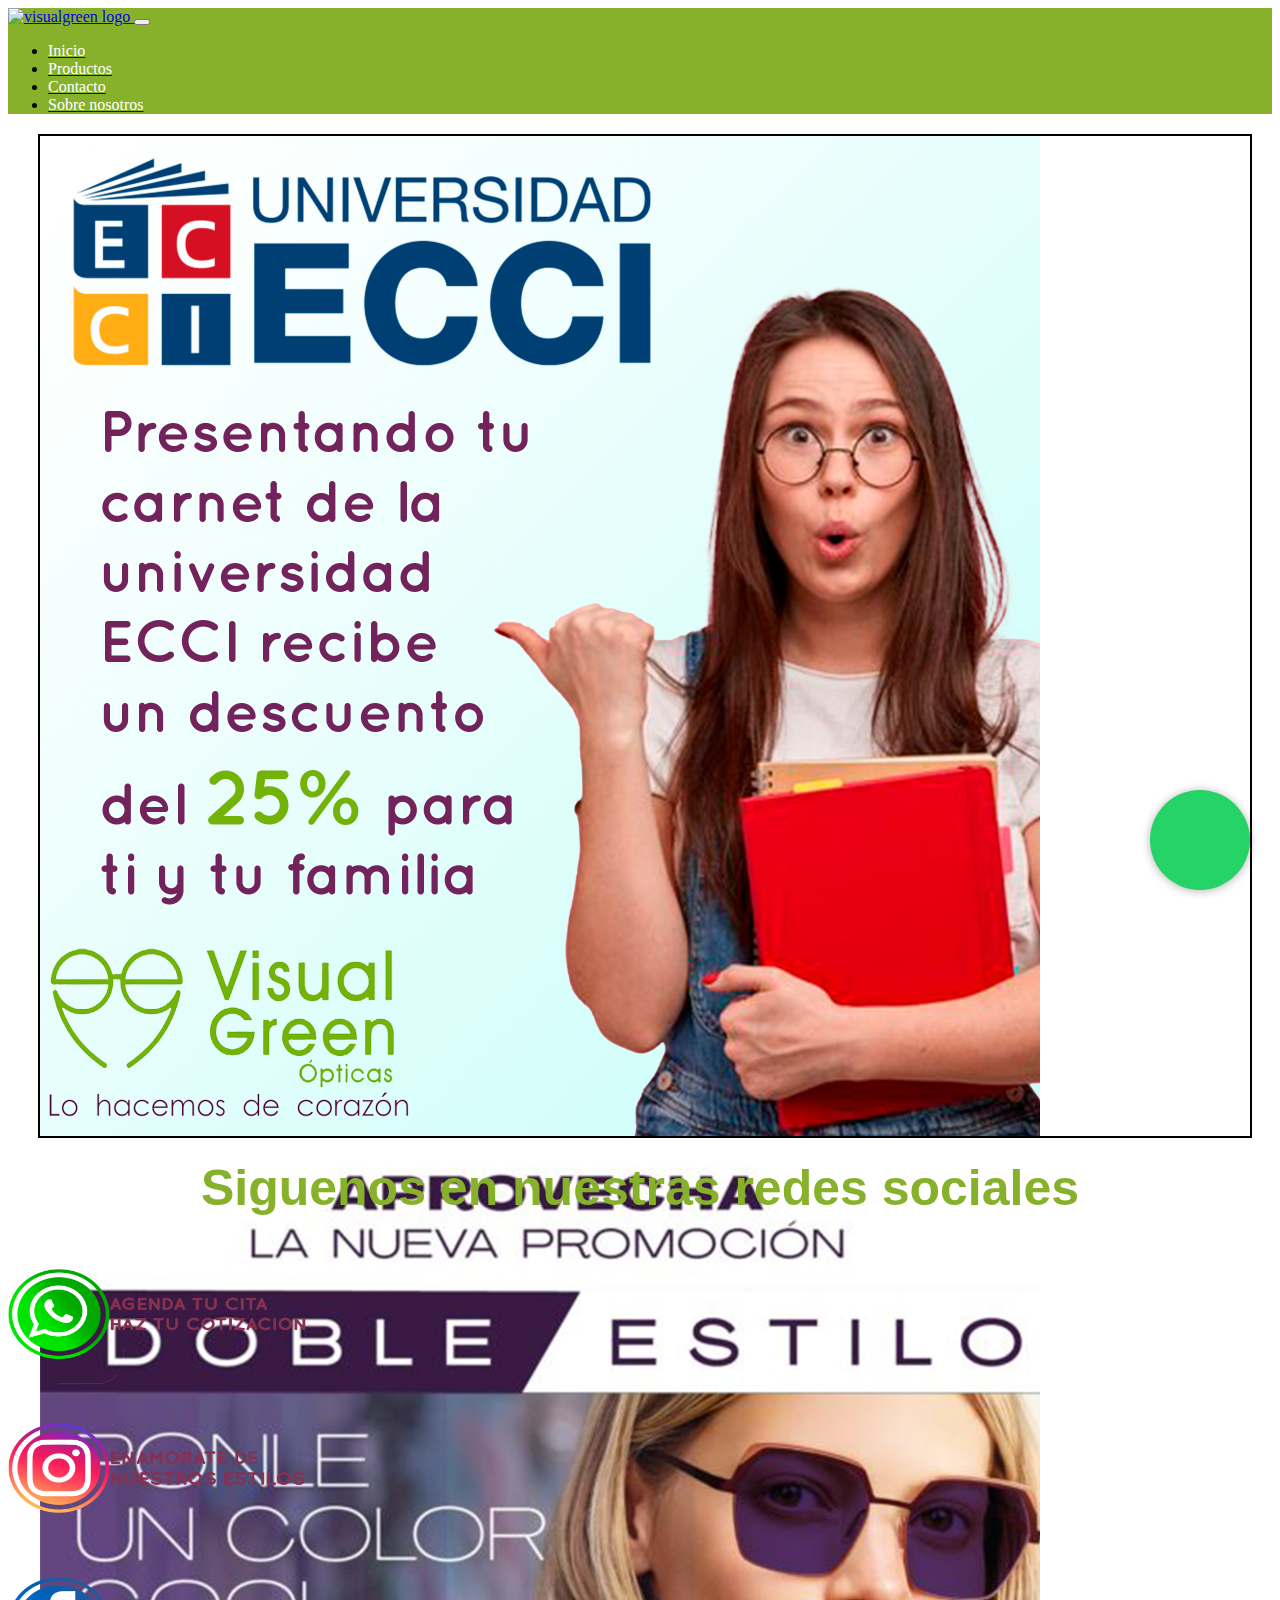
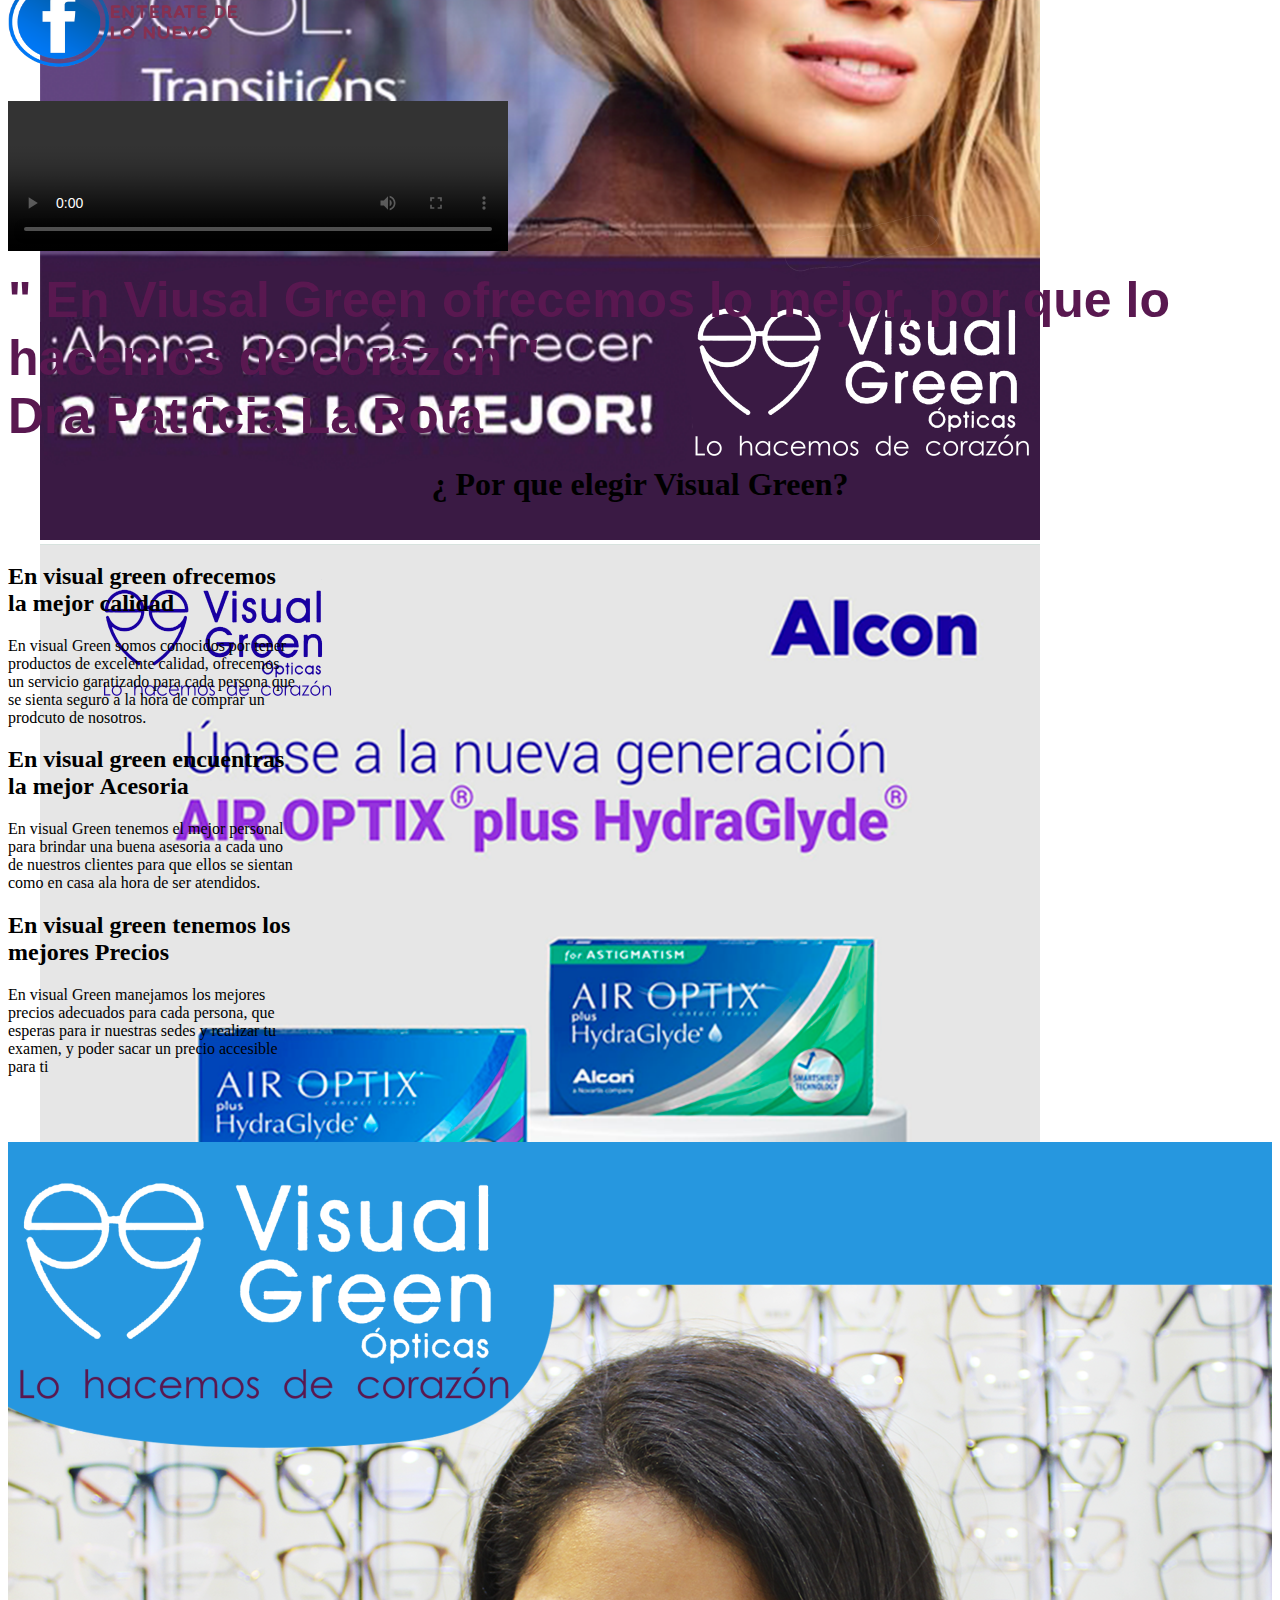
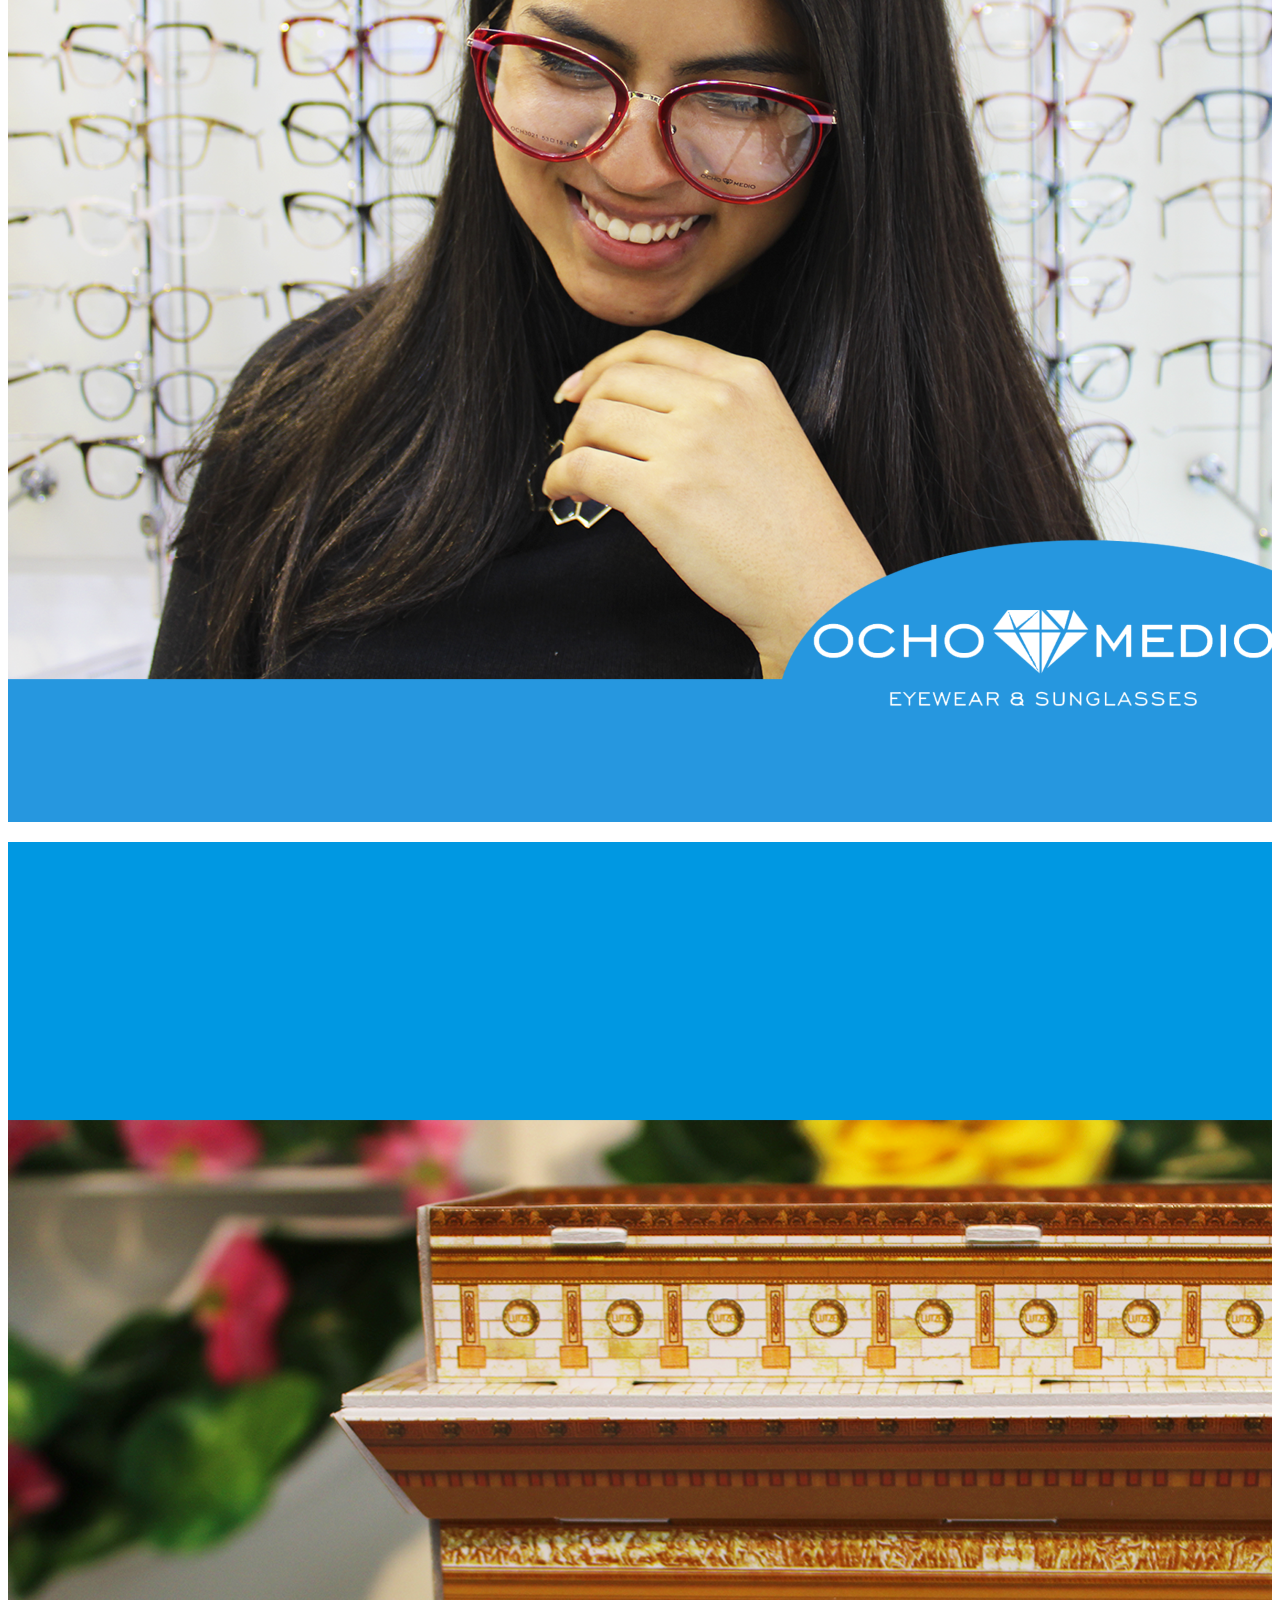
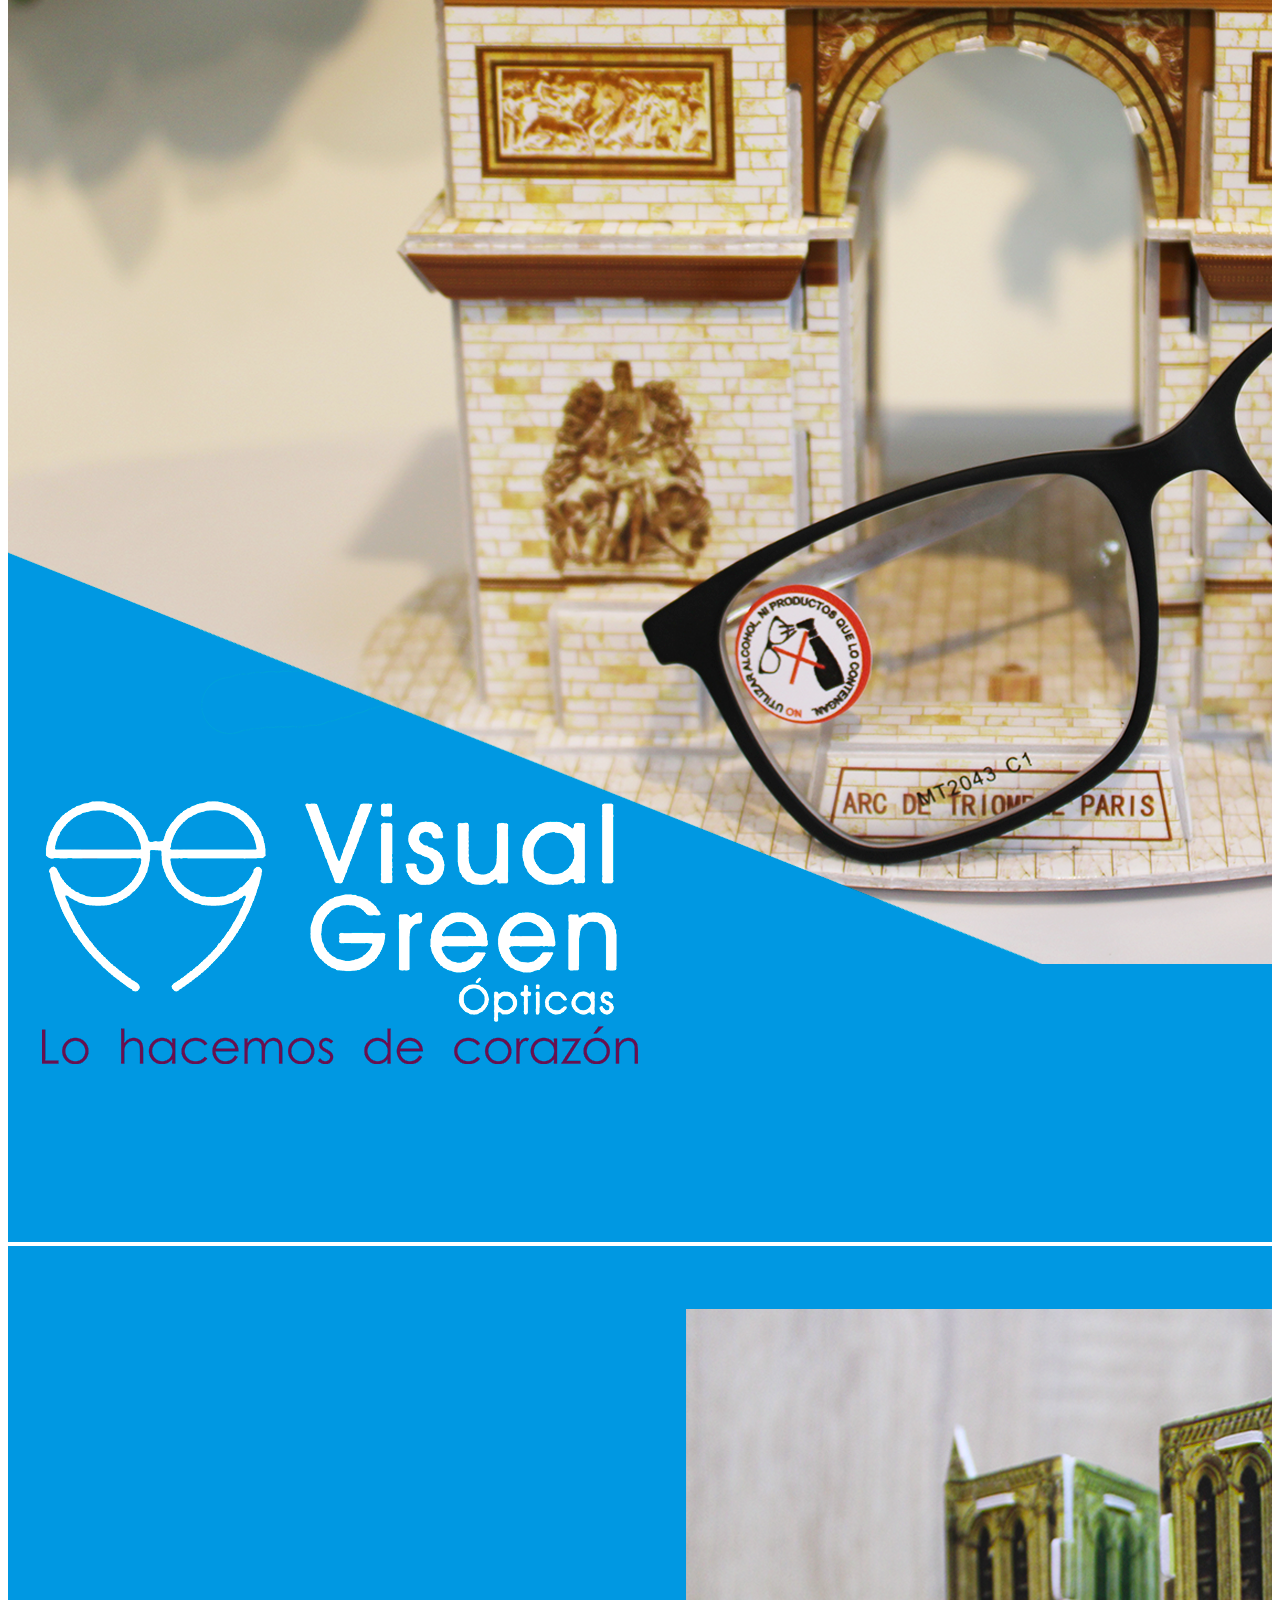
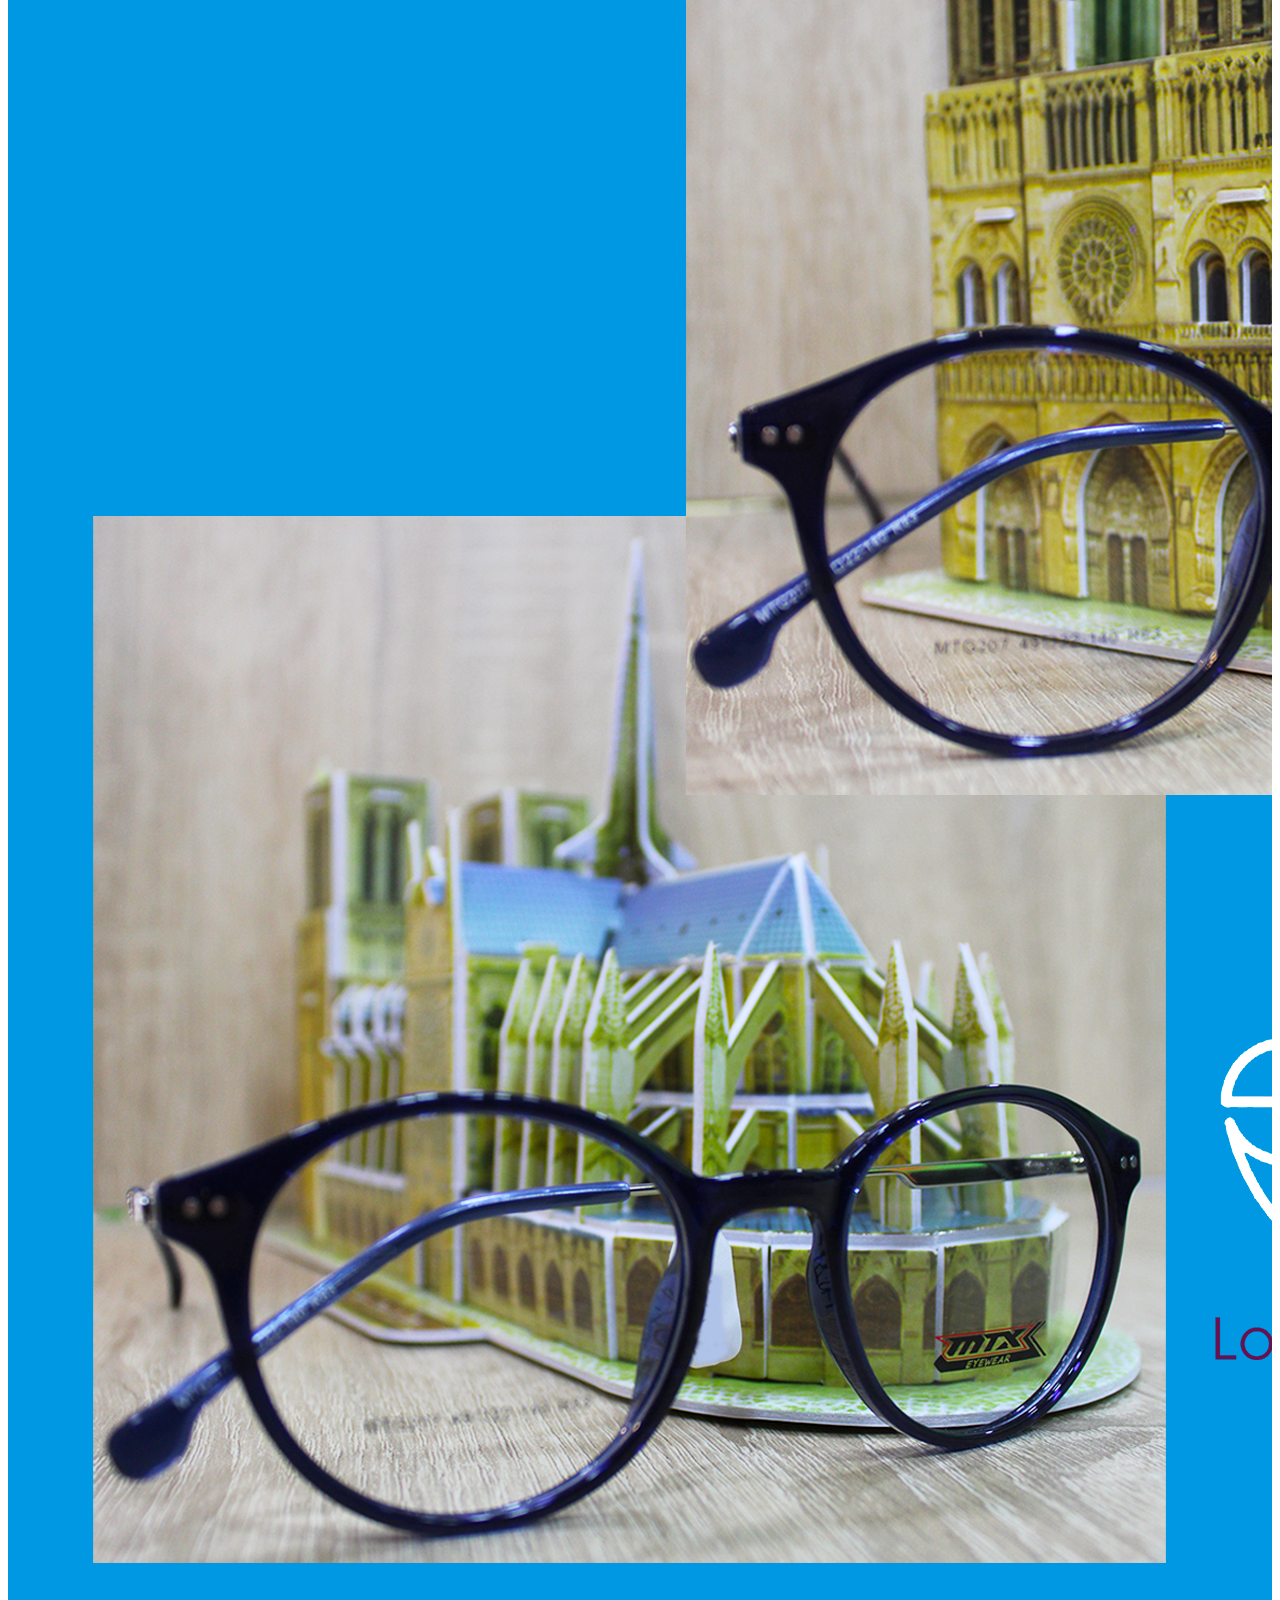
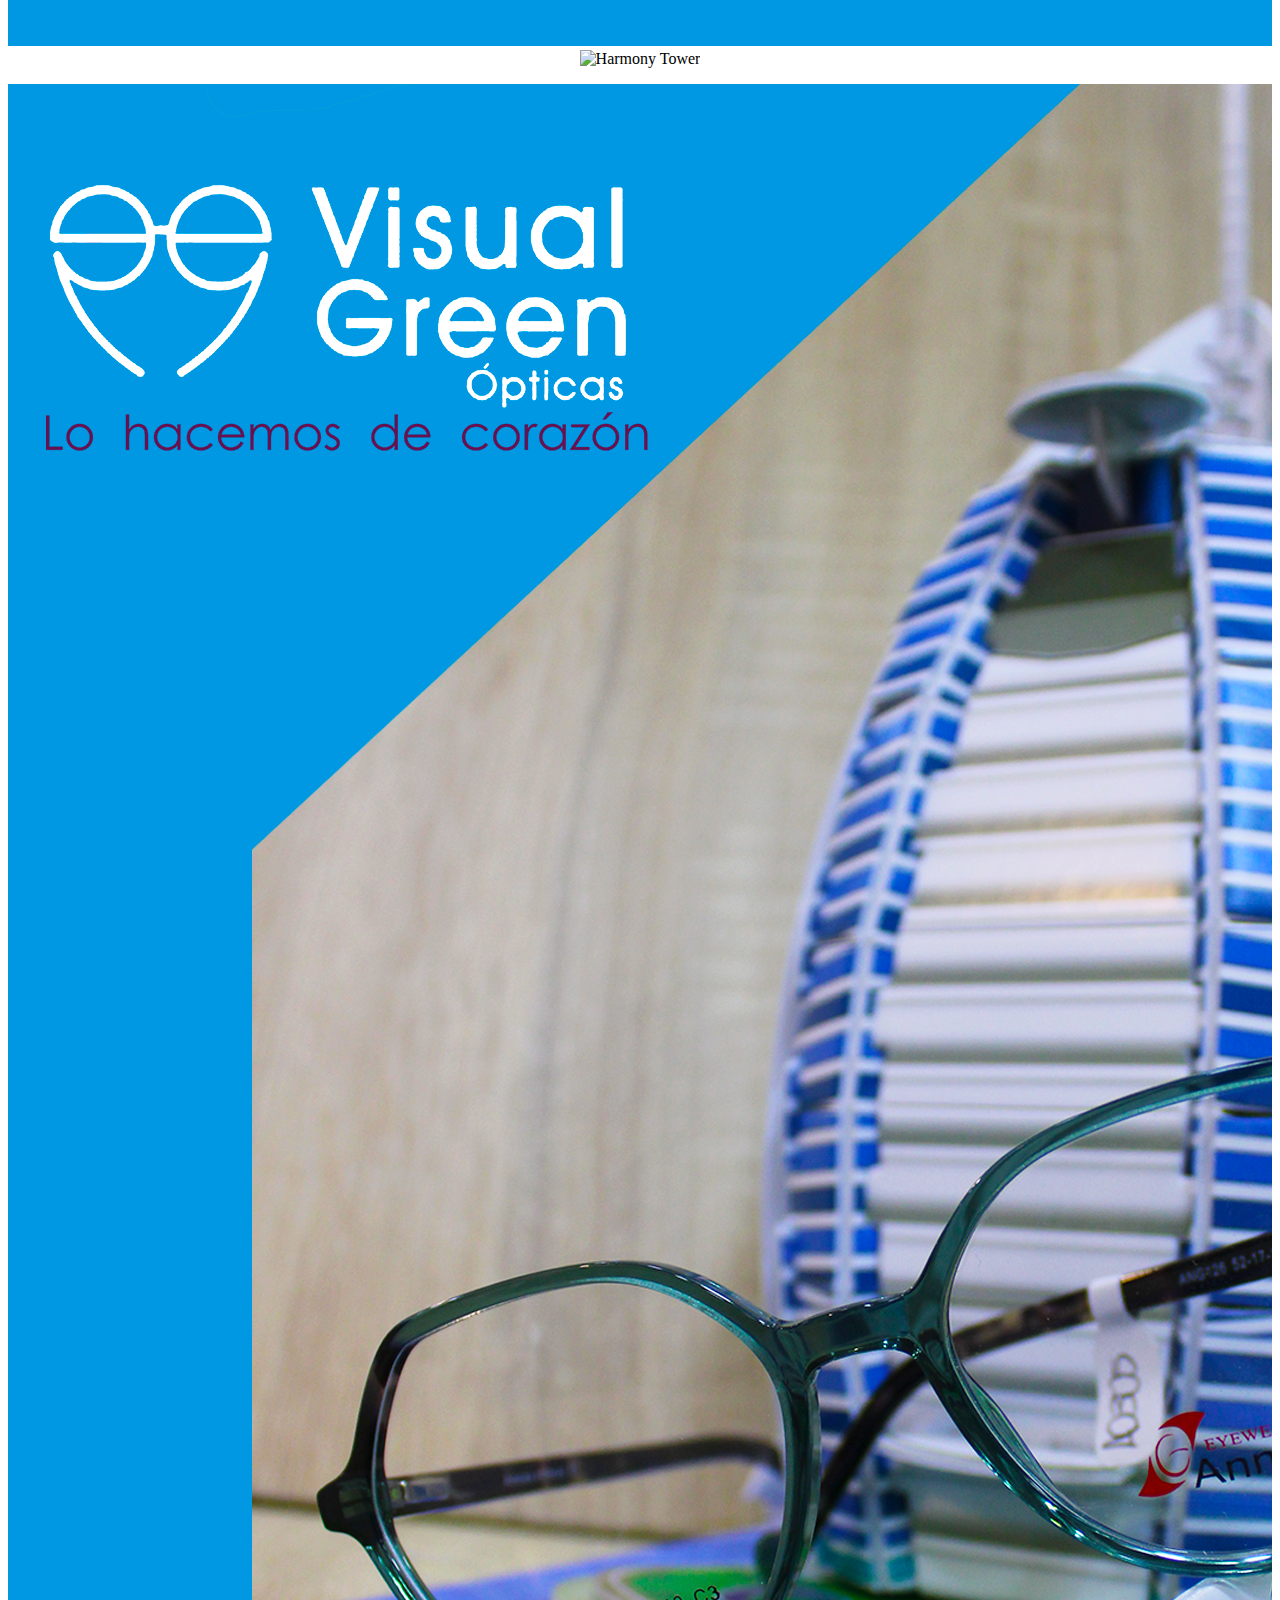
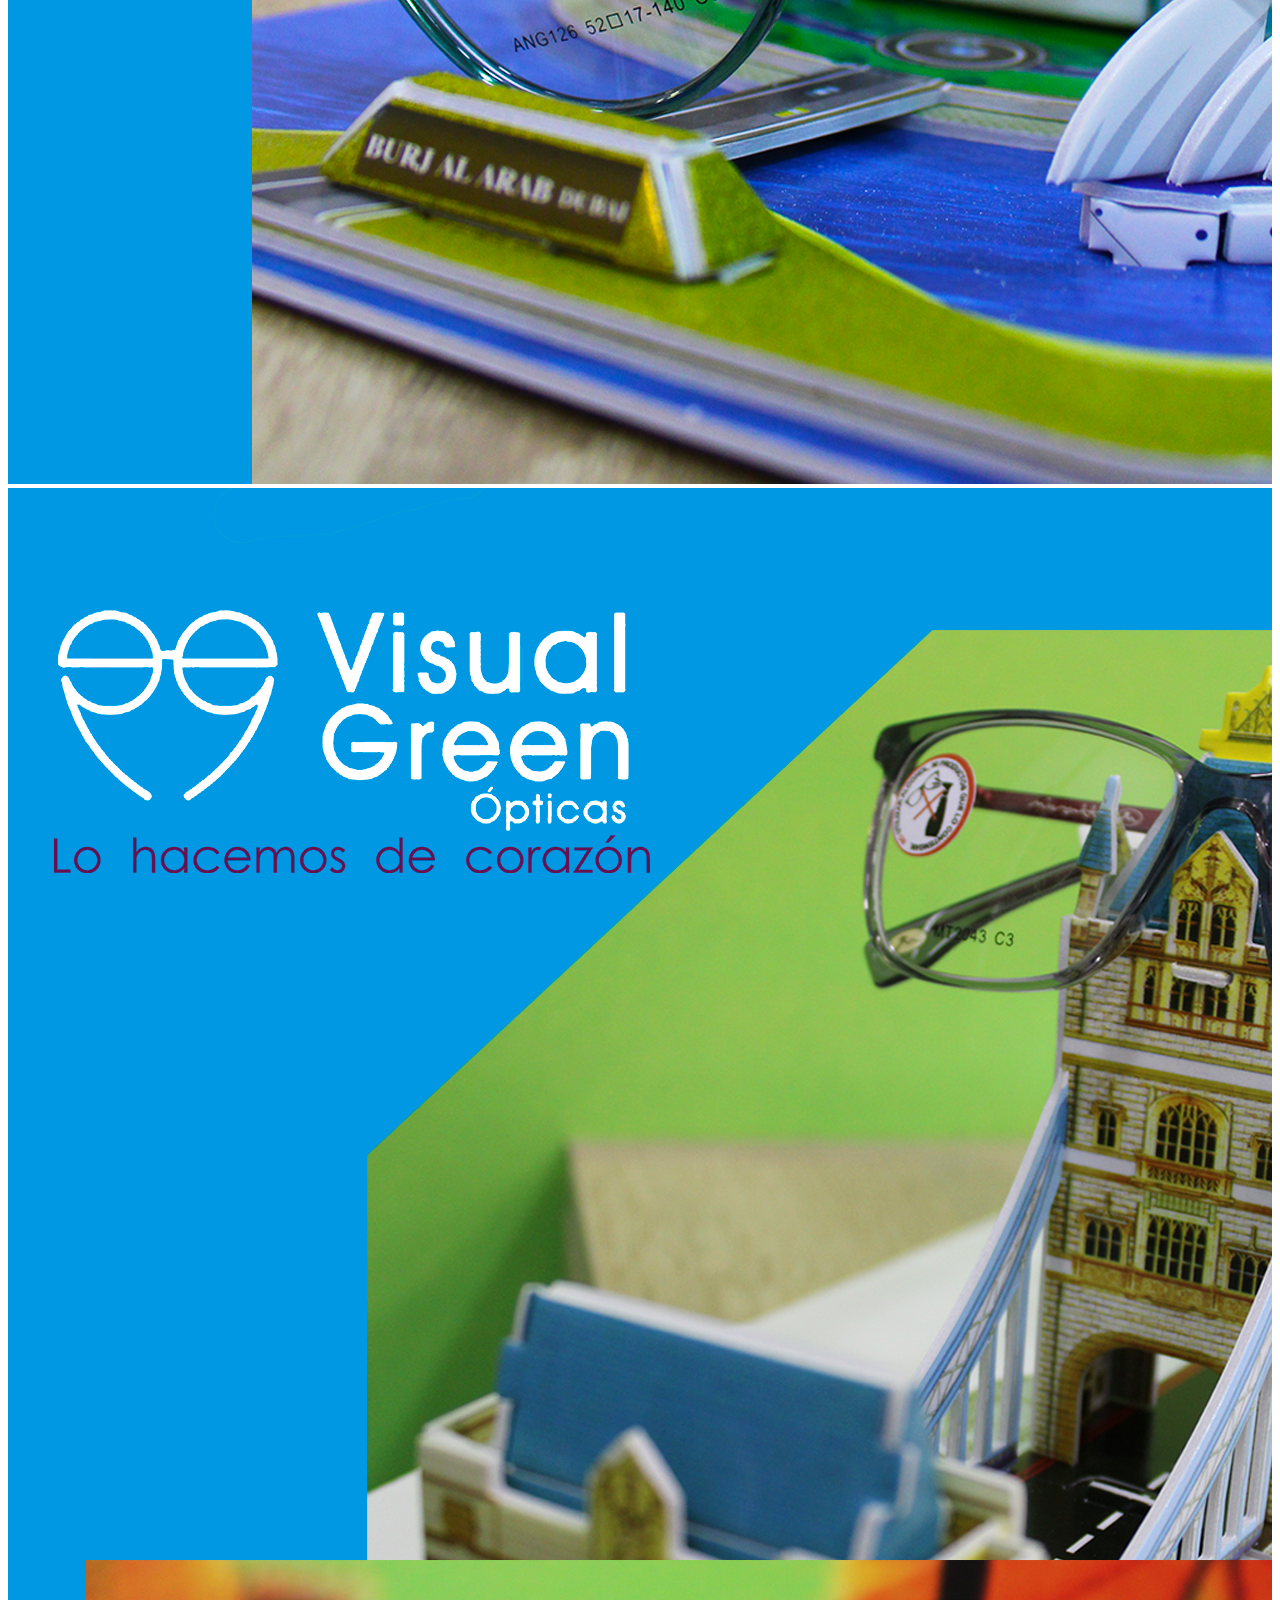
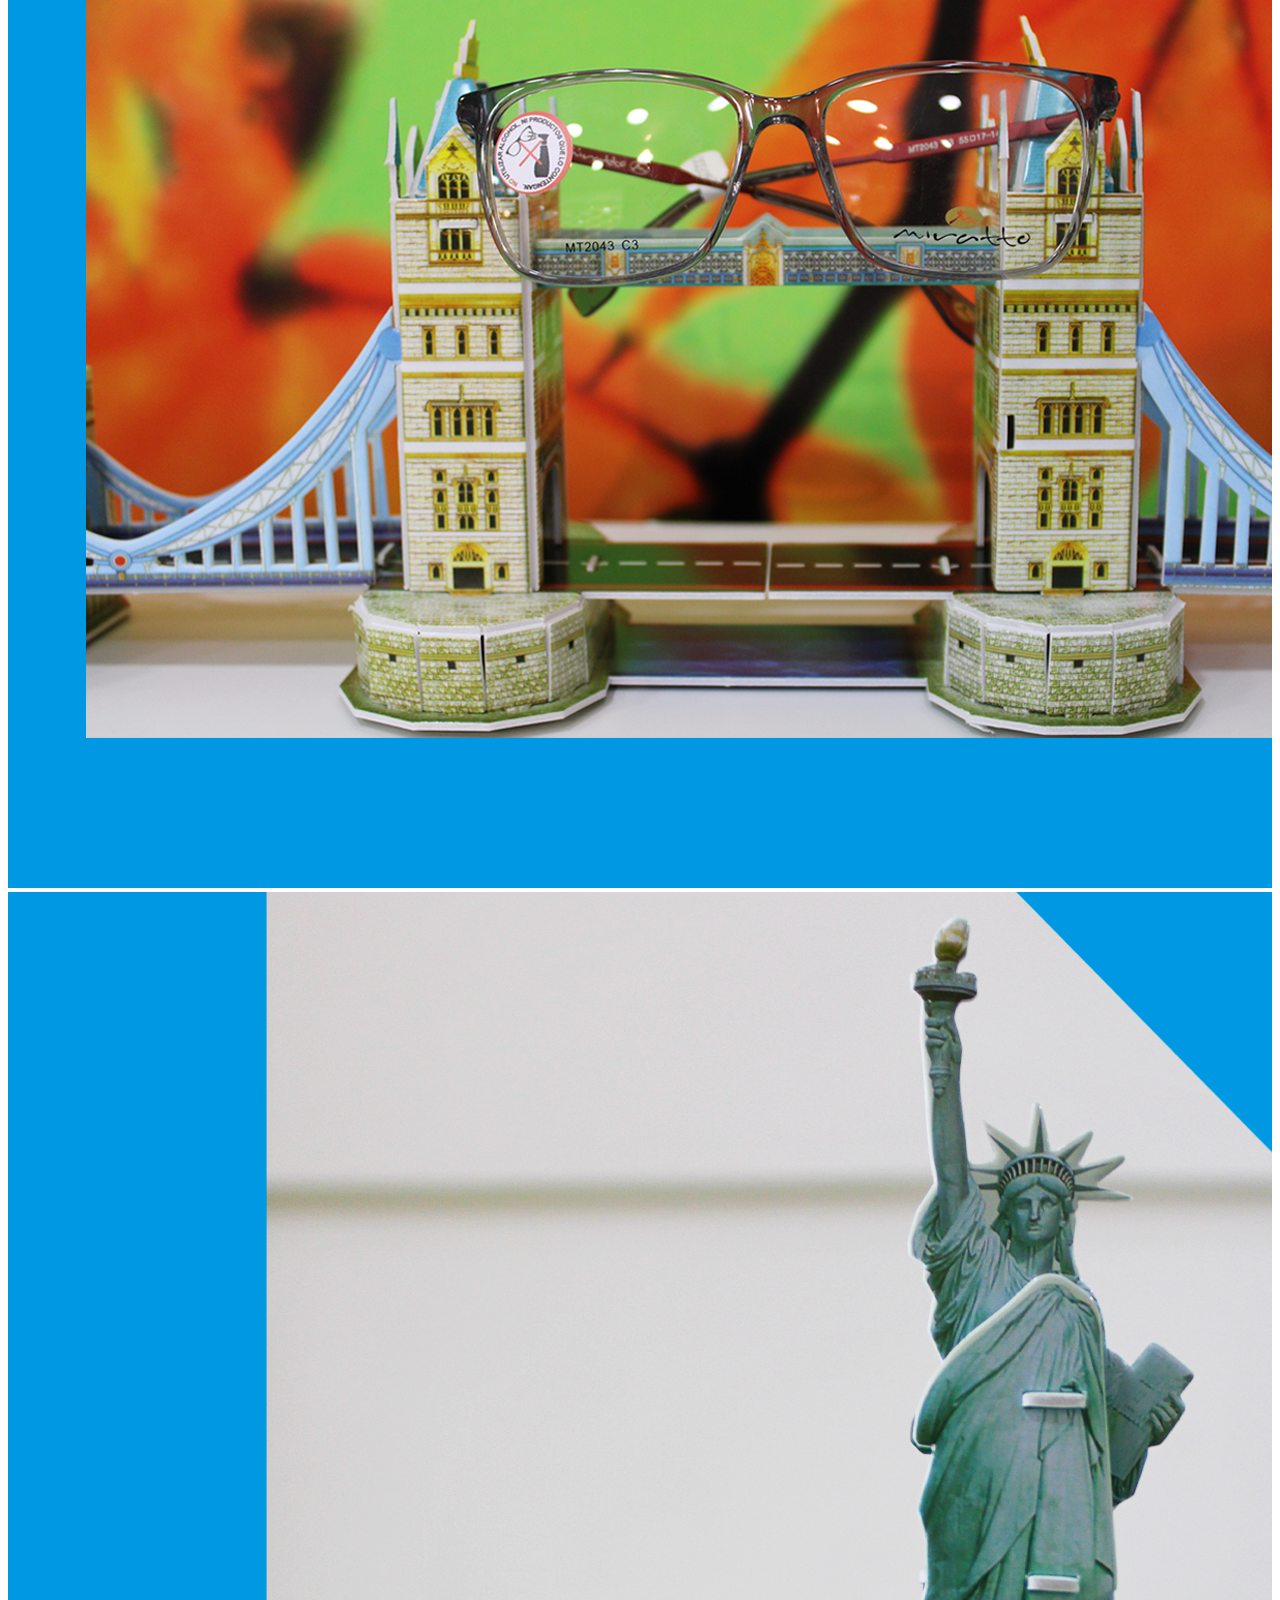
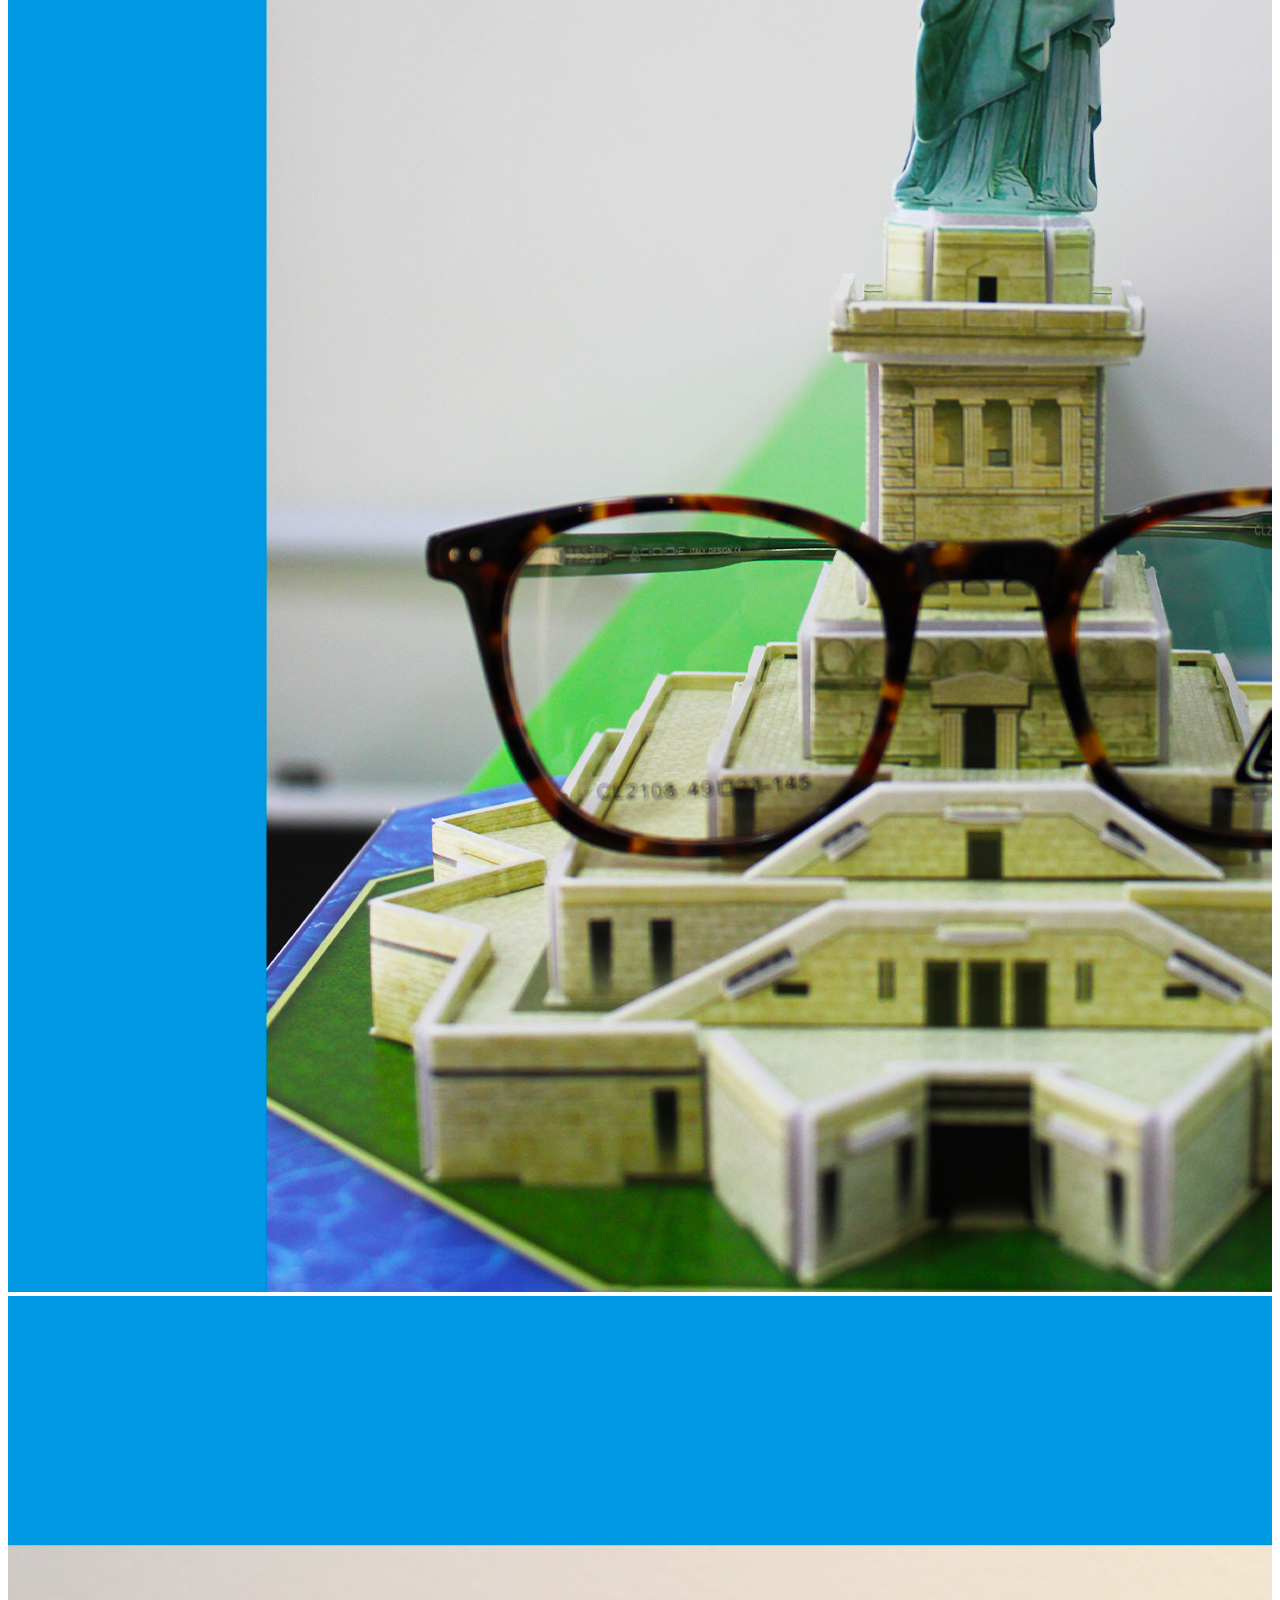
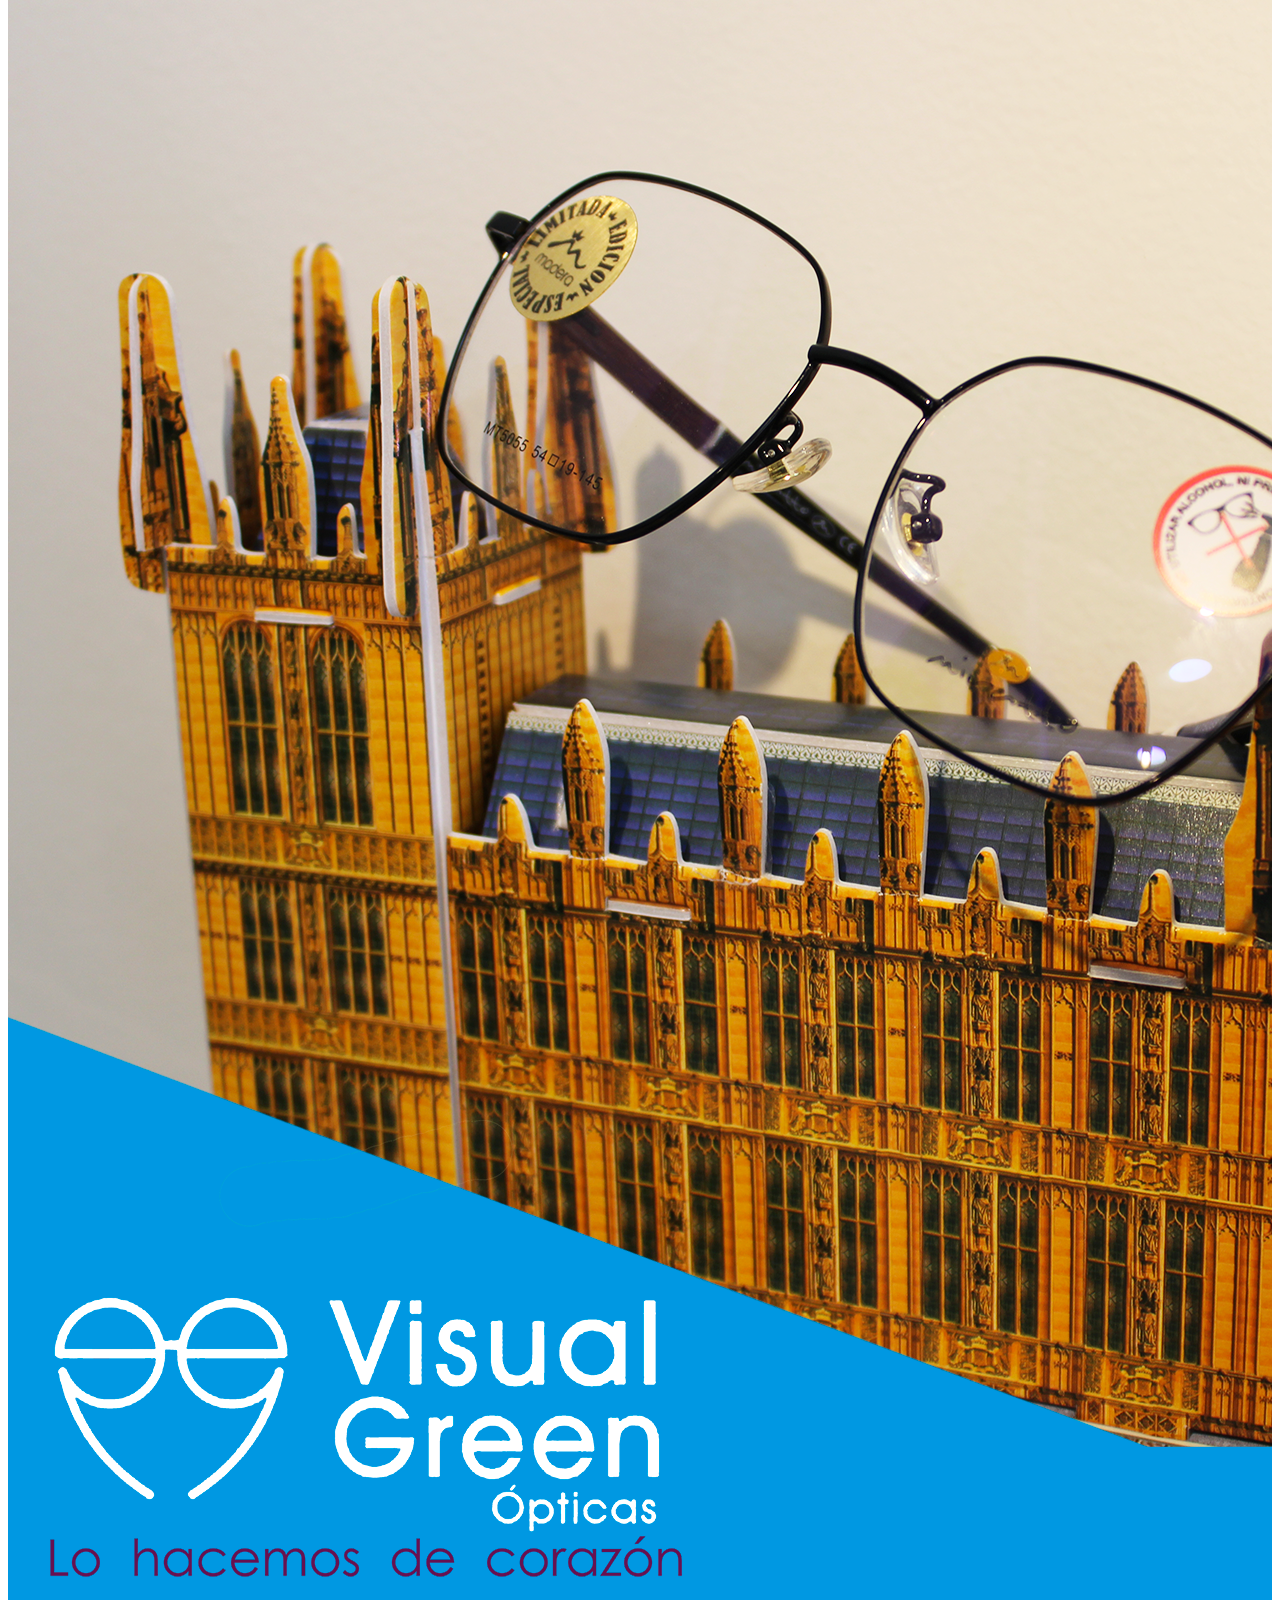
==== Index.html @ 3ebee8ff "Add files via upload" ====
<!doctype html>
<html lang="en">
  <head>
    <meta charset="utf-8">
    <meta name="viewport" content="width=device-width, initial-scale=1">
    <title>Visual Green Opticas</title>
    <link rel="stylesheet" type="text/css" href="Estilo_visual.css"/> 
    <link href="https://fonts.googleapis.com/css2?family=Montserrat&family=Open+Sans&display=swap" rel="stylesheet"> 
	<link rel="stylesheet" href="https://cdn.jsdelivr.net/npm/normalize.css@8.0.1/normalize.min.css">
	<link rel="stylesheet" href="https://cdn.jsdelivr.net/npm/glider-js@1.7.3/glider.min.css">
    <script src="https://kit.fontawesome.com/eb496ab1a0.js" crossorigin="anonymous"></script>
    
    
    <link href="https://cdn.jsdelivr.net/npm/bootstrap@5.2.0-beta1/dist/css/bootstrap.min.css" rel="stylesheet" integrity="sha384-0evHe/X+R7YkIZDRvuzKMRqM+OrBnVFBL6DOitfPri4tjfHxaWutUpFmBp4vmVor" crossorigin="anonymous">
  </head>
  <body>
    
    <nav class="navbar navbar-expand-lg" style="background-color: #88B12B">
        <div class="container-fluid">
            <a class="navbar-brand" href="#">
                <img src="Motomami.png" alt="visualgreen logo" width="200px" height="100px" class="d-inline-block align-text-top">
            
              </a>
         
          <button class="navbar-toggler" type="button" data-bs-toggle="collapse" data-bs-target="#navbarNav" aria-controls="navbarNav" aria-expanded="false" aria-label="Toggle navigation">
            <span class="navbar-toggler-icon"></span>
          </button>
          <div class="collapse navbar-collapse" id="navbarNav">
            <!--   <a href="Index.html"> <span class="Texto"> Inicio</span></a>
                <a href="contactenos.html"><span class="Texto"> Contactanos</span> </a>
                <a href="sobre_nosotros.html"><span class="Texto"> Sobre Nosotros</span></a>
                <a href="Cuidado.html"><span class="Texto"> Cuidado de tus ojos</span></a>
                <a href="productos.html"><span class="Texto"> Productos</span></a>-->
            <ul class="navbar-nav">
              <li class="nav-item">
                <a class="nav-link active" aria-current="page" href="Index.html"><span class="Texto_encabezado">Inicio</span></a>
              </li>
              <li class="nav-item">
                <a class="nav-link" href="Inventarios.html"><span class="Texto_encabezado">Productos</span></a>
              </li>
              <li class="nav-item">
                <a class="nav-link" href="contactanos2.html"><span class="Texto_encabezado">Contacto</span></a>
              </li>
             
              <li class="nav-item">
                <a class="nav-link" href="sobre_nosotros.html"><span class="Texto_encabezado">Sobre nosotros</span></a>
              </li>
            
            </ul>
          </div>
        </div>
      </nav>
    <div class="container">
        <div class="Border_Carrus">
            <div id="carouselExampleControls" class="carousel slide" data-bs-ride="carousel">
              <div class="carousel-inner">
                <div class="carousel-item active">
                  <img src="ECCI.png" class="d-block w-100" alt="..." width="1000px" height="1000px">
                </div>
                <div class="carousel-item">
                  <img src="Chica.png" class="d-block w-100" alt="..." width="1000px" height="1000px">
                </div>
                <div class="carousel-item">
                  <img src="Air Optix.png" class="d-block w-100" alt="..." width="1000px" height="1000px">
                </div>
             
                
              </div>
              <button class="carousel-control-prev" type="button" data-bs-target="#carouselExampleControls" data-bs-slide="prev">
                <span class="carousel-control-prev-icon" aria-hidden="true"></span>
                <span class="visually-hidden">Previous</span>
              </button>
              <button class="carousel-control-next" type="button" data-bs-target="#carouselExampleControls" data-bs-slide="next">
                <span class="carousel-control-next-icon" aria-hidden="true"></span>
                <span class="visually-hidden">Next</span>
              </button>
            </div>
         </div>
    </div>
          
         <h1 align="center"><span class="Titulo_Redes">Siguenos en nuestras redes sociales</span></h1>
         <div class="container">
          <div class="row">
            <div class="col col-sm-12 col-md-6 col-lg-4">
              <a href="https://api.whatsapp.com/send/?phone=573112281609&text&app_absent=0"><img src="Boton Wha.png" alt="visualgreen" width="300px" height="150px"></a>
              </div>
            
            <div class="col col-sm-12 col-md-6 col-lg-4">
              <a href="https://instagram.com/visualgreenopticas?igshid=YmMyMTA2M2Y="><img src="Boton Insta.png" alt="visualgreen" width="300px" height="150px"></a>
            </div>
            <div class="col col-sm-12 col-md-6 col-lg-4">
              <a href="https://www.facebook.com/visualgreenopticas/"><img src="Boton Face.png" alt="visualgreen" width="300px" height="150px"></a>
            </div>
          </div>
        
            <div class="row">
            <div class="col align-self-center">
              <video src="Mirrors.mp4" controls autobuffer width="500px" height=""></video>
            </div>
            <div class="col align-self-center">
              <p><span class="Texto_visual_Green"> " En Viusal Green ofrecemos lo mejor, por que lo hacemos de corázon
                 "<br>
                Dra Patricia La Rota</span></p>
            </div>
            </div>
           
              <div class="row">
            <h1 align="center">¿ Por que elegir Visual Green?</h1><br>
            
              <div class="col col-sm-12 col-md-6 col-lg-4">
                <div class="card text-bg-#F1F9F4 mb-3" style="max-width: 18rem;">
                  <div class="card-header"><h2><b>En visual green ofrecemos la mejor </b> calidad</h2></div>
                  <div class="card-body">
                    <p class="card-text"> En visual Green somos conocidos por tener productos de excelente calidad, ofrecemos un servicio garatizado para
                      cada persona que se sienta seguro a la hora de comprar un prodcuto de nosotros.</p>
                  </div>
                </div>
              </div>
              <div class="col col-sm-12 col-md-6 col-lg-4">
                <div class="card text-bg-#F1F9F4 mb-3" style="max-width: 18rem;">
                  <div class="card-header"><h2><b>En visual green encuentras la mejor </b>Acesoria</h2></div>
                  <div class="card-body">
                    <p class="card-text">En visual Green tenemos el mejor personal para brindar una buena asesoria a cada uno de nuestros clientes para que ellos se sientan como en casa ala hora de ser atendidos.</p>
                  </div>
                </div>
              </div>
              <div class="col col-sm-12 col-md-6 col-lg-4">
                <div class="card text-bg-#F1F9F4 mb-3" style="max-width: 18rem;">
                  <div class="card-header"><h2><b>En visual green tenemos los mejores </b>Precios</h2></div>
                  <div class="card-body">
                    <p class="card-text">En visual Green manejamos los mejores precios adecuados para cada persona, que esperas para ir nuestras sedes y realizar tu examen, y poder sacar un precio accesible para ti</p>
                  </div>
                </div>
              </div>
            </div>
         </div>  
   
      
          
         <div class="container">
          <main class="contenido-principal">
  
          </main>
  
          <div class="carousel">
              <div class="carousel__contenedor">
                  <button aria-label="Anterior" class="carousel__anterior">
                      <i class="fas fa-chevron-left"></i>
                  </button>
  
                  <div class="carousel__lista">
                      <div class="carousel__elemento">
                          <img src="9.png" alt="Rock and Roll Hall of Fame">
                          <p></p>
                      </div>
                      <div class="carousel__elemento">
                          <img src="5.png" alt="Constitution Square - Tower I">
                          
                      </div>
                      <div class="carousel__elemento">
                          <img src="6.png" alt="Empire State Building">
                          
                      </div>
                      <div class="carousel__elemento">
                          <img src="7.png" alt="Harmony Tower">
                          <p></p>
                      </div>
      
                      <div class="carousel__elemento">
                          <img src="8.png" alt="Empire State Building">
                          
                      </div>
                      <div class="carousel__elemento">
                          <img src="4.png" alt="Harmony Tower">
                         
                      </div>
                      <div class="carousel__elemento">
                          <img src="3.png" alt="Empire State Building">
                          
                      </div>
                      <div class="carousel__elemento">
                          <img src="2.png" alt="Harmony Tower" >
                         
                      </div>
                  </div>
  
                  <button aria-label="Siguiente" class="carousel__siguiente">
                      <i class="fas fa-chevron-right"></i>
                  </button>
              </div>
  
              <div role="tablist" class="carousel__indicadores"></div>
          </div>
         </div>
         <div class="container">
          <div class=" m-4  position-relative" style="height: 400px;">
        <h1 align="center"><span class="Titulo_Redes2">Conoce nuestros métodos de pago</span></h1><br>
        <p align="center"> </p><br>
        <div class="bg-white position-absolute start-50 translate-middle-x" style="width: 500px; height:250px; ">
        <img src="metodos de pago.png" alt="visualgreen" width="500px" height="250px">
      </div>
      </div>
     </div>
      
         
         <section  style="background-color: #591850">
          <!-- Footer -->
          <footer class="bg-#591850 text-white"  >
            <!-- Grid container -->
            <div class="container p-4">
              <!--Grid row-->
              <div class="row">
                <!--Grid column-->
                <div class="col-lg-4 col-md-12 mb-4 mb-md-0">
                  
        
                  <img src="visualgreenblanco.png" alt="visualgreen logo" width="300px" height="300px" class="d-inline-block align-text-top">

                </div>
                <!--Grid column-->
        
                <!--Grid column-->
                <div class="col-lg-4 col-md-6 mb-4 mb-md-0">
                  <h5 class="text-uppercase">Conocenos</h5>
                  <p>Visual Green ópticas dispuestas para servir de corazón con la mayor honestidad atenderemos todas tus consultas e inquietudes  
                     Doctora Patricia La Rota
                    <h5>Sede Chapinero</h5>
                    <p> Telefono: (601) 700 4510<br>
                        Celular: 3112281609<br>
                        Calle 50#15-77 Chapinero<br></p>
                        <h5>Sede Fontibon</h5>
                        <p> Telefono: (601) 531 7789<br>
                          Celular: 3112281609<br>
                          Cra 100#21-04 Fontibon<br></p>
                  
                  
                </div>
                <!--Grid column-->
        
                <!--Grid column-->
                <div class="col-lg-4 col-md-6 mb-4 mb-md-0">
                  <h5 class="text-uppercase mb-0">Siguenos </h5>
        
                  
                    <a class="btn btn-outline-light btn-floating m-1" href="https://www.facebook.com/visualgreenopticas/" role="button">
                      <i class="fa fa-facebook"></i></a>
                    <a class="btn btn-outline-light btn-floating m-1" href="https://api.whatsapp.com/send/?phone=573112281609&text&app_absent=0" role="button">
                      <i class="fa fa-whatsapp"></i></a>
                    <a class="btn btn-outline-light btn-floating m-1" href="https://instagram.com/visualgreenopticas?igshid=YmMyMTA2M2Y=" role="button">
                      <i class="fa fa-instagram"></i></a>
                    <a class="btn btn-outline-light btn-floating m-1" href="#!" role="button">
                      <i class="fa fa-twitter"></i></a>
                    <a class="btn btn-outline-light btn-floating m-1" href="#!" role="button">
                        <i class="fa fa-youtube"></i></a>
                    
                      
                    
                  
                </div>
                <!--Grid column-->
              </div>
              <!--Grid row-->
            </div>
            <!-- Grid container -->
        
            <!-- Copyright -->
            <div class="text-center p-3" style="background-color: #0a1a2a">
              © 2022 Visual Green Opticas:
              <a class="text-white" href="Index.html">www.Visual Green Opticas.com</a>
            </div>
            <!-- Copyright -->
          </footer>
          <!-- Footer -->
        </section>
        <script src="app.js"></script>
         <script src="https://cdn.jsdelivr.net/npm/bootstrap@5.2.0-beta1/dist/js/bootstrap.bundle.min.js" integrity="sha384-pprn3073KE6tl6bjs2QrFaJGz5/SUsLqktiwsUTF55Jfv3qYSDhgCecCxMW52nD2" crossorigin="anonymous"></script>
         <script src="https://cdn.jsdelivr.net/npm/glider-js@1.7.3/glider.min.js"></script>
	      <script src="https://kit.fontawesome.com/2c36e9b7b1.js" crossorigin="anonymous"></script>
         <a href="https://api.whatsapp.com/send/?phone=573112281609&text&app_absent=0" class="btn-wsp" target="_blank">
          <i class="fa fa-whatsapp icono"></i>
      </a>

      


  </body>

</html>
---- Estilo_visual.css ----
.Titulo_Redes{
    color: #88B12B;
    font-family: 'Quicksand Bold', arial;
    font-size: 50px;
    font-weight: bold; 
}
.Titulo_Redes2{
    color: #88B12B;
    font-family: 'Quicksand Bold', arial;
    font-size: 30px;
    font-weight: bold; 
}
.Texto_encabezado
{
	color: #FFF;
}
.Texto_visual_Green
{
    color: #591850;
    font-family: 'Quicksand Bold', arial;
    font-size: 50px;
    font-weight: bold; 
}
.Texto_visual_Green2
{
    color: black;
    font-family: 'Quicksand Bold', arial;
    font-size: 50px;
    font-weight: bold; 
}
.Texto_sedes
{
	color: black;
    font-family: 'Quicksand Bold', arial;
    font-size: 20px;
    font-weight: bold;
}

.Border_Carrus
{	
	width: flex;
	height: 1000px;
	margin-left: 20px;
	margin-right: 20px;
    margin-top: 20px;
	border: 2px solid #000000;

}
.Border_Carrus{
    margin-left: 30px;
}
.Border_metodos_pago
{
    background-color: white;
	justify-content: center;
	width: 530px;
	height: 280px;
	margin-top: 10px;
	margin-bottom: 15px;
	margin-left: 250px;
	
	border:2px solid black
}


.btn-wsp{
    position:fixed;
    width:100px;
    height:100px; 
    line-height: 85px;
    bottom:10px;
    right:30px;
    background:#25d366;
    color:#FFF;
    border-radius:60px;
    text-align:center;
    font-size:90px;
    box-shadow: 0px 1px 10px rgba(0,0,0,0.3);
    z-index:100;
    transition: all 300ms ease;
  }
  .btn-wsp:hover{
    text-decoration: none;
    background: #20ba5a;
    color:#FFF
  }
  @media only screen and (min-width:320px) and (max-width:768px){
    .btn-wsp{
        width:80px;
        height:80px;
        line-height: 66px;
  }
  }

  .contenedor {
	max-width: 1200px;
	width: 90%;
	margin: auto;
}

/* --- --- CONTENEDOR PRINCIPAL --- --- */

.contenido-principal {
	margin-bottom: 50px;
	display: flex;
	align-items: center;
}

.contenido-principal__imagen {
	vertical-align: top;
	margin-right: 20px;
	width: 50%;
	max-width: 550px;
}

.contenido-principal__contenedor {
	width: 50%;
}

.contenido-principal__titulo {
	font-weight: normal;
	font-size: 28px;
}

.contenido-principal__resumen {
	font-family: 'Open Sans', sans-serif;
	line-height: 30px;
	color: #591850;
}

/* --- --- CAROUSEL --- --- */
.carousel__contenedor {
	position: relative;
}

.carousel__anterior,
.carousel__siguiente {
	position: absolute;
	display: block;
	width: 30px;
	height: 30px;
	border: none;
	top: calc(50% - 35px);
	cursor: pointer;
	line-height: 30px;
	text-align: center;
	background: none;
	color: #591850;
	opacity: 20%;
}

.carousel__anterior:hover,
.carousel__siguiente:hover {
	opacity: 100%;
}

.carousel__anterior {
	left: -30px;
}

.carousel__siguiente {
	right: -30px;
}

.carousel__lista {
	overflow: hidden;
}

.carousel__elemento {
	text-align: center;
}

.carousel__indicadores .glider-dot {
	display: block;
	width: 30px;
	height: 4px;
	background: #591850;
	opacity: .2;
	border-radius: 0;
}

.carousel__indicadores .glider-dot:hover {
	opacity: .5;
}

.carousel__indicadores .glider-dot.active {
	opacity: 1;
}

@media screen and (max-width: 800px) {
  
}
.Border_sede1
{
	justify-content: center;
background-color: whitesmoke;
width: 430px;
height: 300px ;

border-radius: 0px 0px 81px 79px;
-moz-border-radius: 0px 0px 81px 79px;
-webkit-border-radius: 0px 0px 81px 79px;
border:2px solid black
}

.Border_Chapinero
{
	margin-top: 33px;
	margin-bottom: 33px;
}
.Border_nosotros
{
	margin-left: 20px;
	margin-right: 20px;
	margin-top: 30px;
	margin-top: 30px;
	border: 10px outset #591850; 
	background-image: url("image6.png");
    background-repeat: space;
 
}
.Titulo_somos
{
	color: #591850;
    font-family: 'Quicksand Bold', arial;
    font-size: 50px;
    font-weight: bold; 
}
.Texto_somos
{
	color: black;
    font-family: 'Quicksand Bold', arial;
    font-size: 20px;
    font-weight: bold;
}

.menuproductos
{

    display: flex;
    height: 120px;
    margin-bottom: 50px;
  


}
.menuproductos p{
    margin-right: 2rem;
    cursor: pointer;
}
.content{
    margin-top: 2rem;
}

[data-content]
{
    display: none;
}

.active[data-content]{
    display: block;
}

.border_1
{
	
	margin-top: 20px ;
	margin-bottom: 20px;
}
.borde_de_marcas
{
	border:3px solid black;
	margin-bottom: 35px;
	background-color: whitesmoke;
	width: flex; 
	
}
.Titulo_marcas_lentes
{
	color: #591850;
    font-family: 'Quicksand Bold', arial;
    font-size: 50px;
    font-weight: bold;
	width: flex; 
}
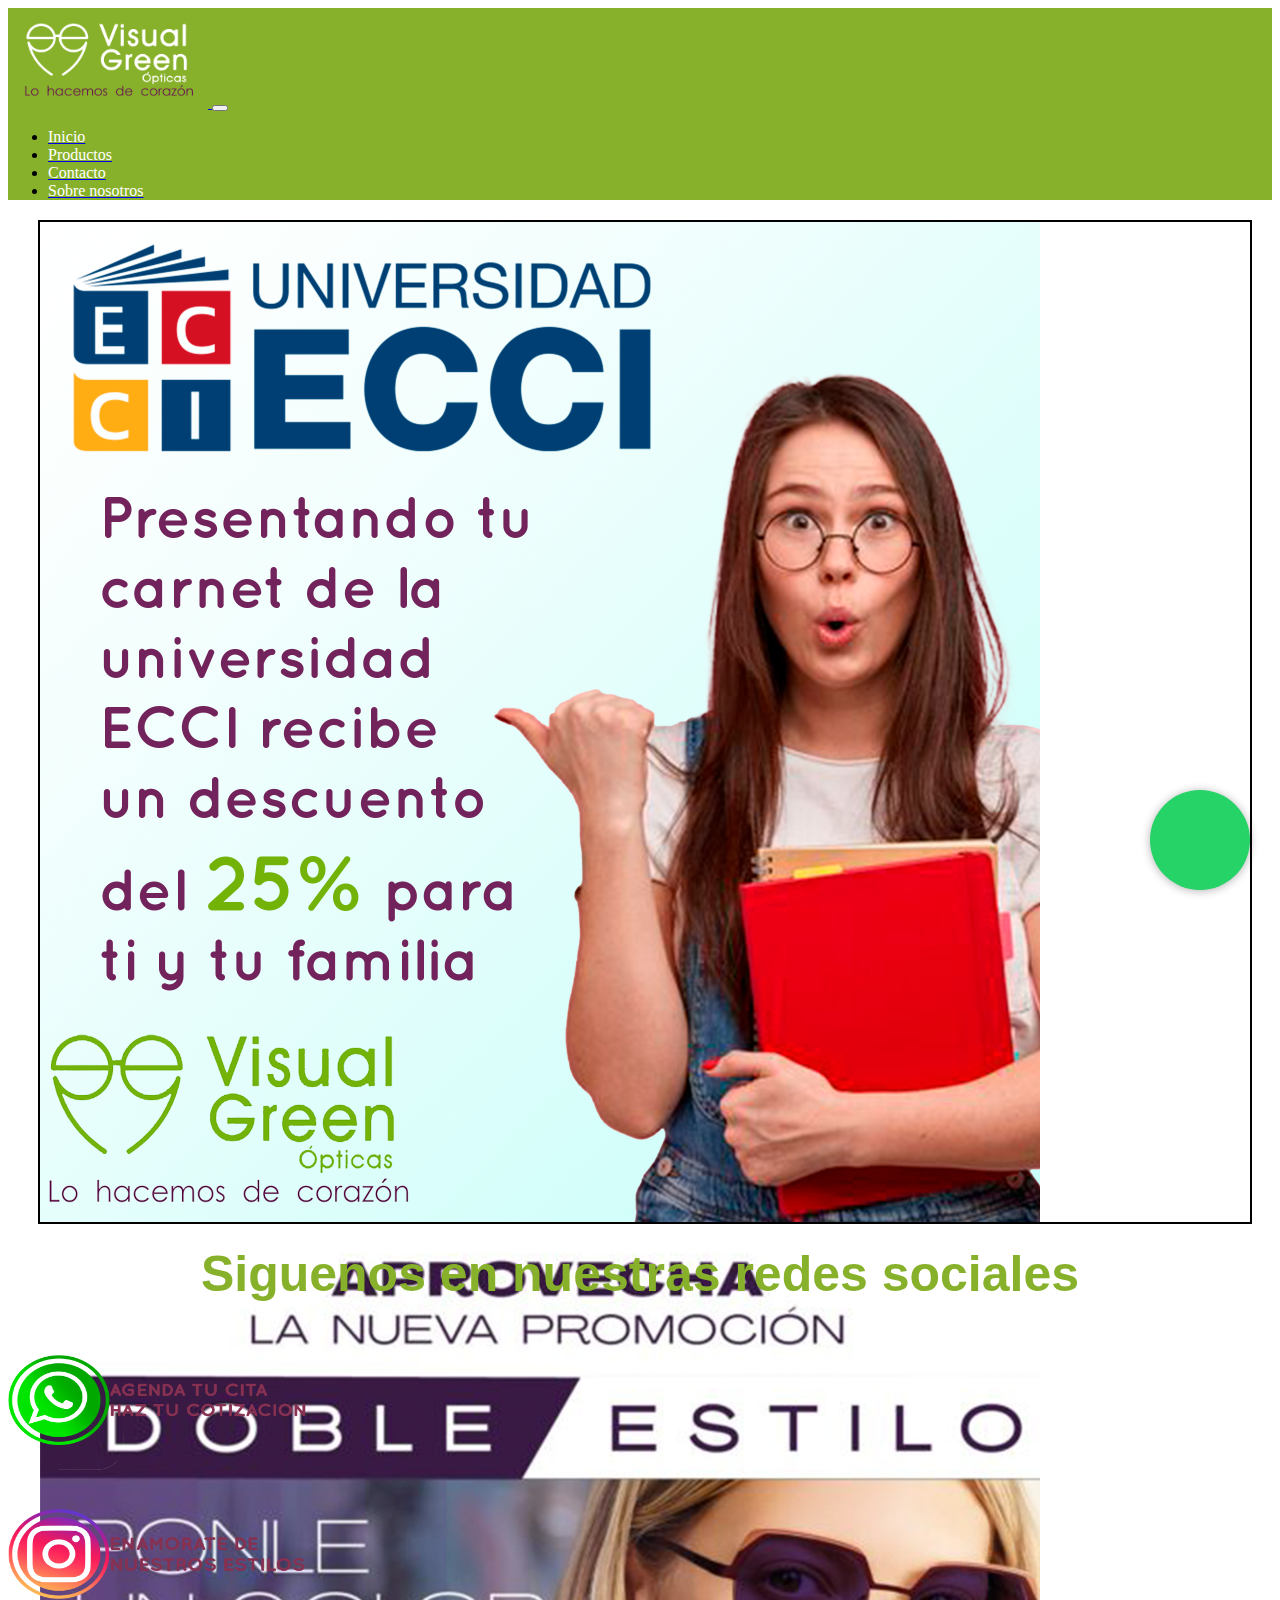
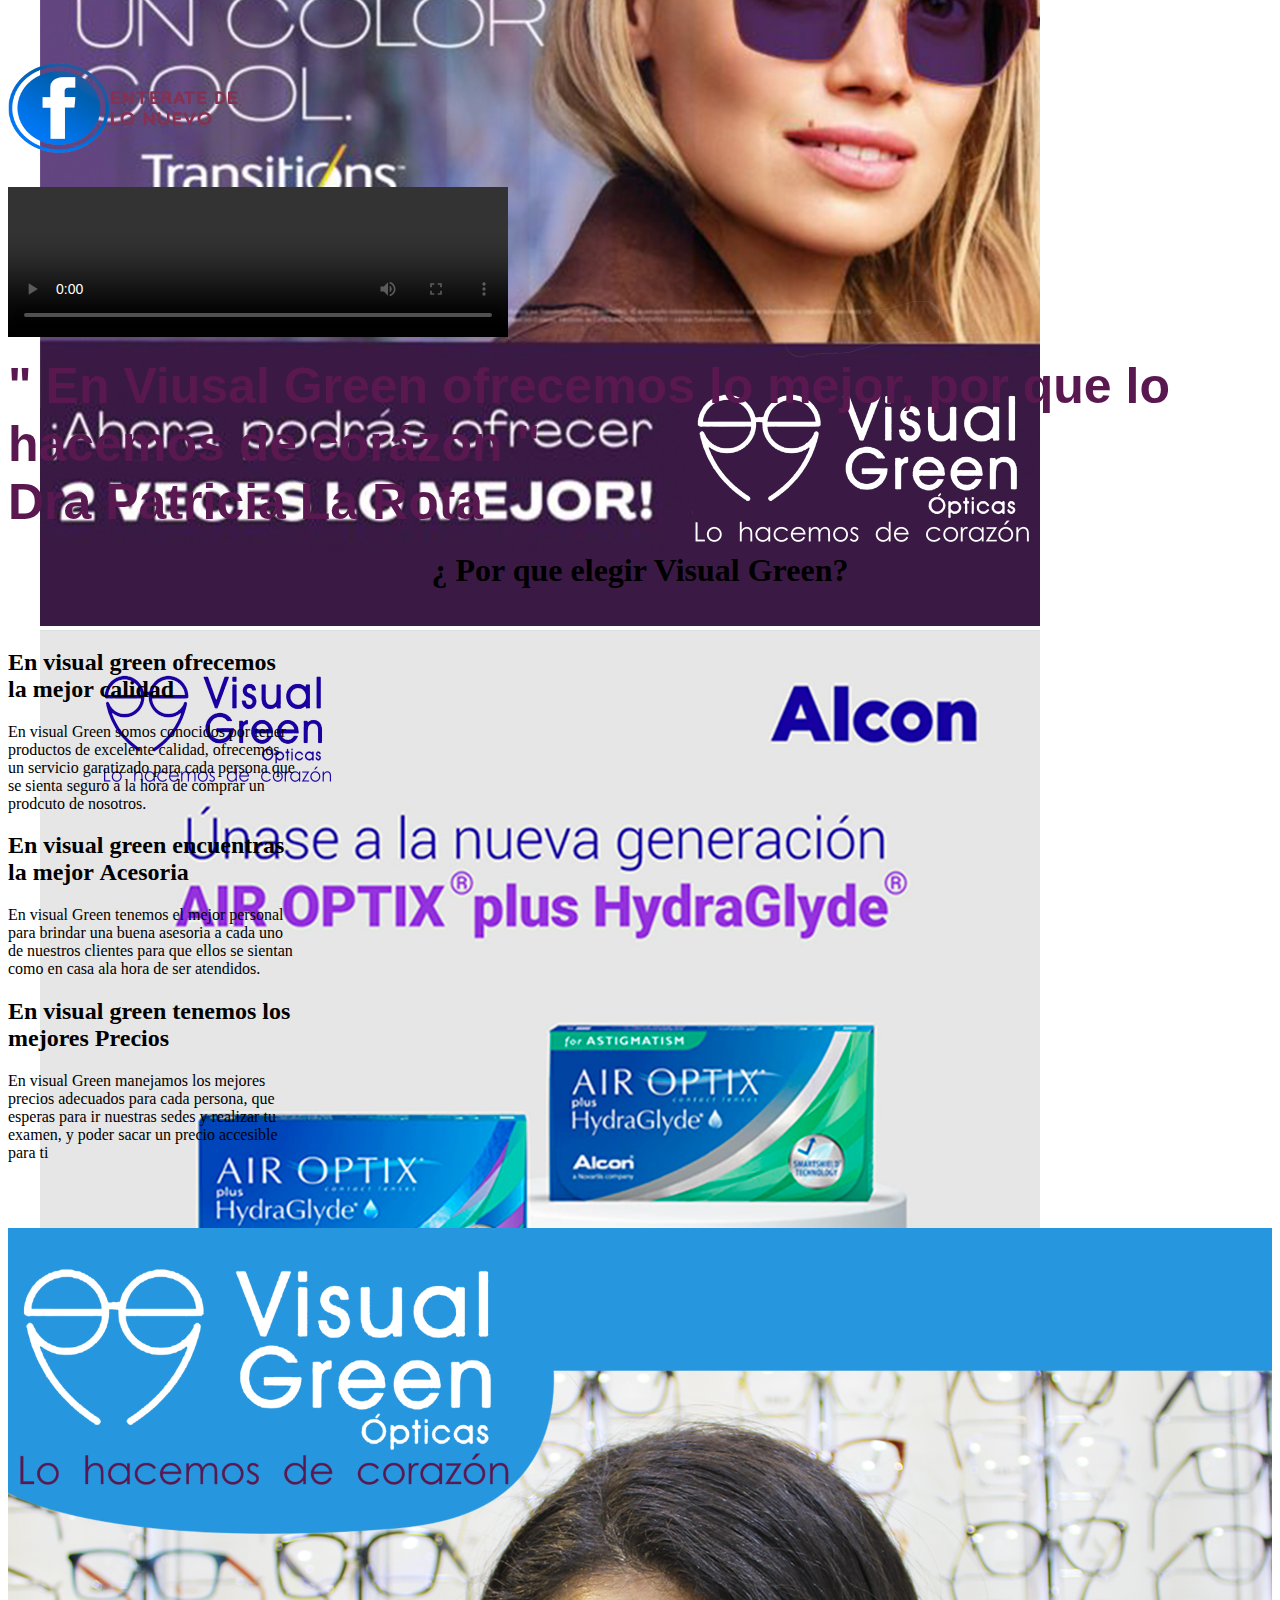
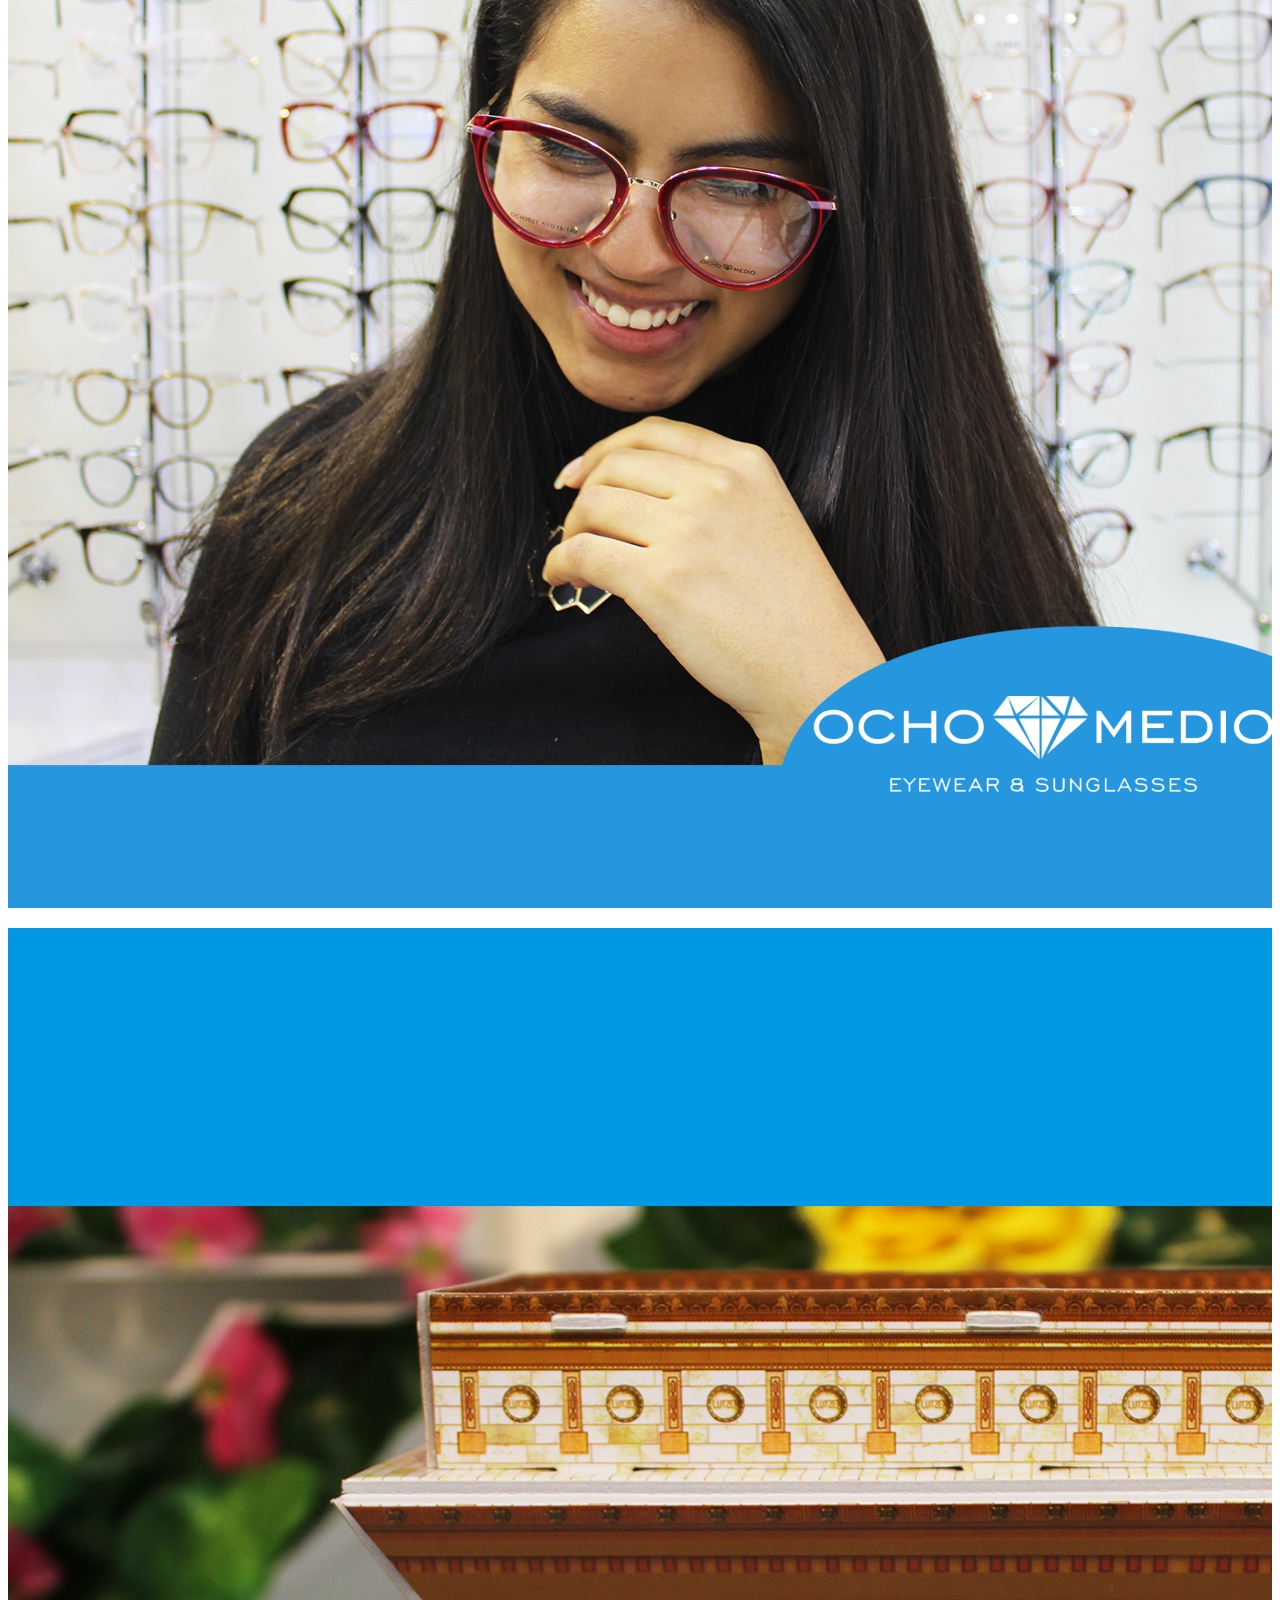
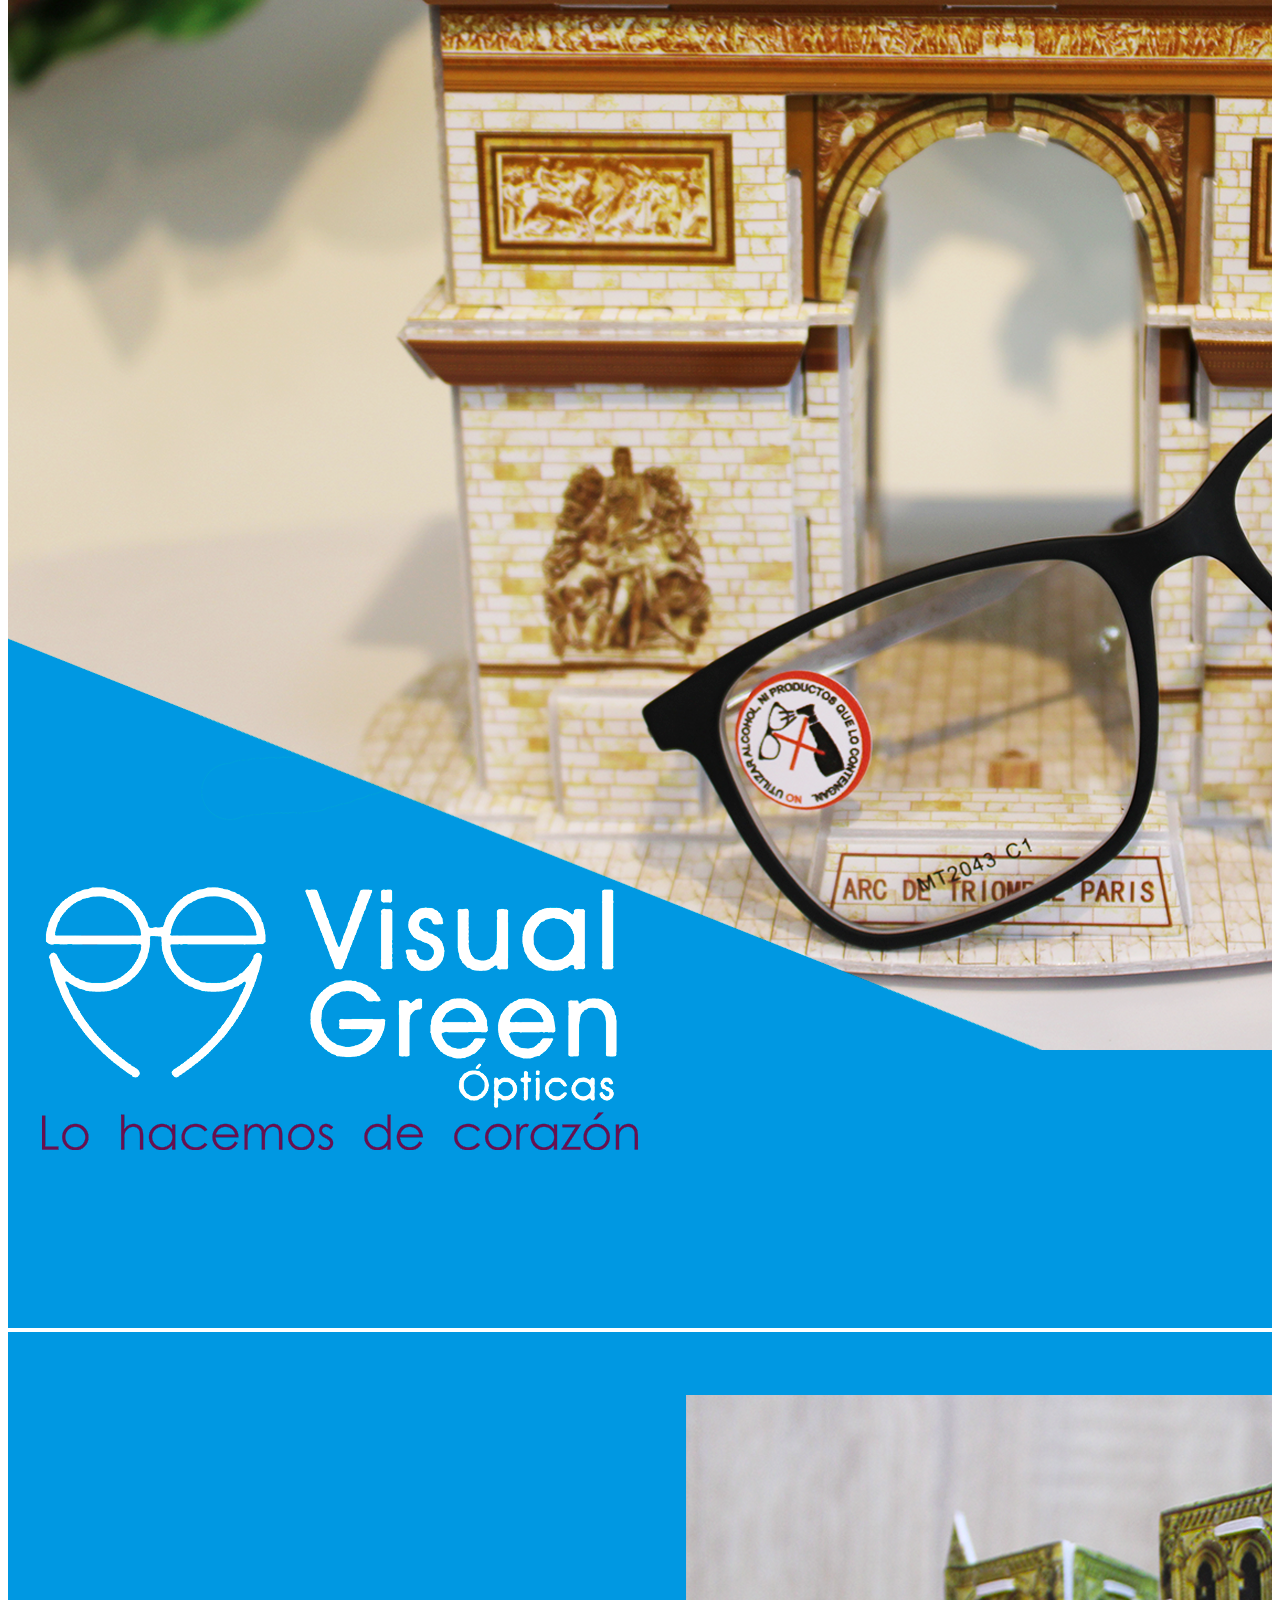
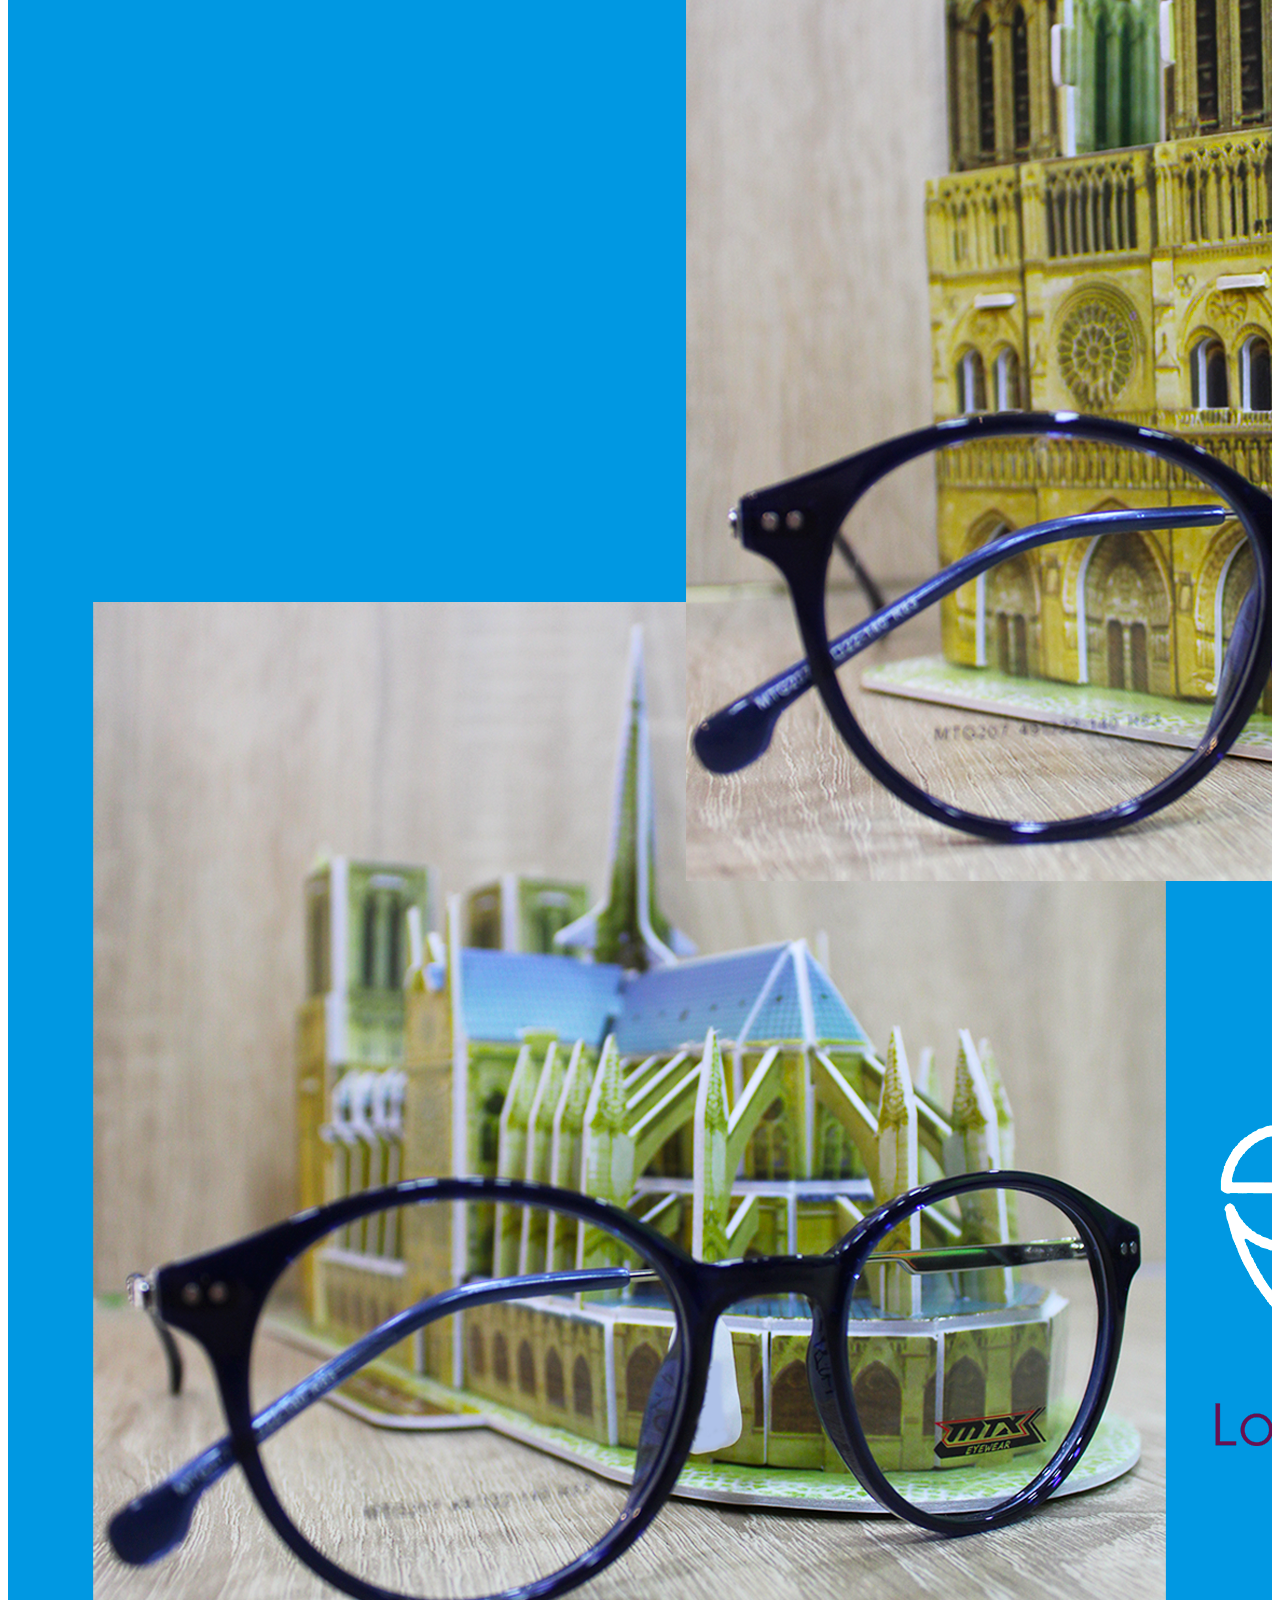
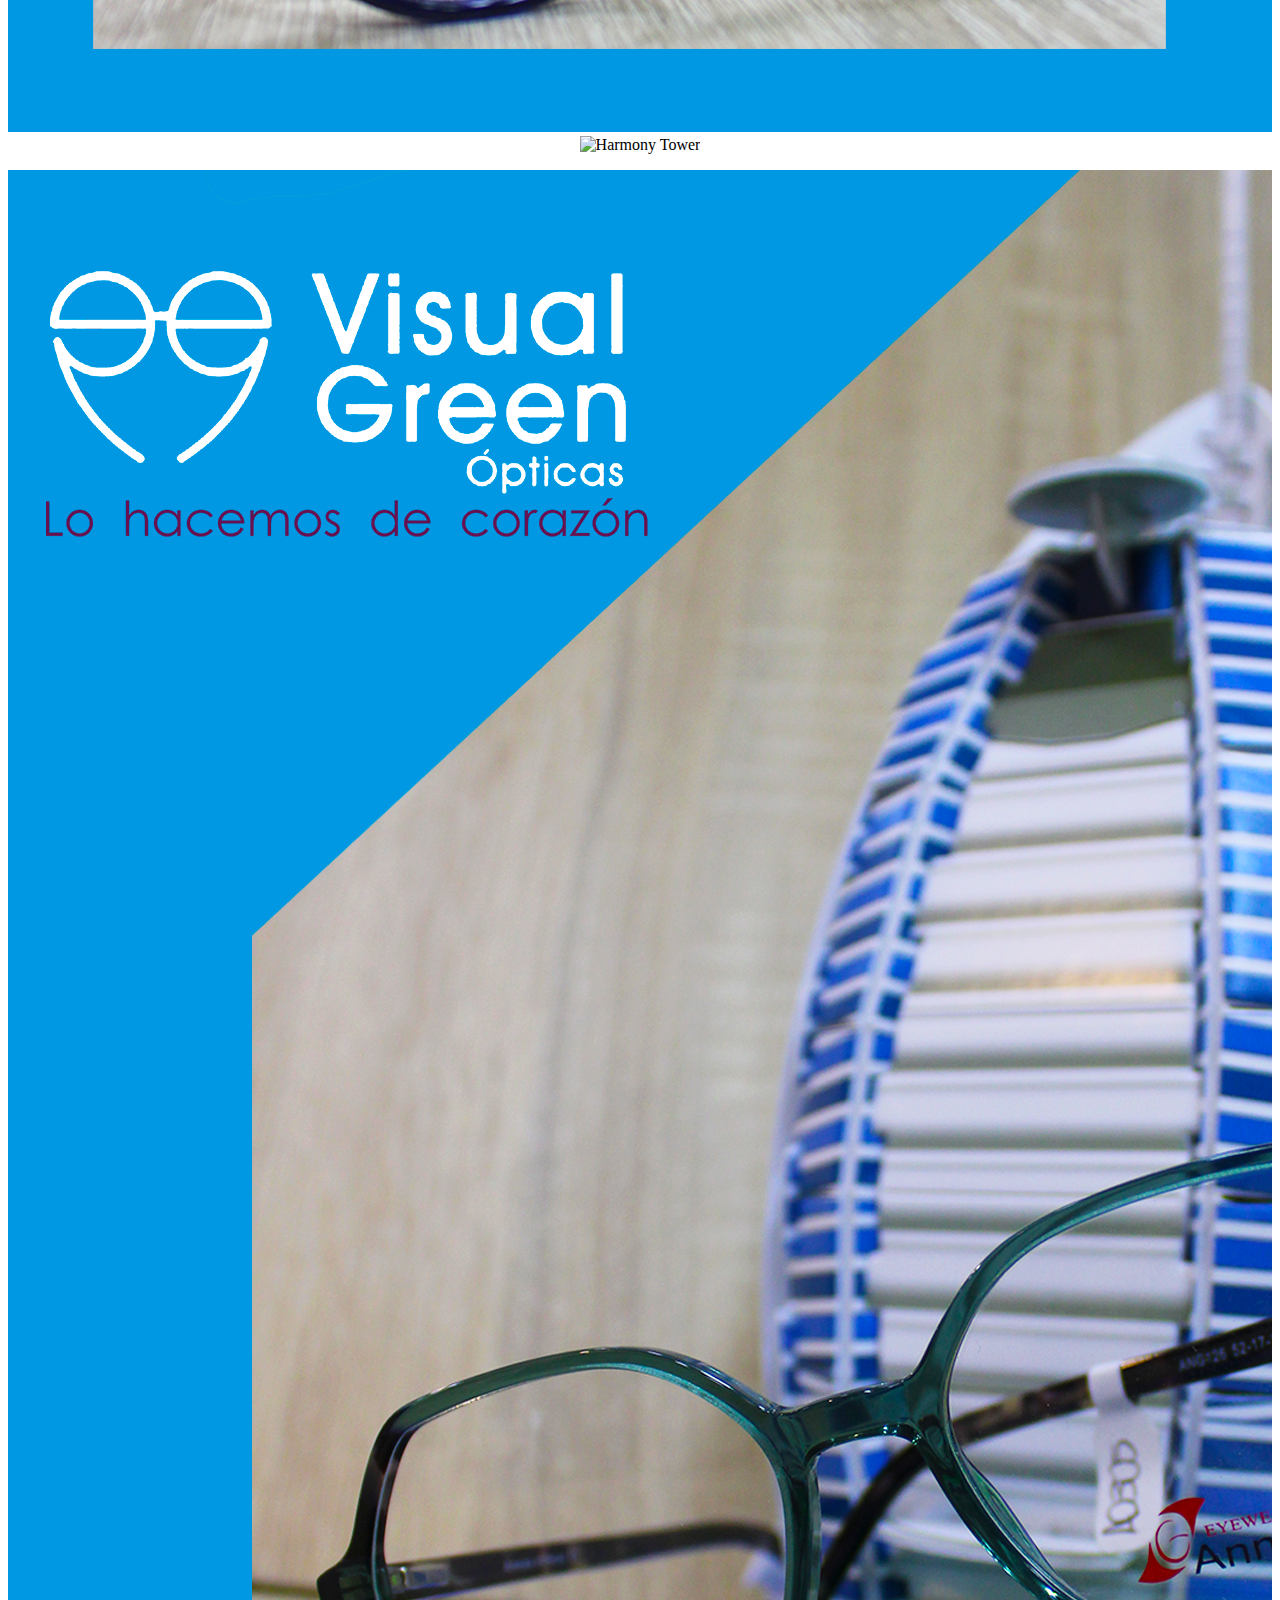
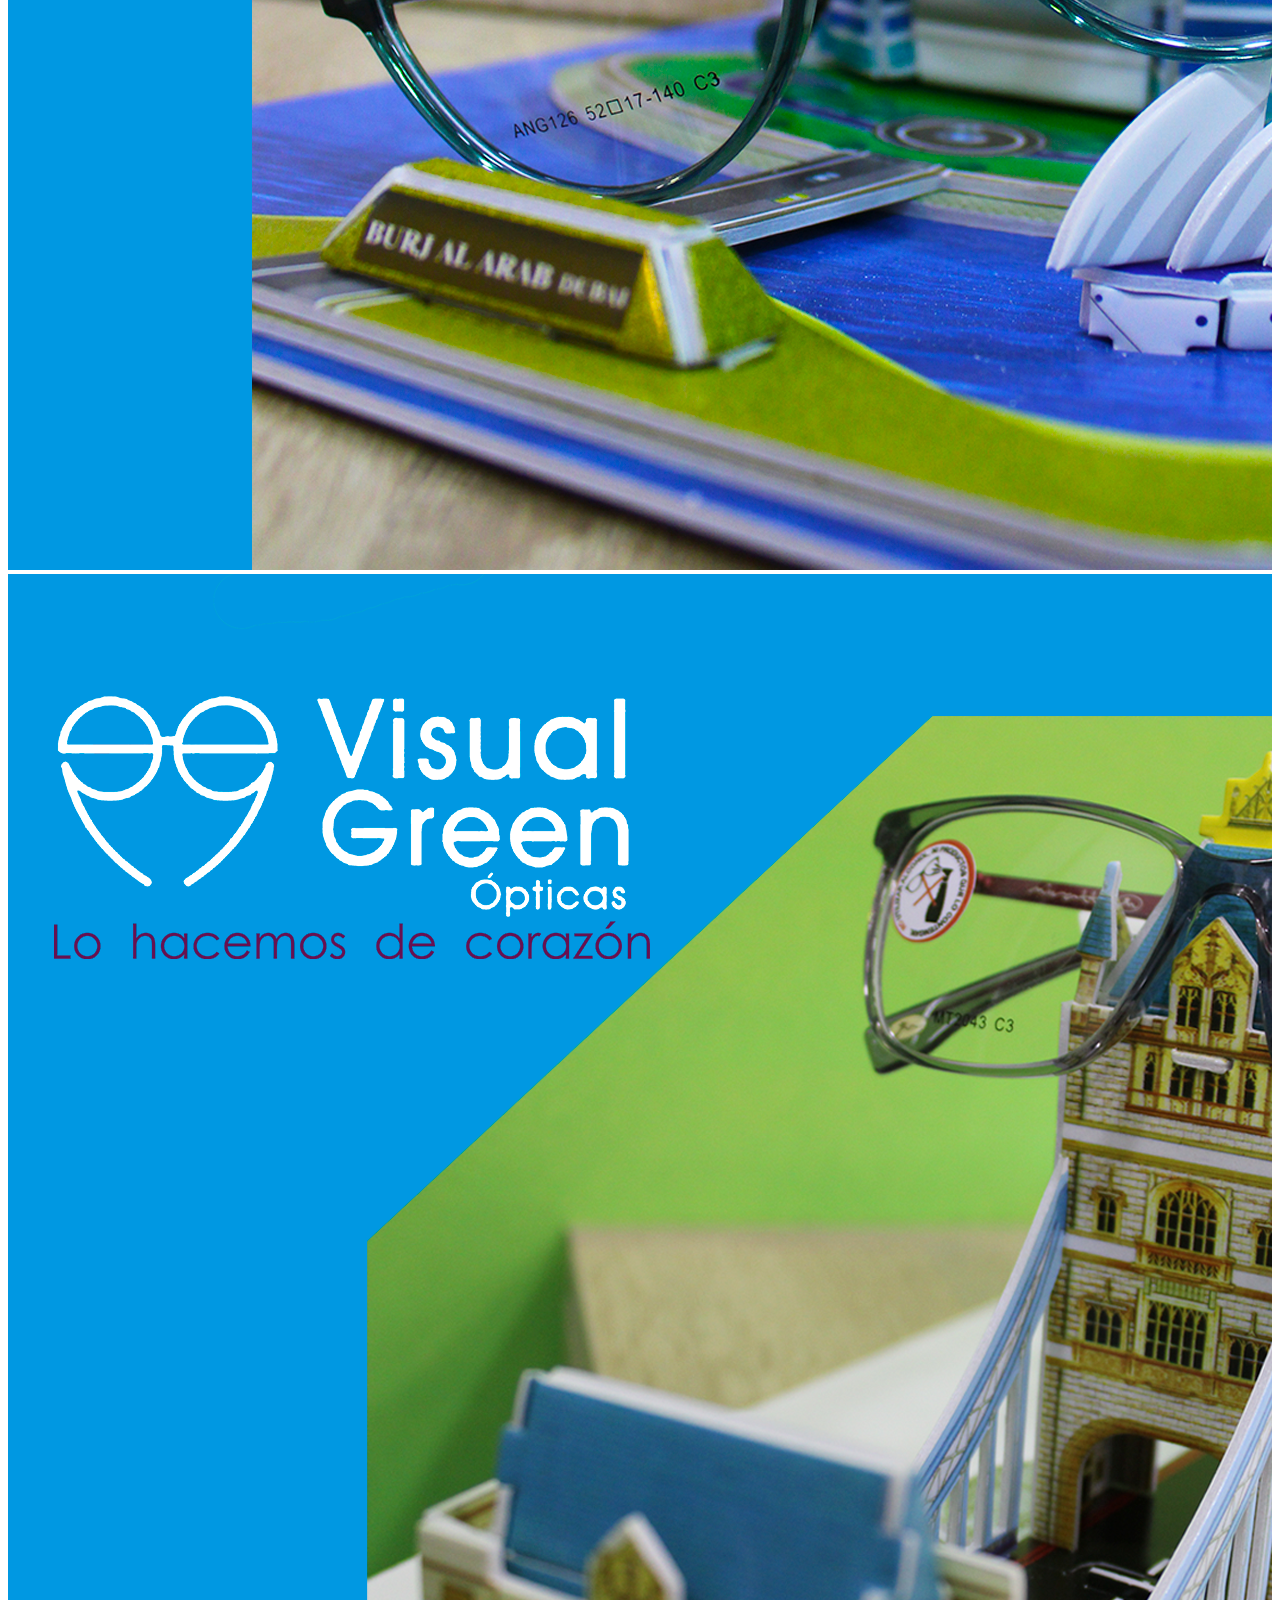
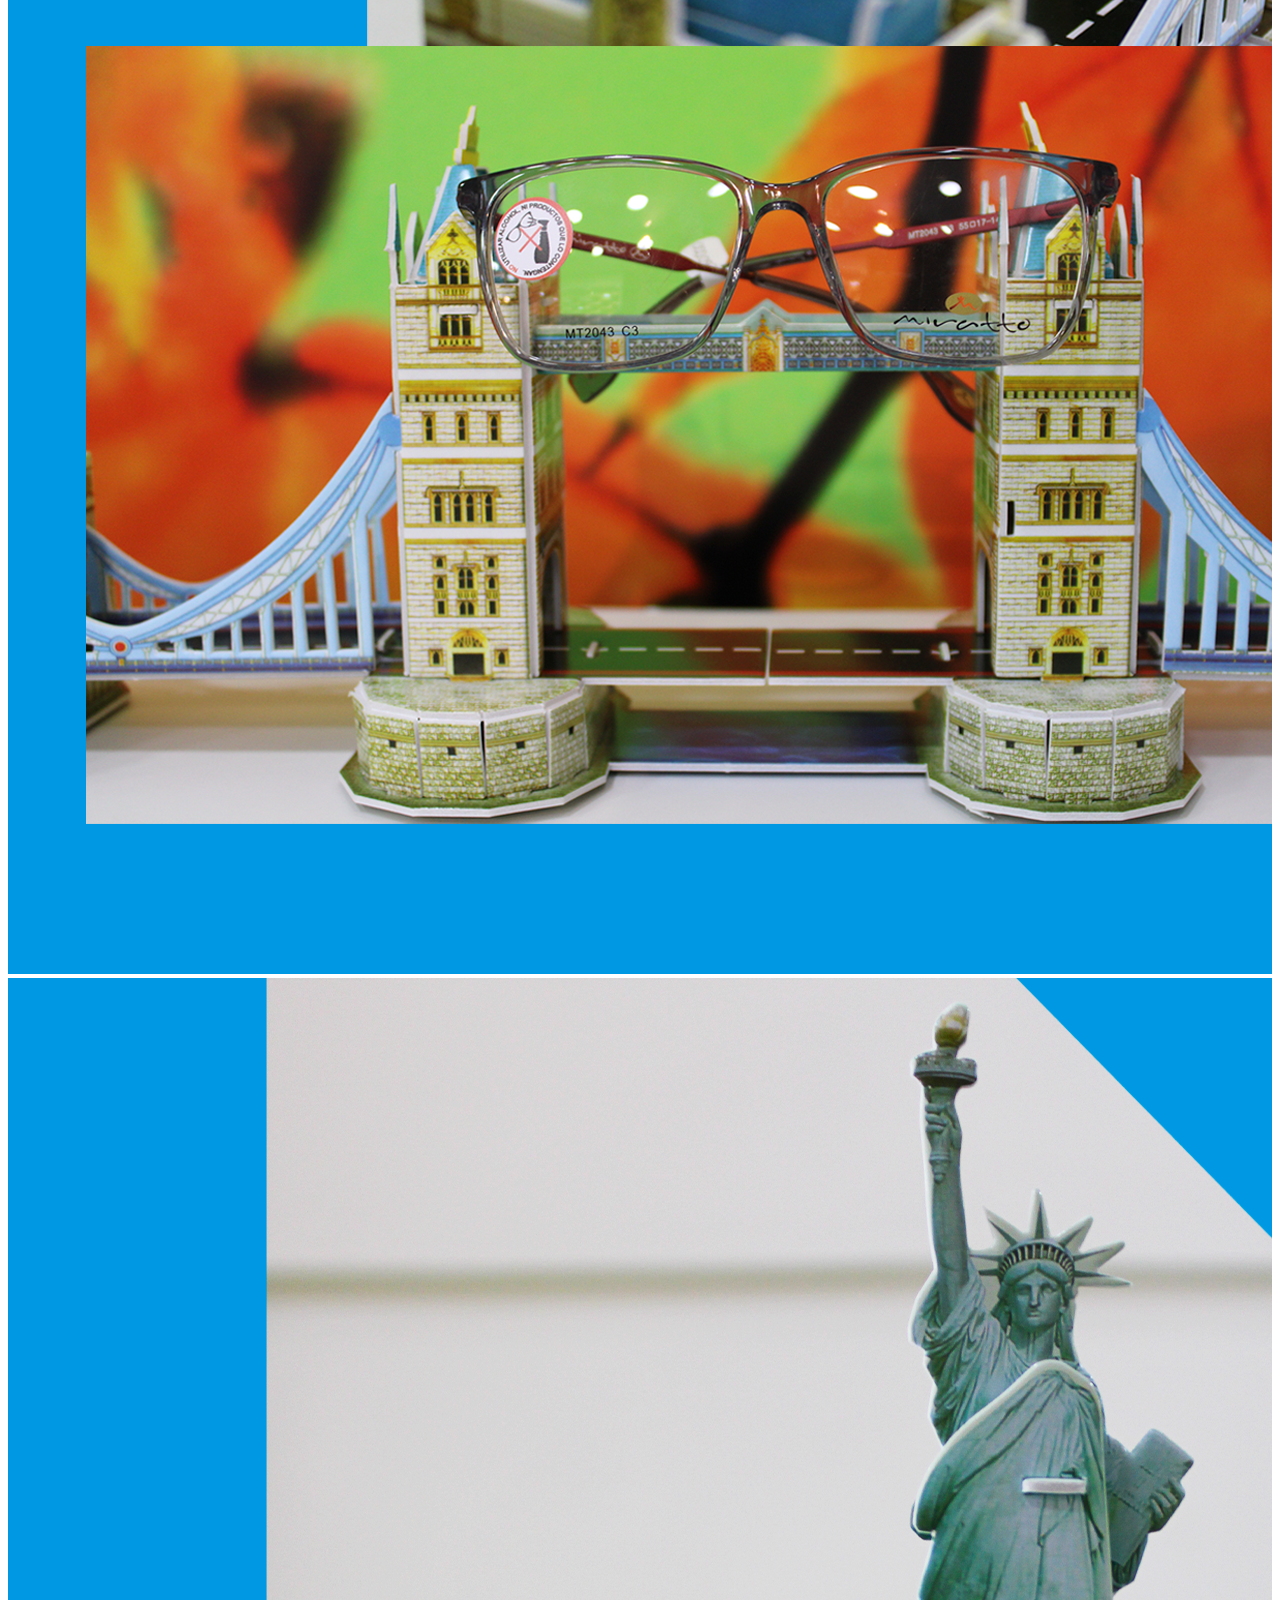
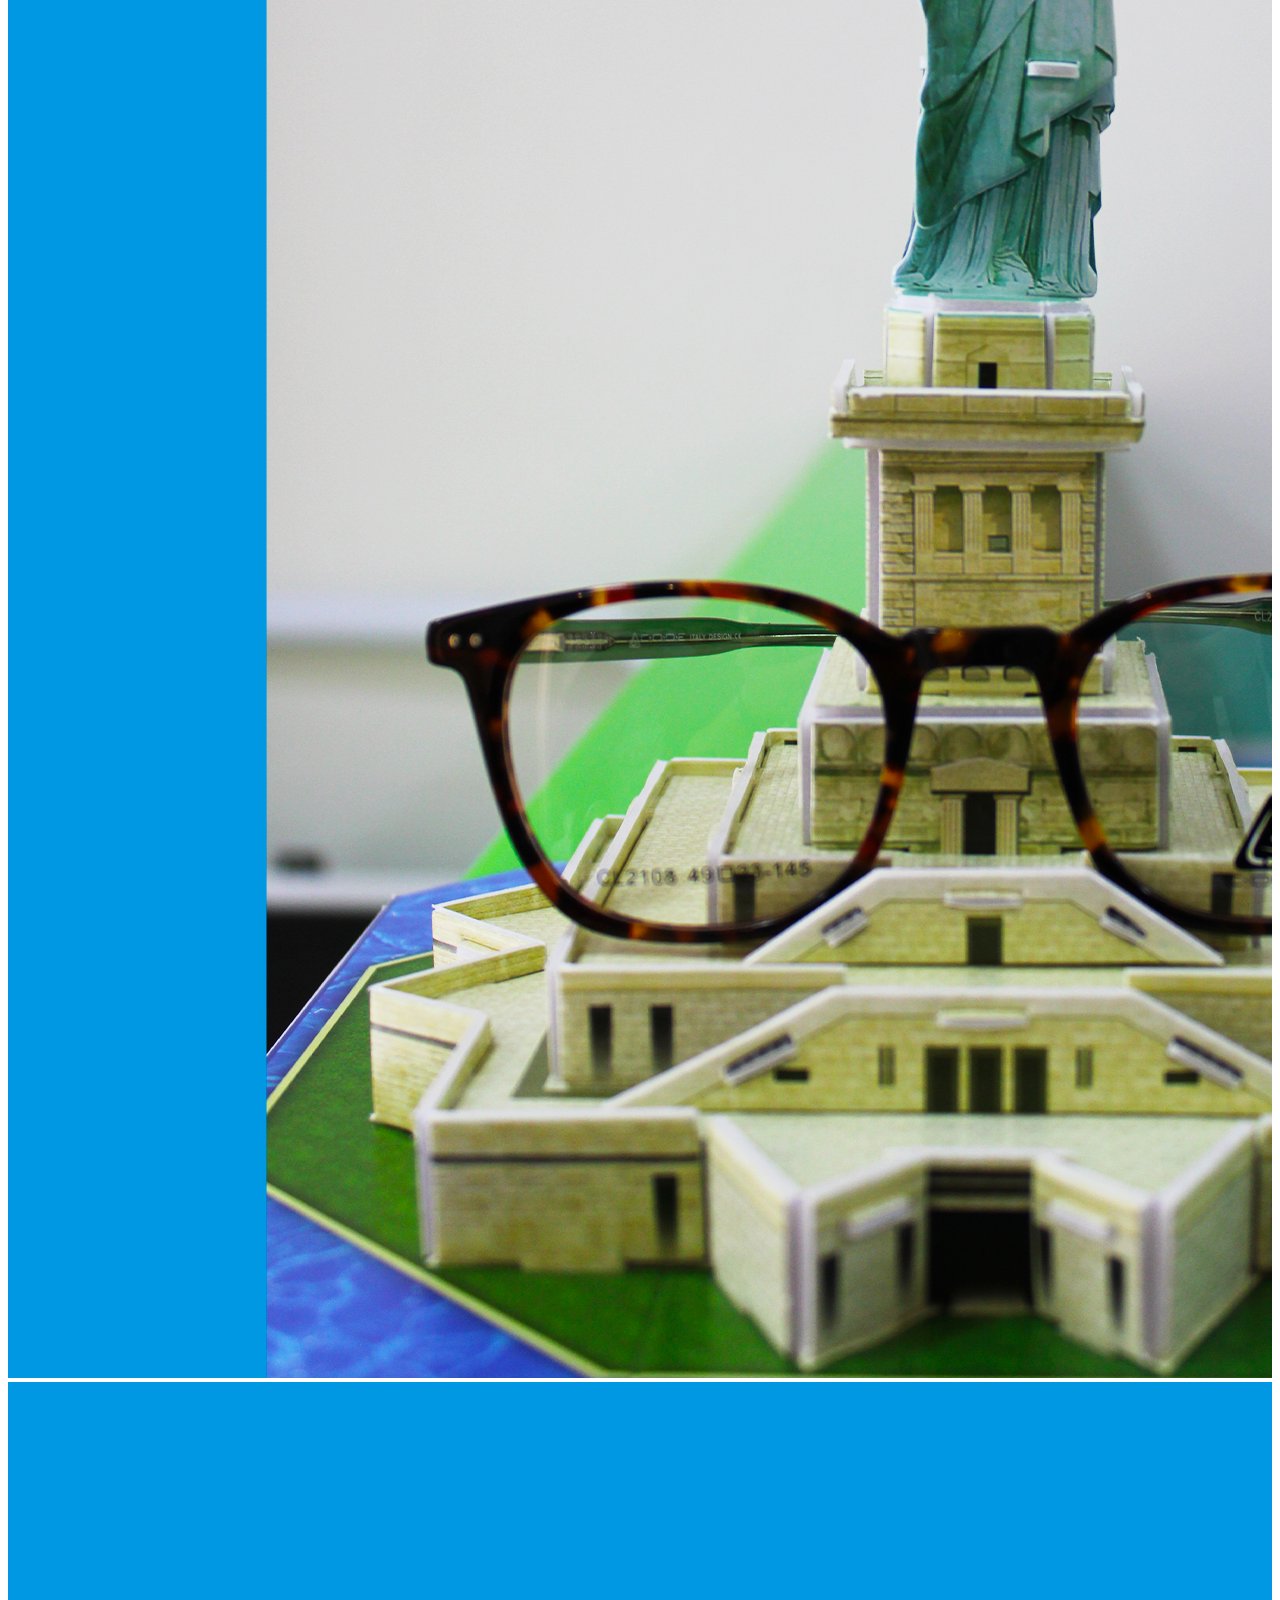
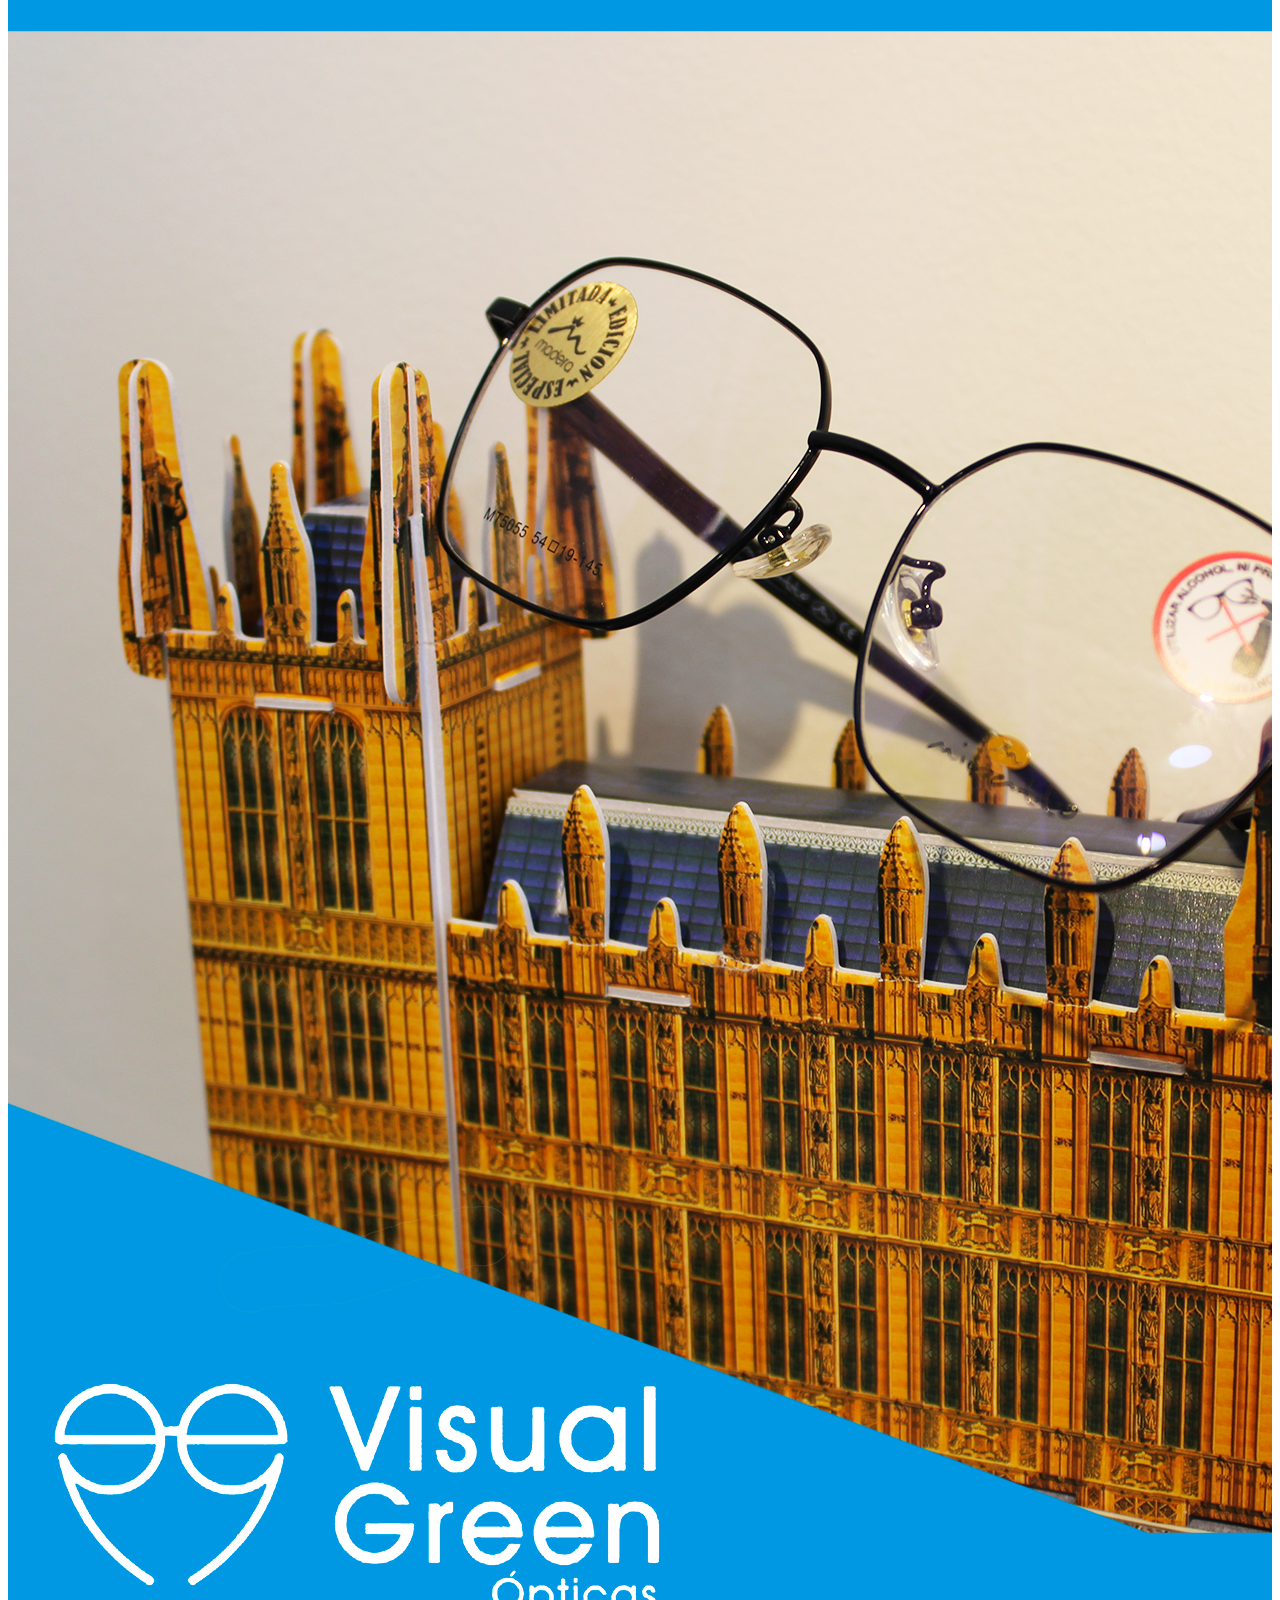
==== commit baf98700: "Add files via upload" ====
--- a/Index.html
+++ b/Index.html
@@ -192,14 +192,25 @@
               <div role="tablist" class="carousel__indicadores"></div>
           </div>
          </div>
+         
          <div class="container">
-          <div class=" m-4  position-relative" style="height: 400px;">
-        <h1 align="center"><span class="Titulo_Redes2">Conoce nuestros métodos de pago</span></h1><br>
-        <p align="center"> </p><br>
-        <div class="bg-white position-absolute start-50 translate-middle-x" style="width: 500px; height:250px; ">
-        <img src="metodos de pago.png" alt="visualgreen" width="500px" height="250px">
-      </div>
-      </div>
+
+       <div class="row">
+        <div class="col col-sm-12 col-md-6 col-lg-4">
+          <h1 align="center"><span class="Titulo_Redes">Conoce nuestros canales de pago</span></h1>
+        </div>
+        <div class="col col-sm-12 col-md-6 col-lg-4">
+          <div class="border_metodos">
+          <img src="metodos de pago.png" class="img-fluid" alt="..." >
+          </div>
+        </div>
+        <div class="col col-sm-12 col-md-6 col-lg-">
+          <br>
+
+        </div>
+
+       </div>
+      
      </div>
       
          
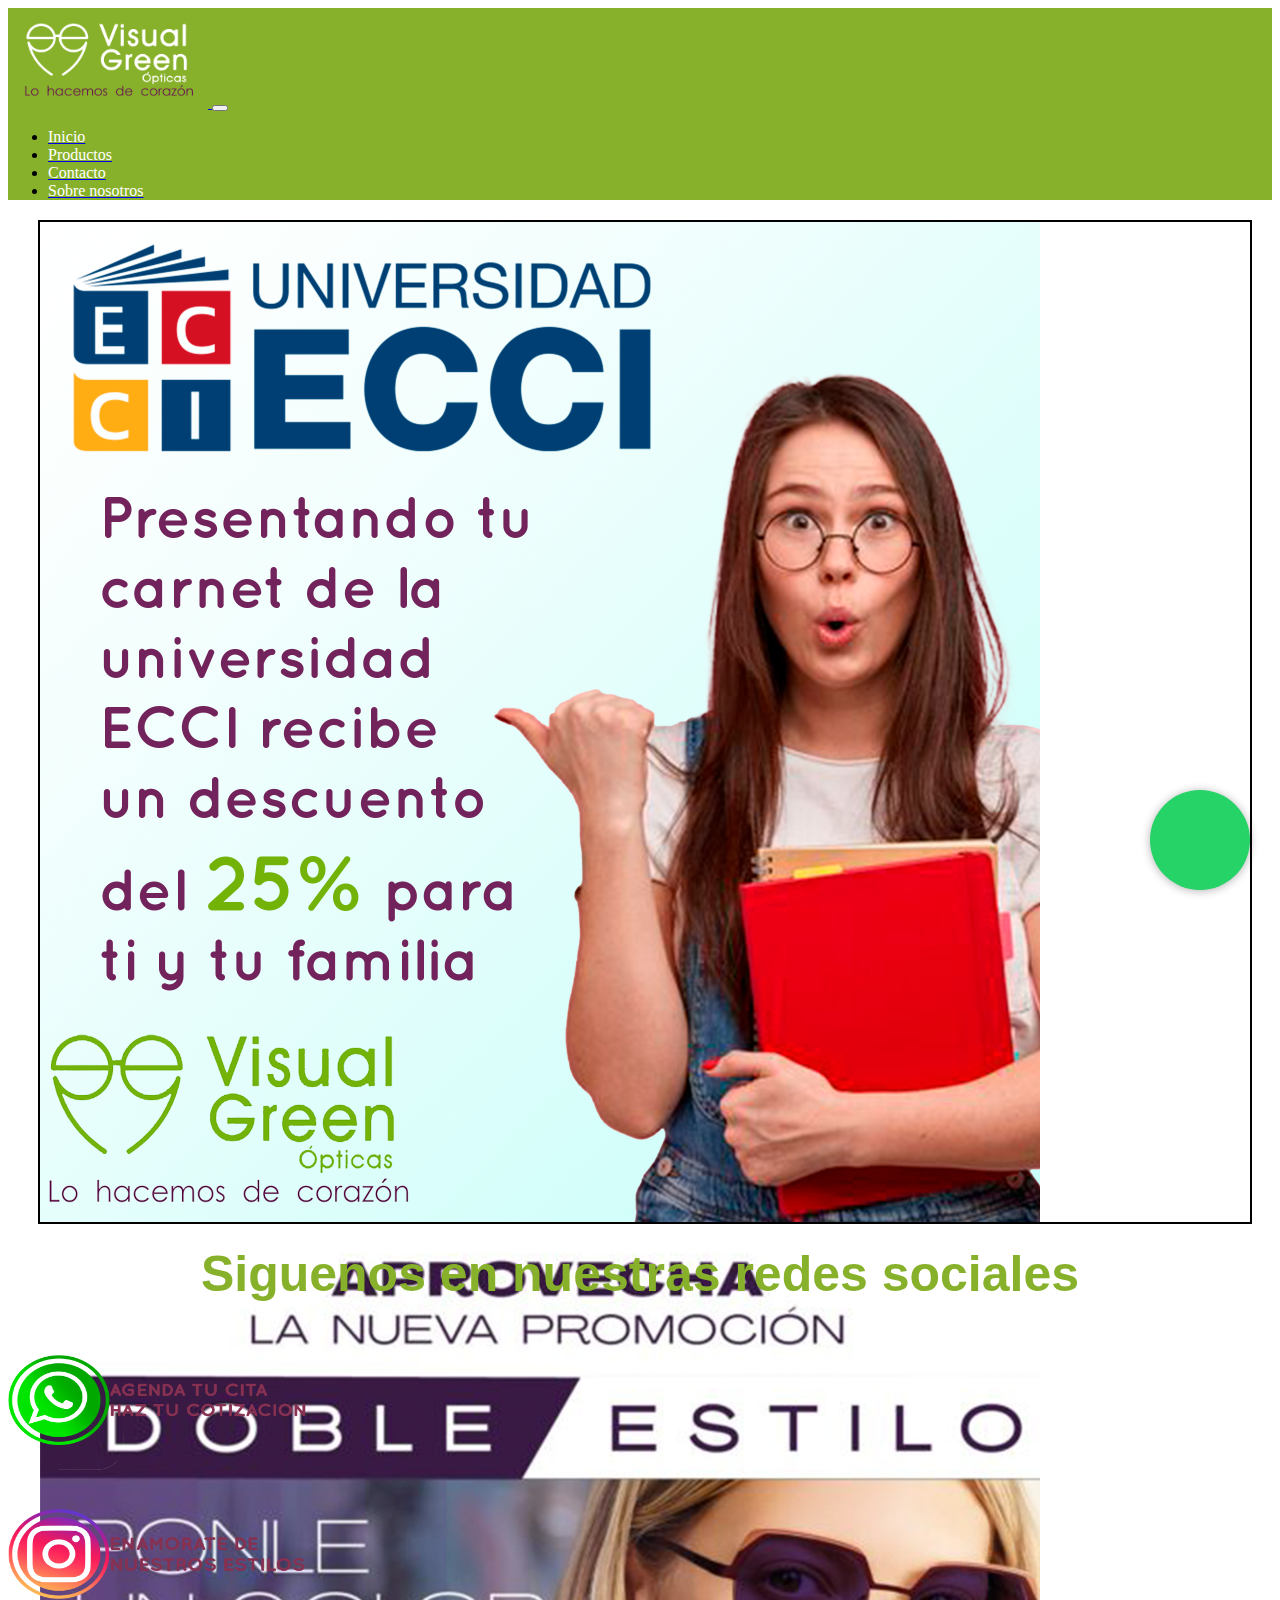
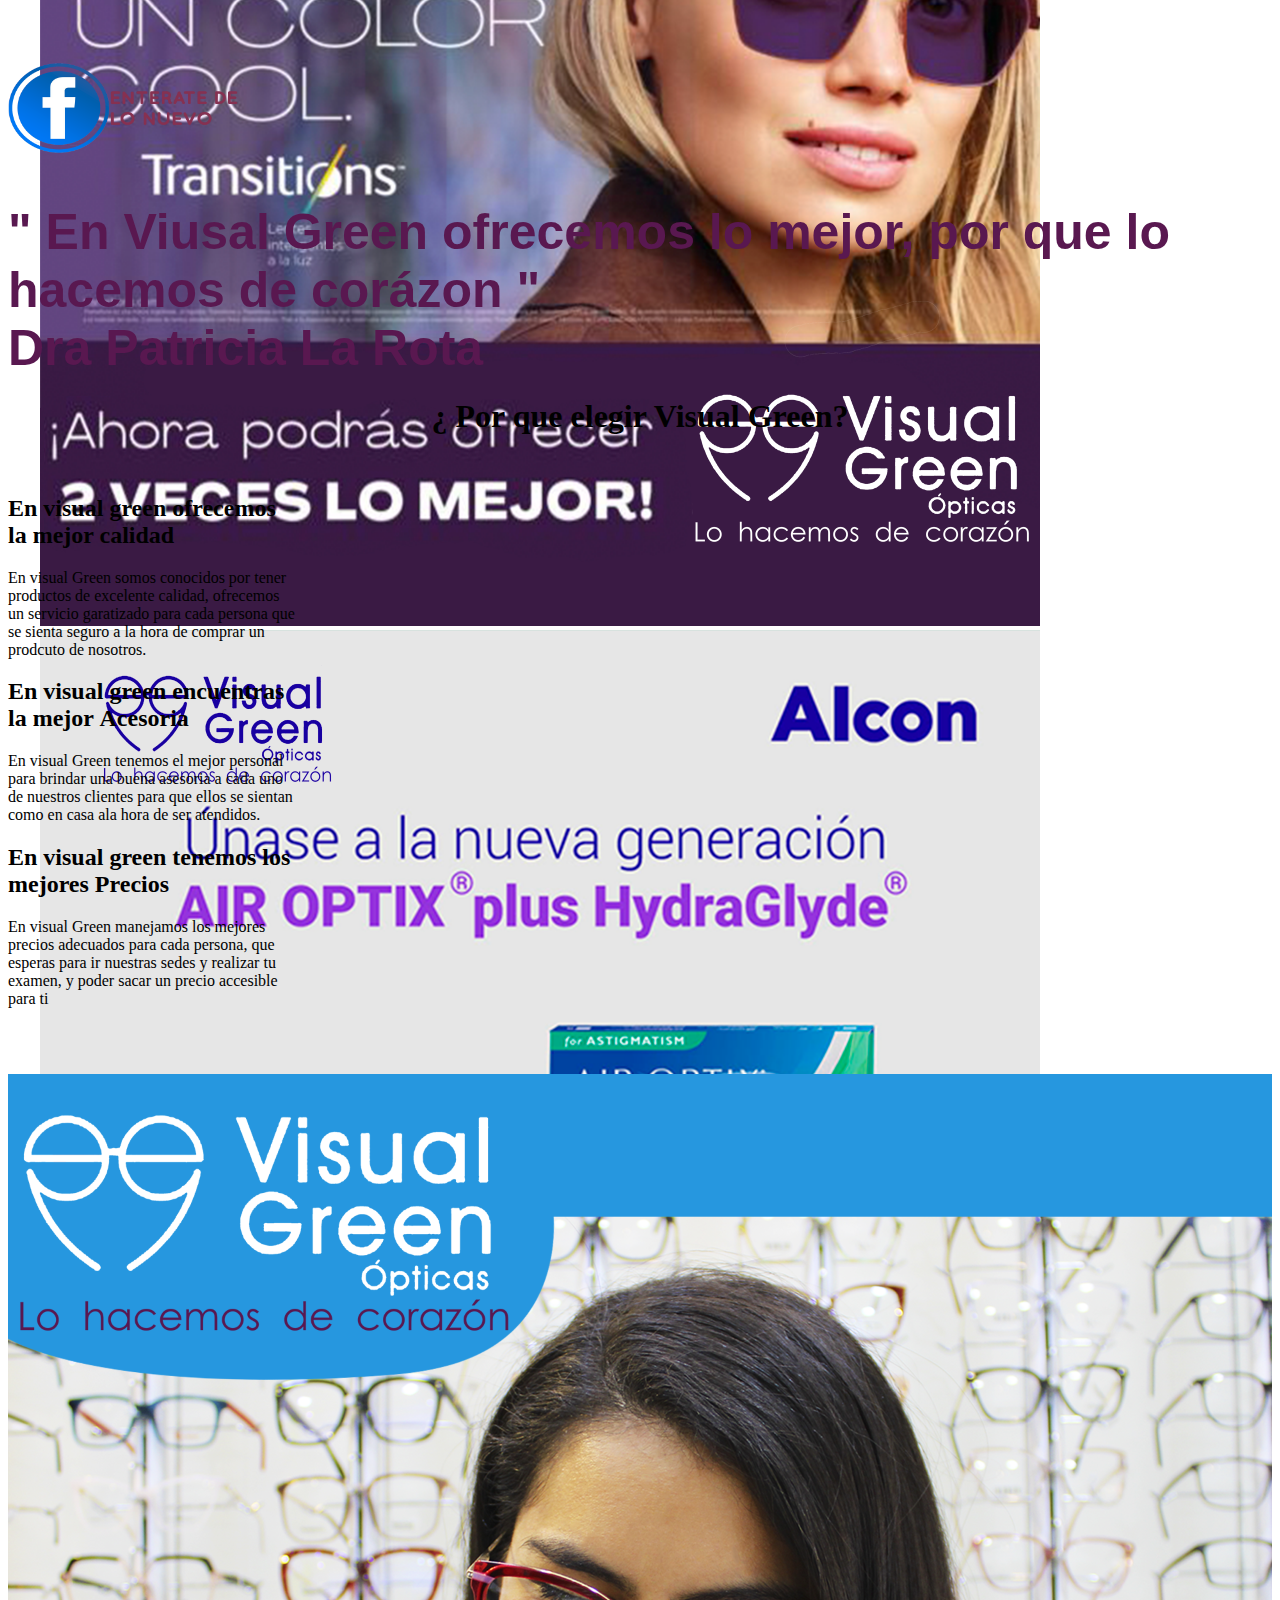
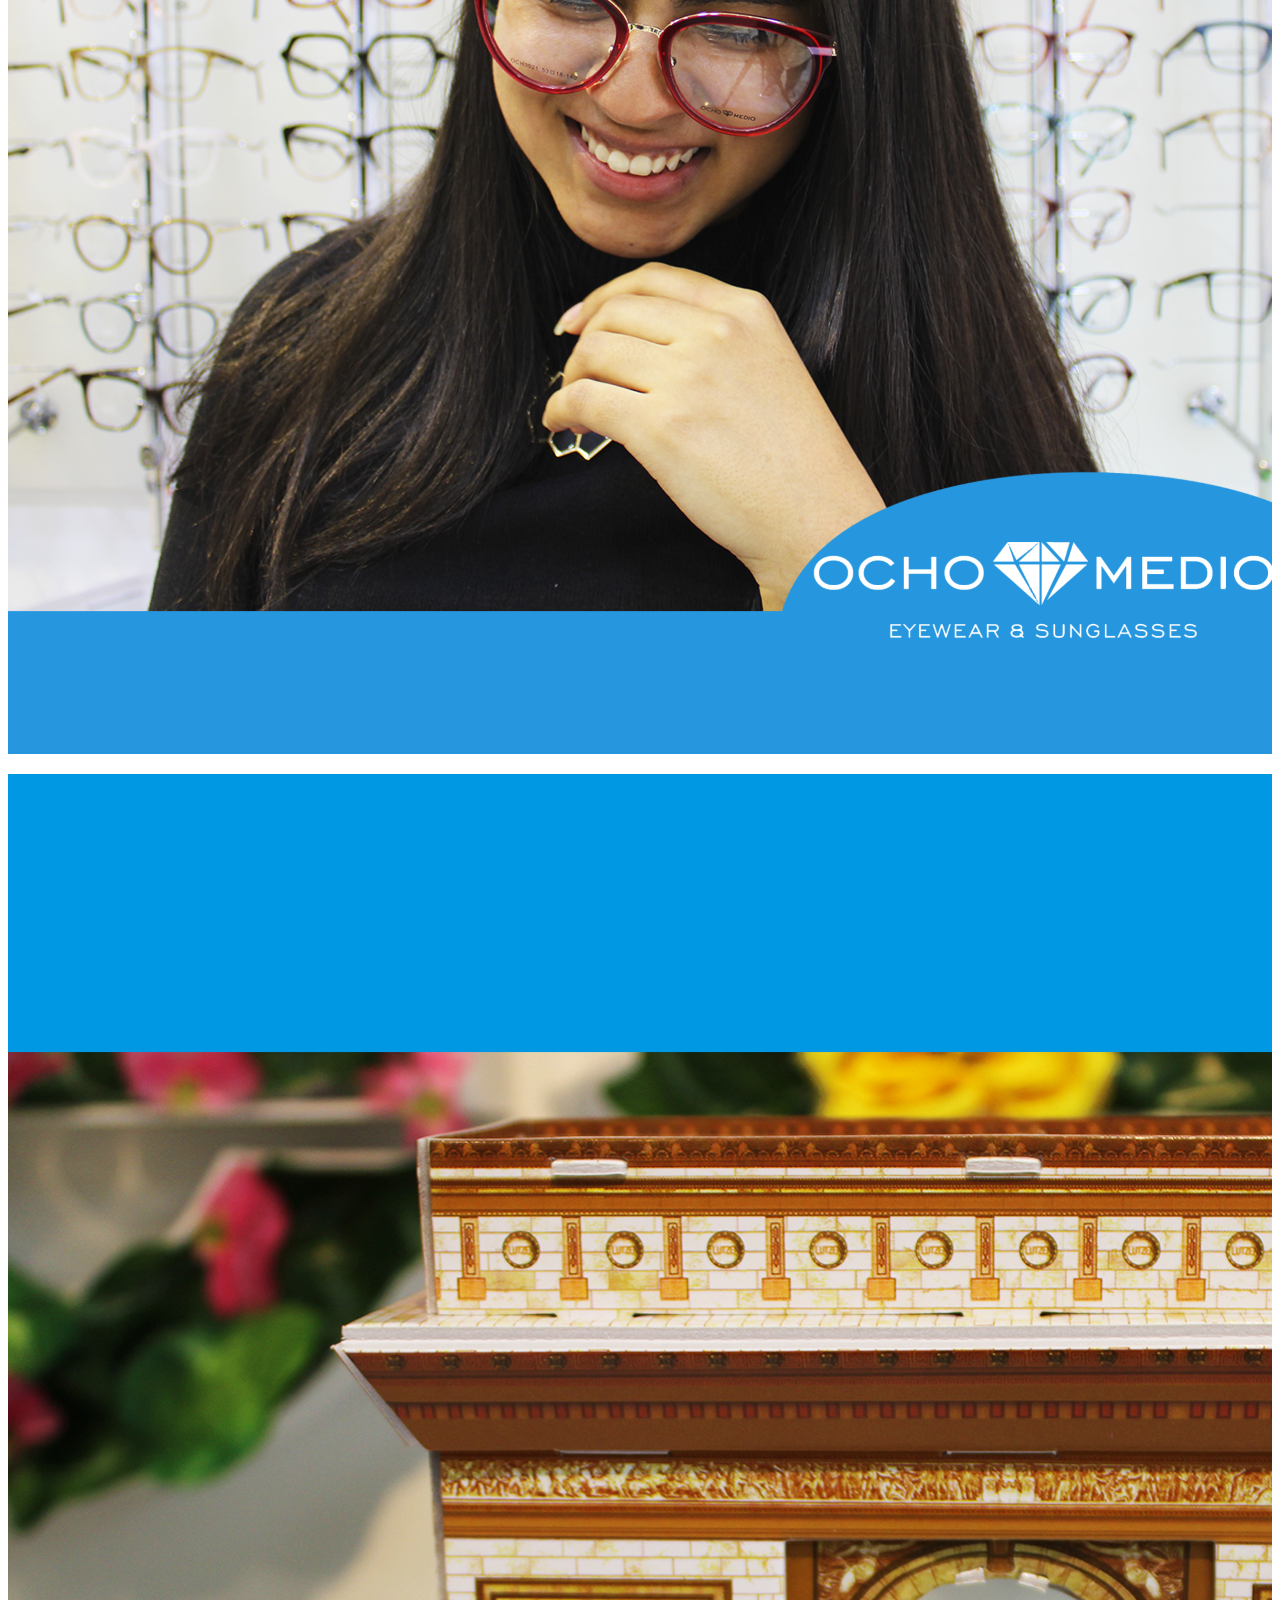
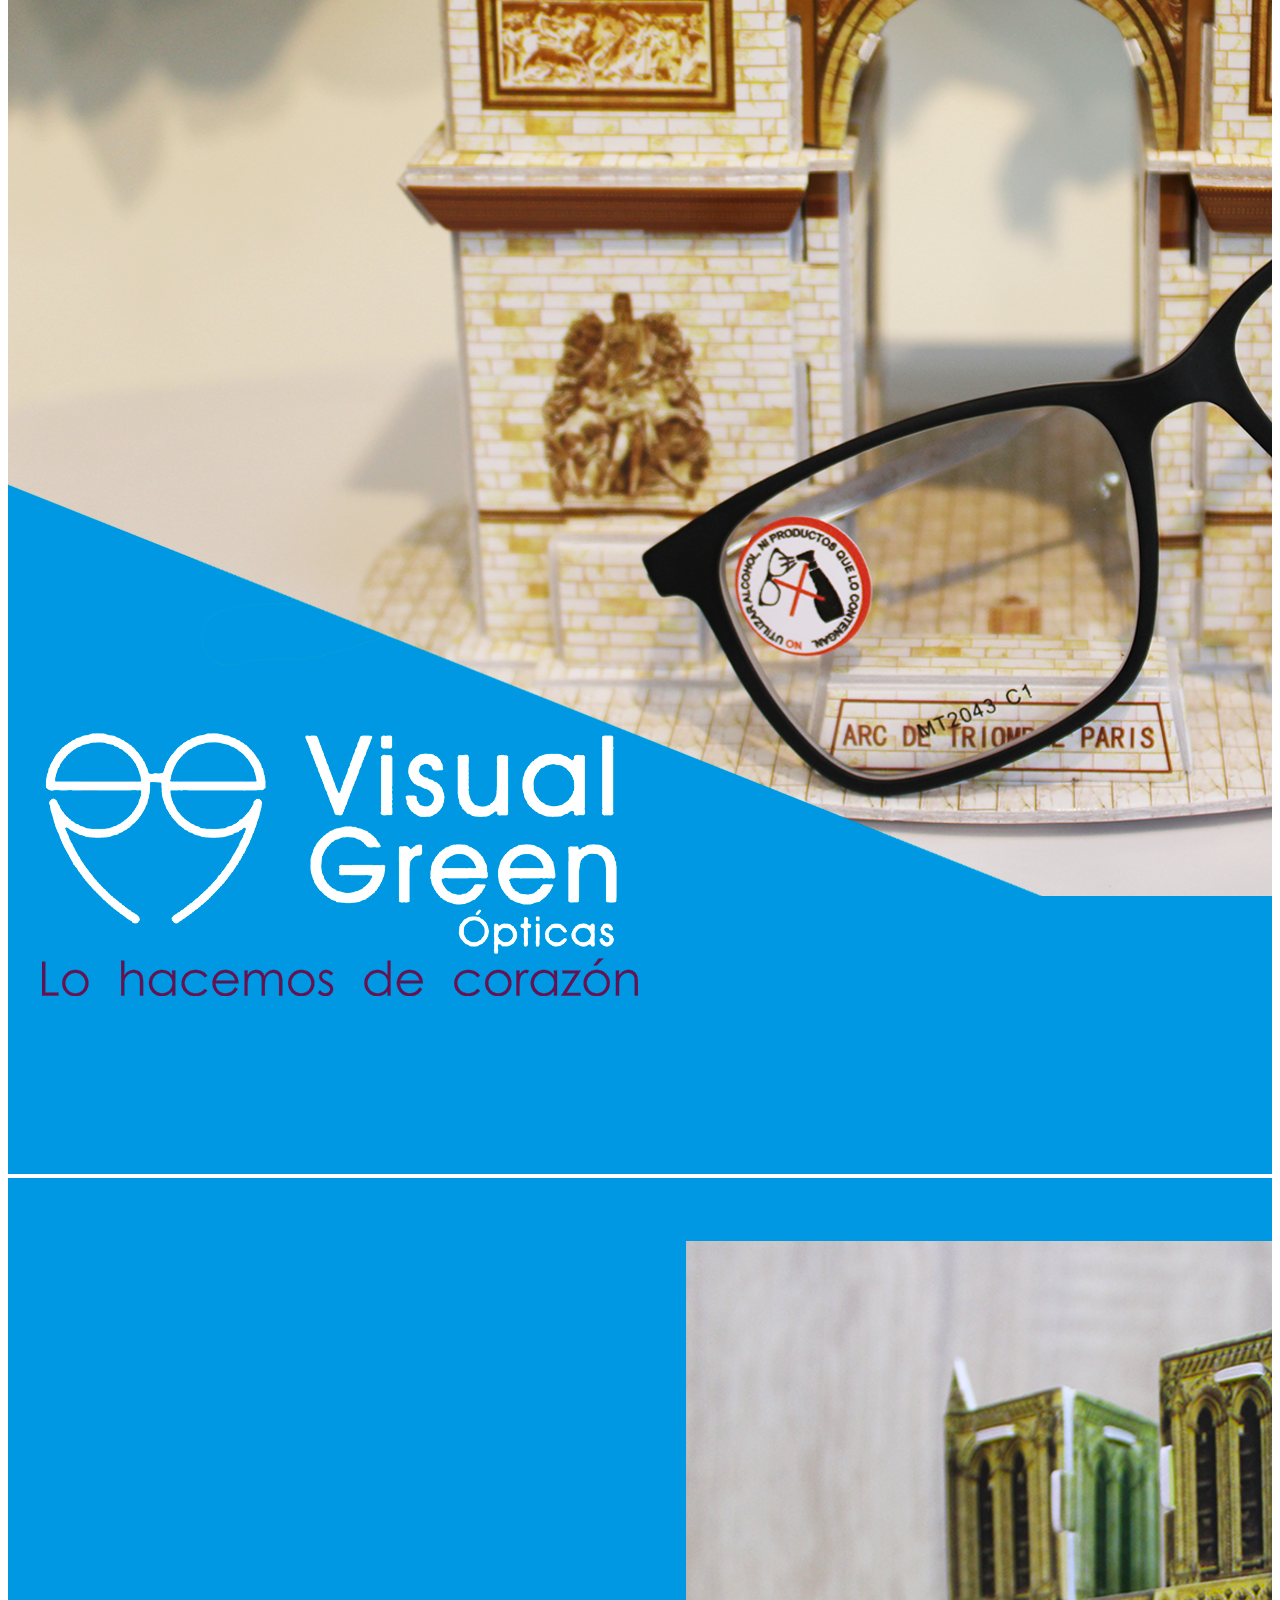
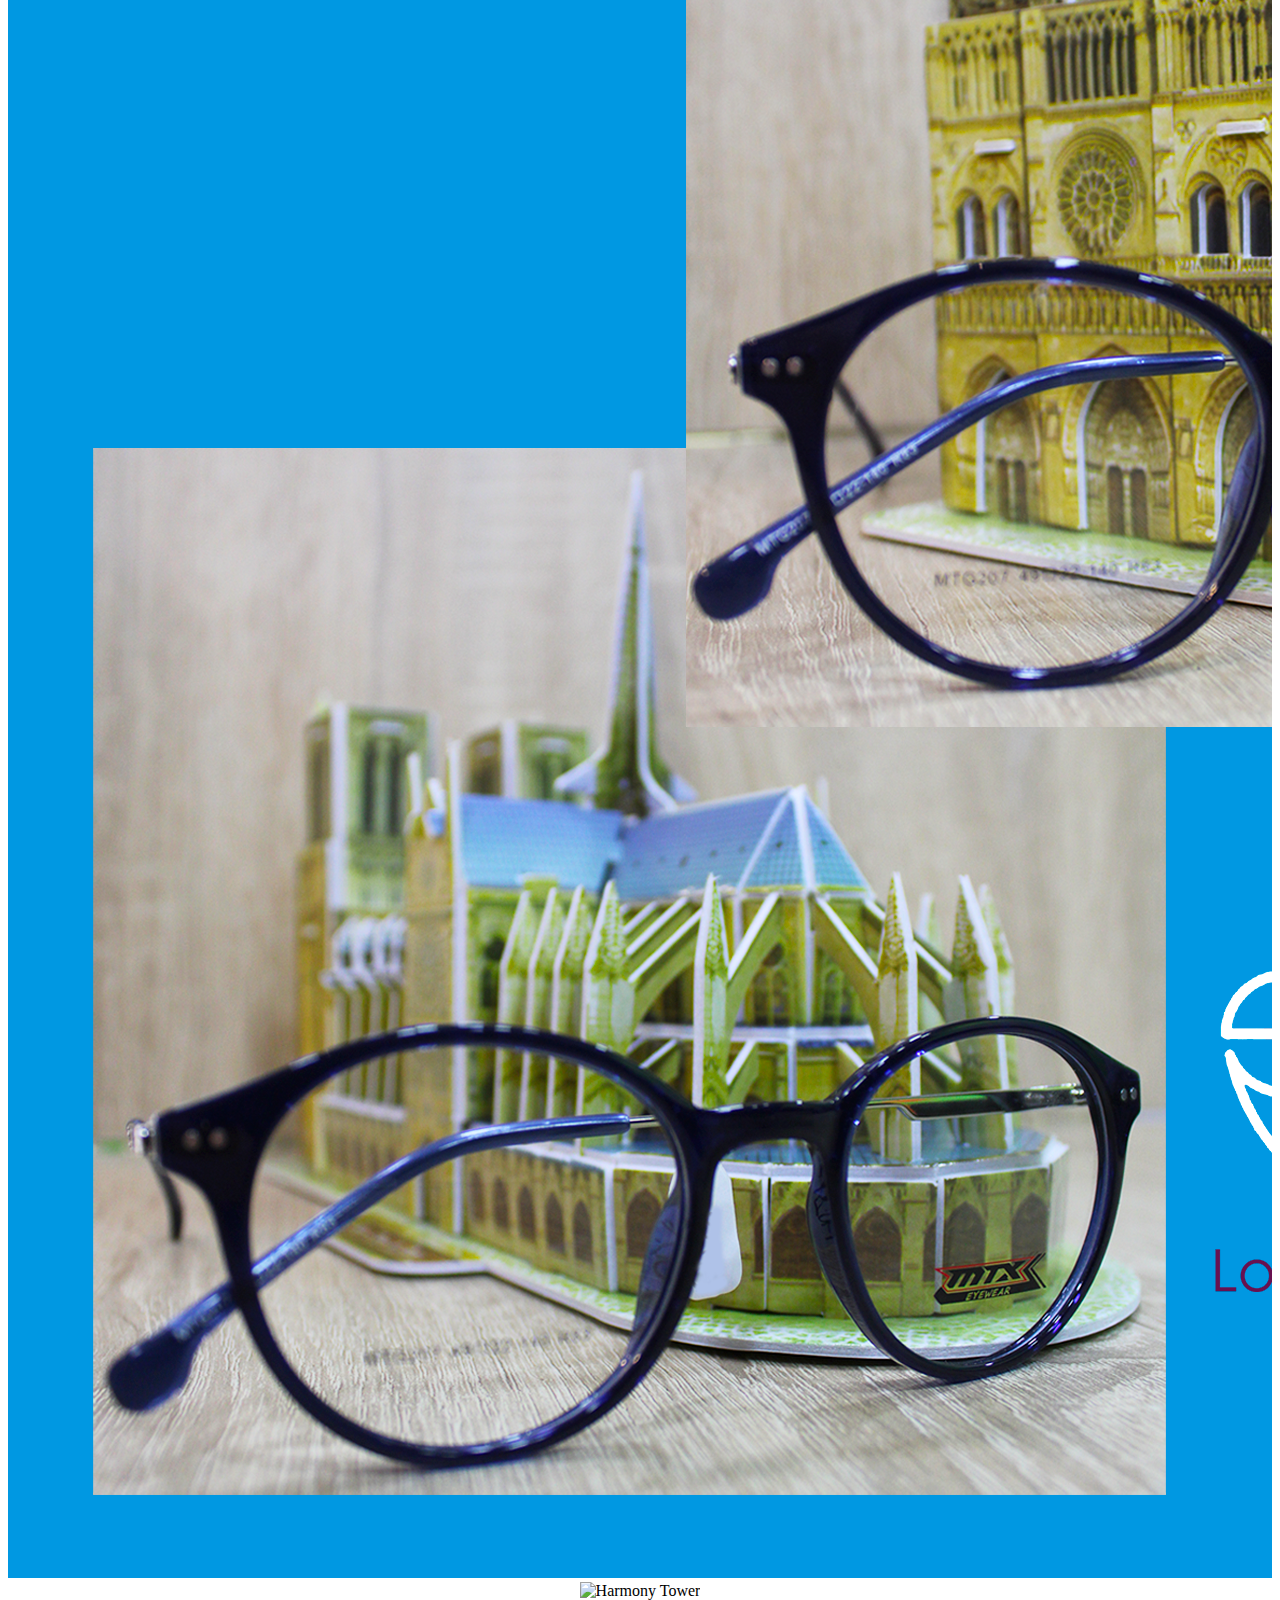
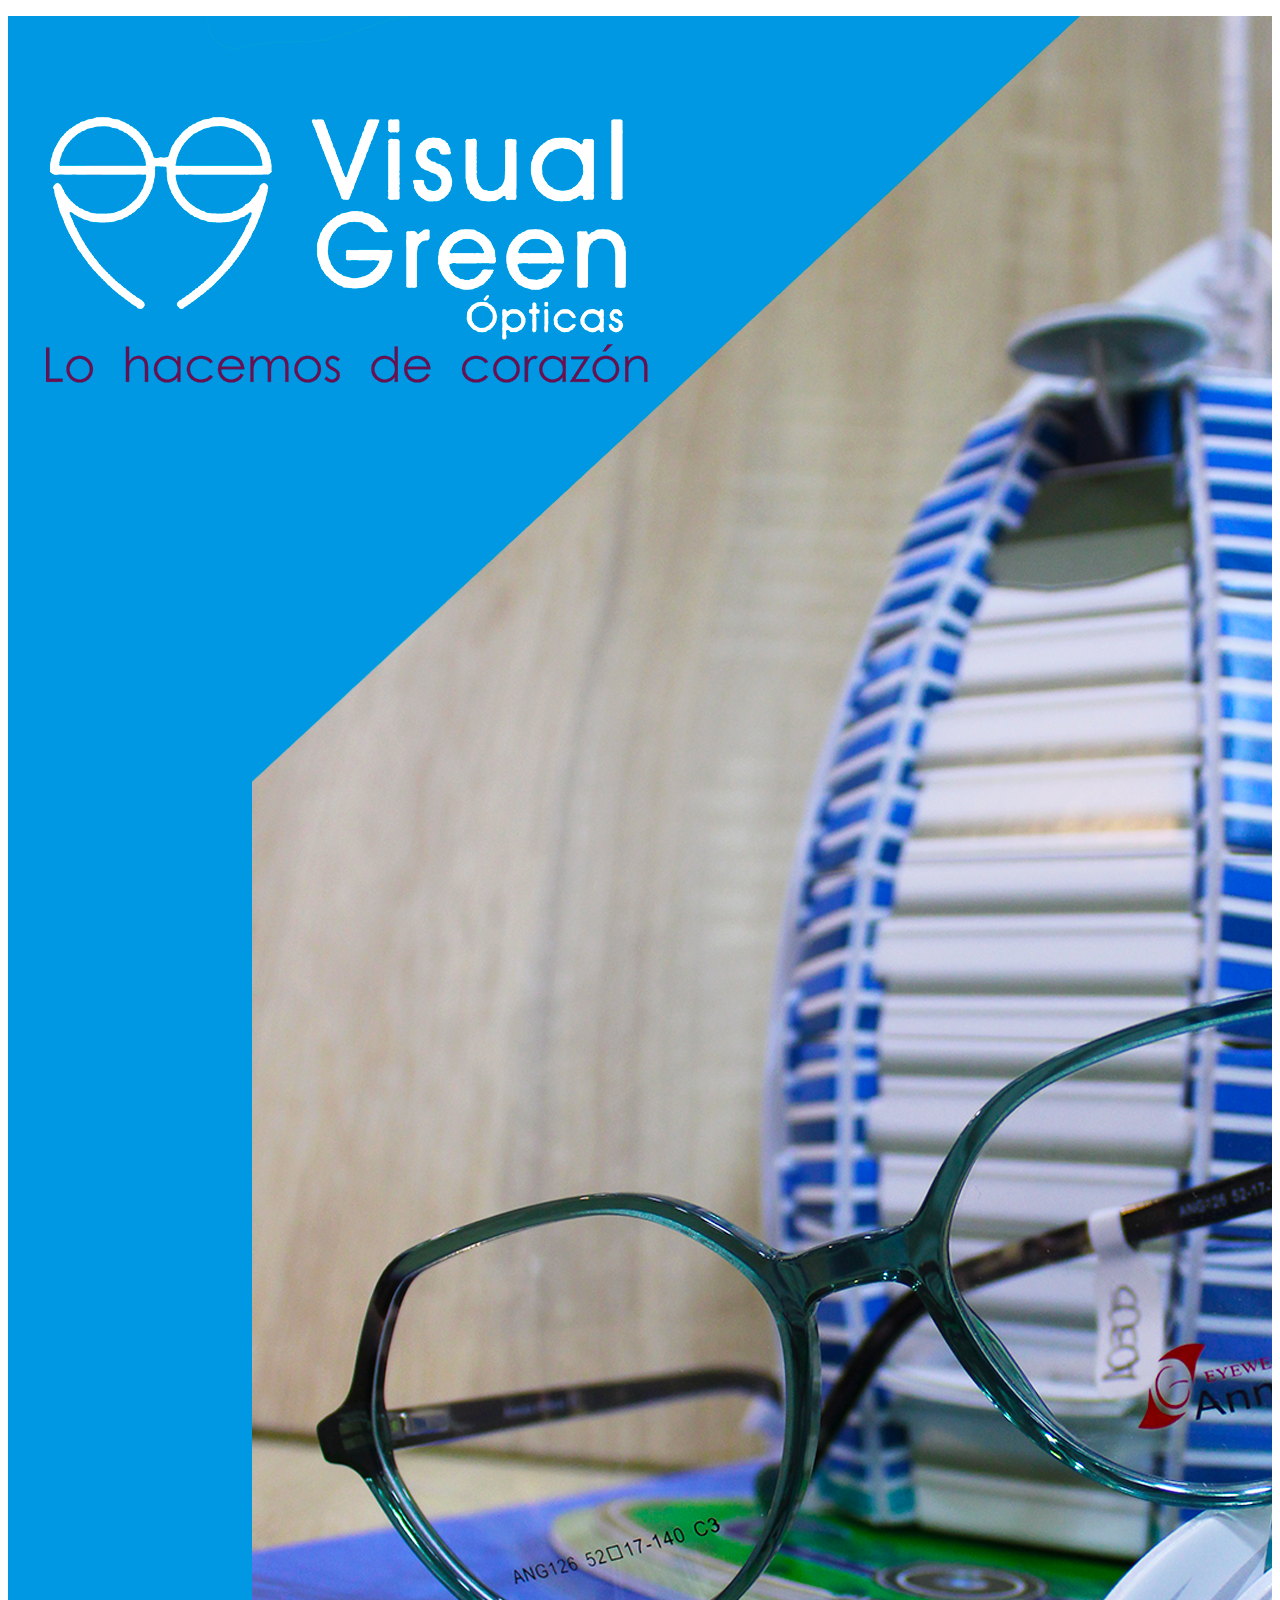
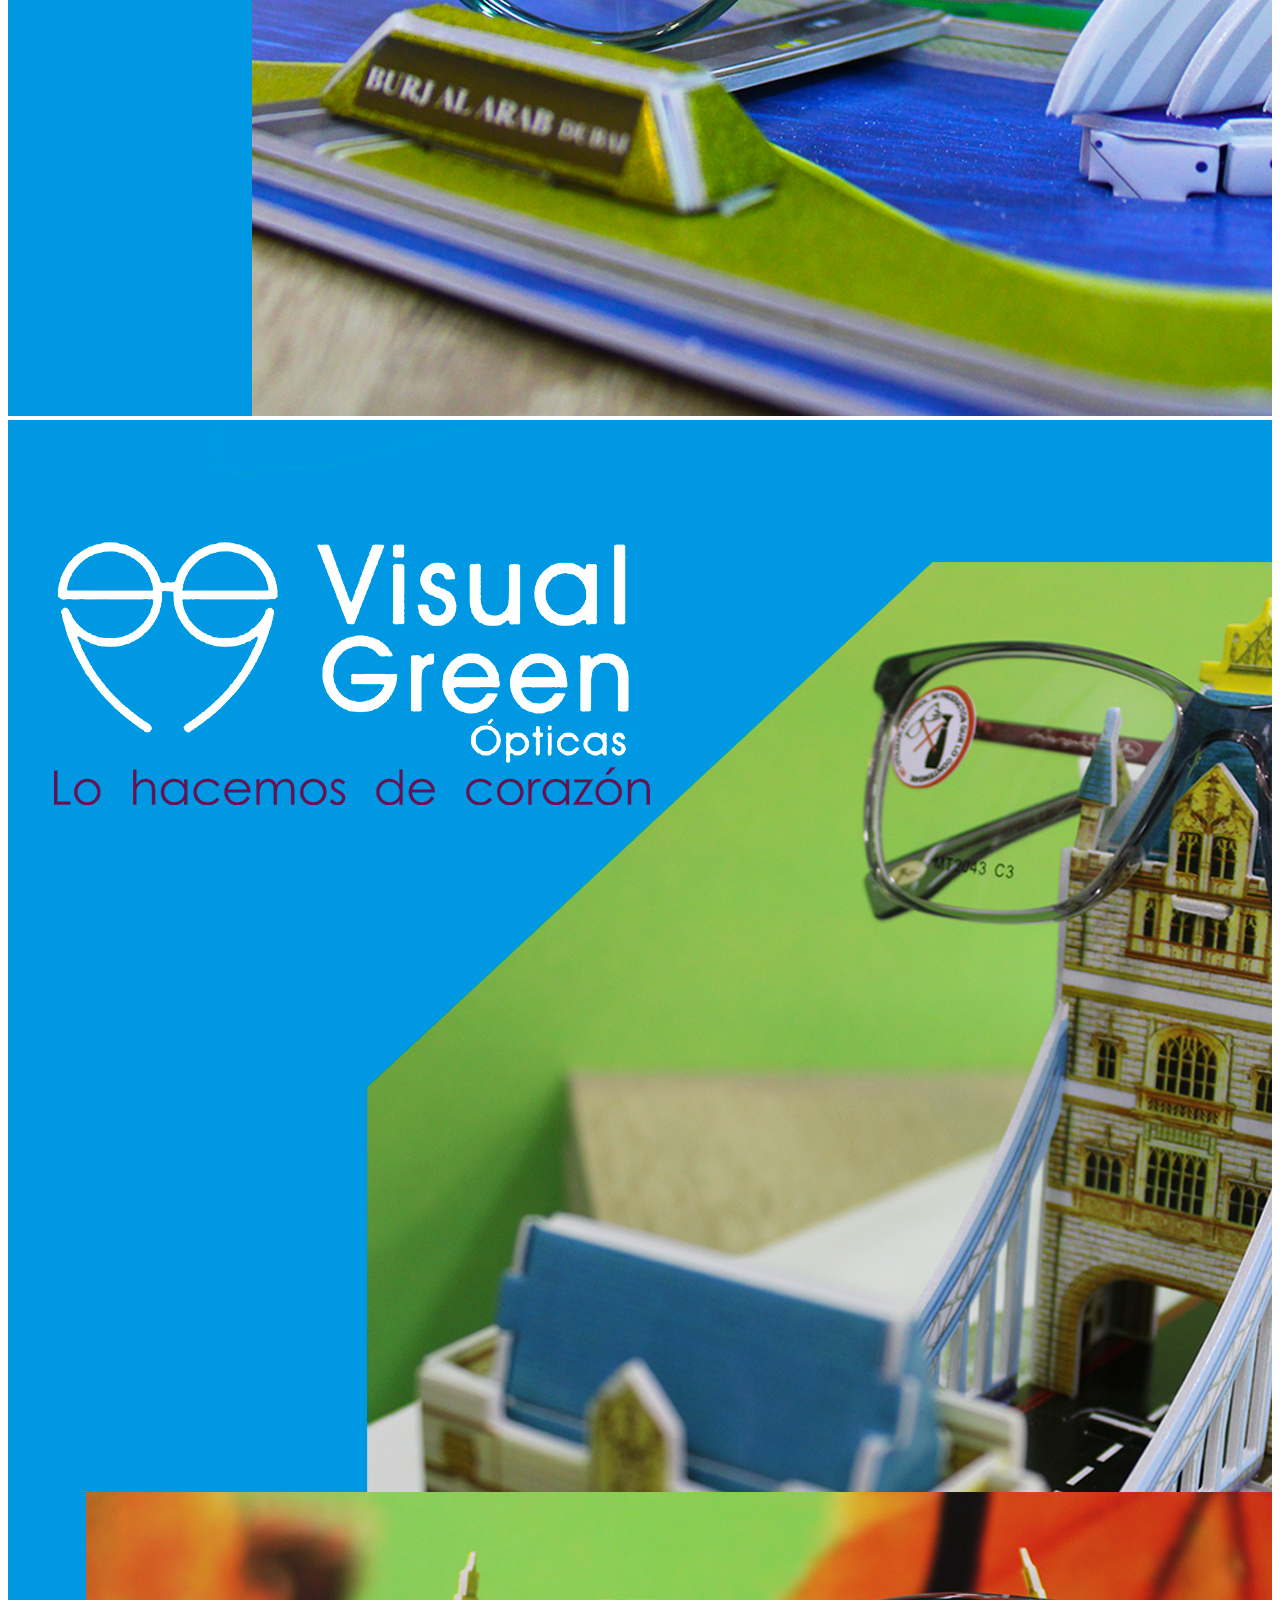
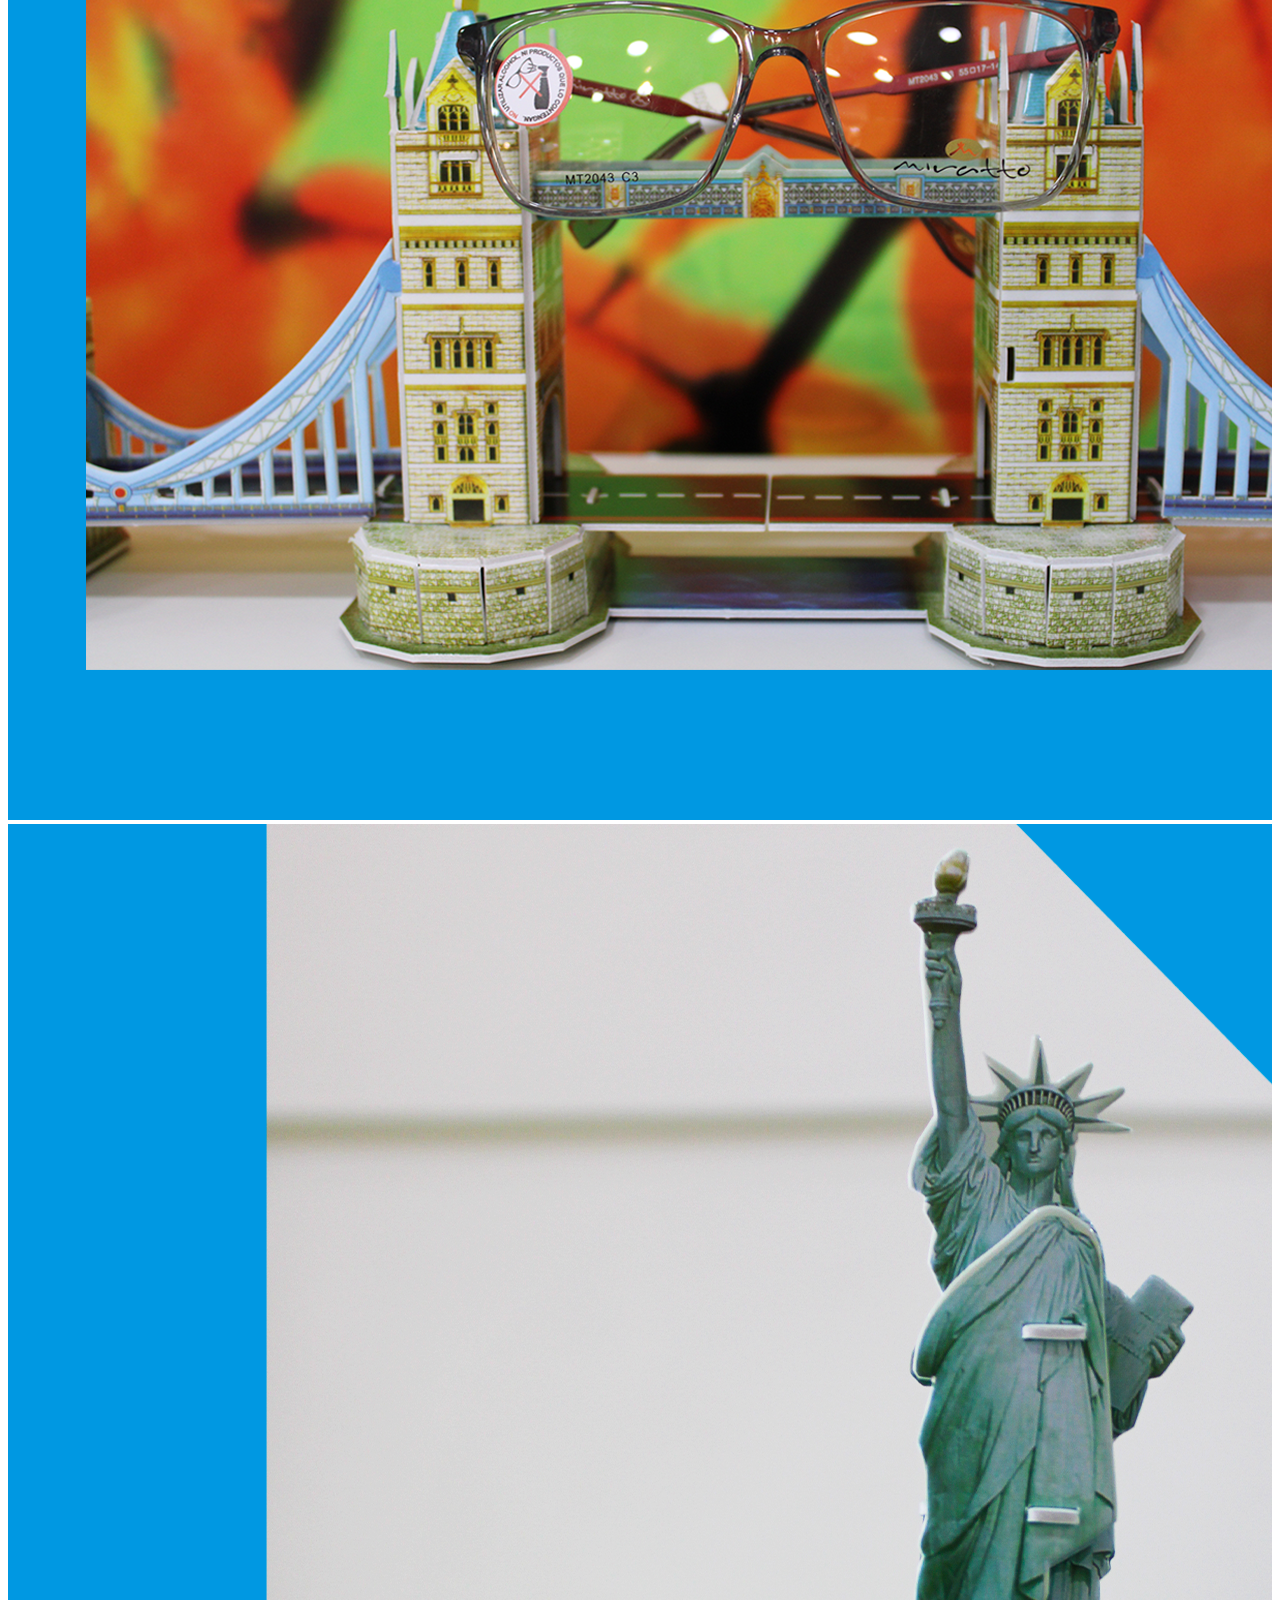
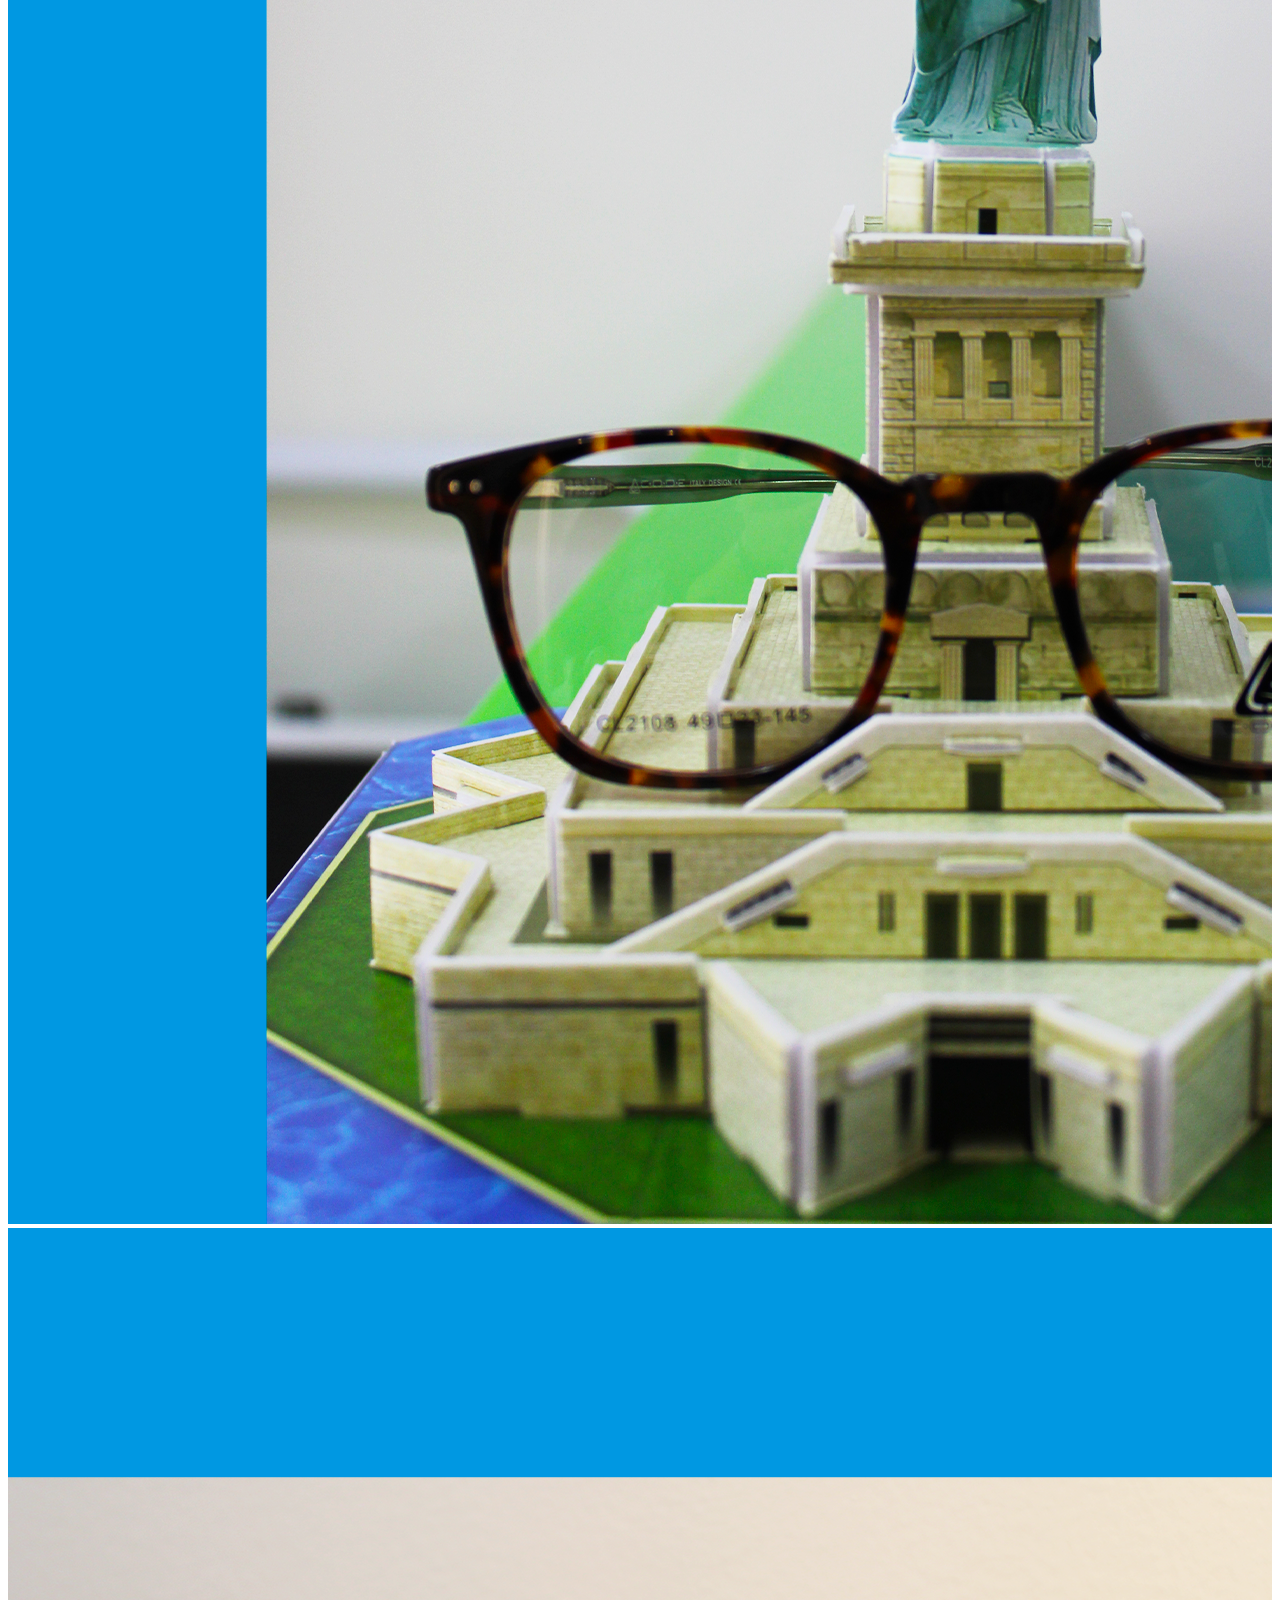
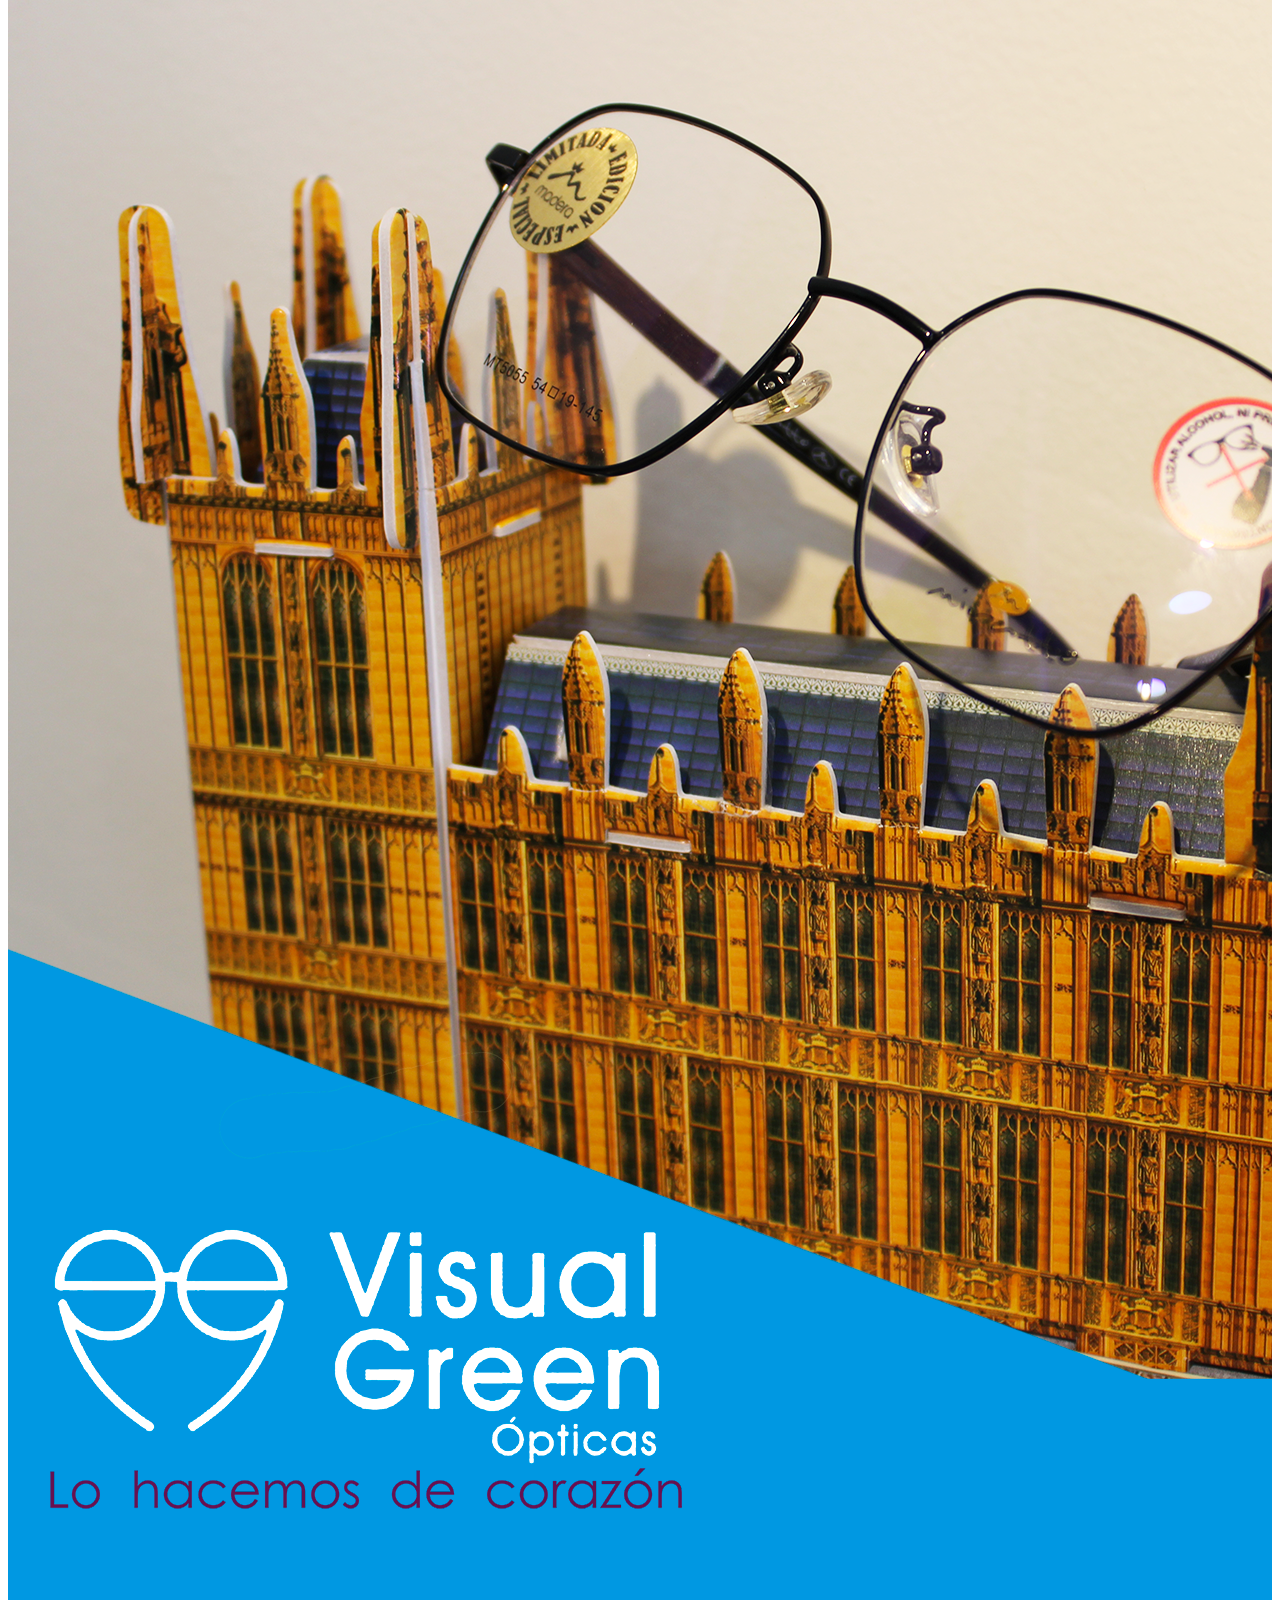
==== commit 5db14f55: "Add files via upload" ====
--- a/Index.html
+++ b/Index.html
@@ -95,7 +95,7 @@
         
             <div class="row">
             <div class="col align-self-center">
-              <video src="Mirrors.mp4" controls autobuffer width="500px" height=""></video>
+              
             </div>
             <div class="col align-self-center">
               <p><span class="Texto_visual_Green"> " En Viusal Green ofrecemos lo mejor, por que lo hacemos de corázon
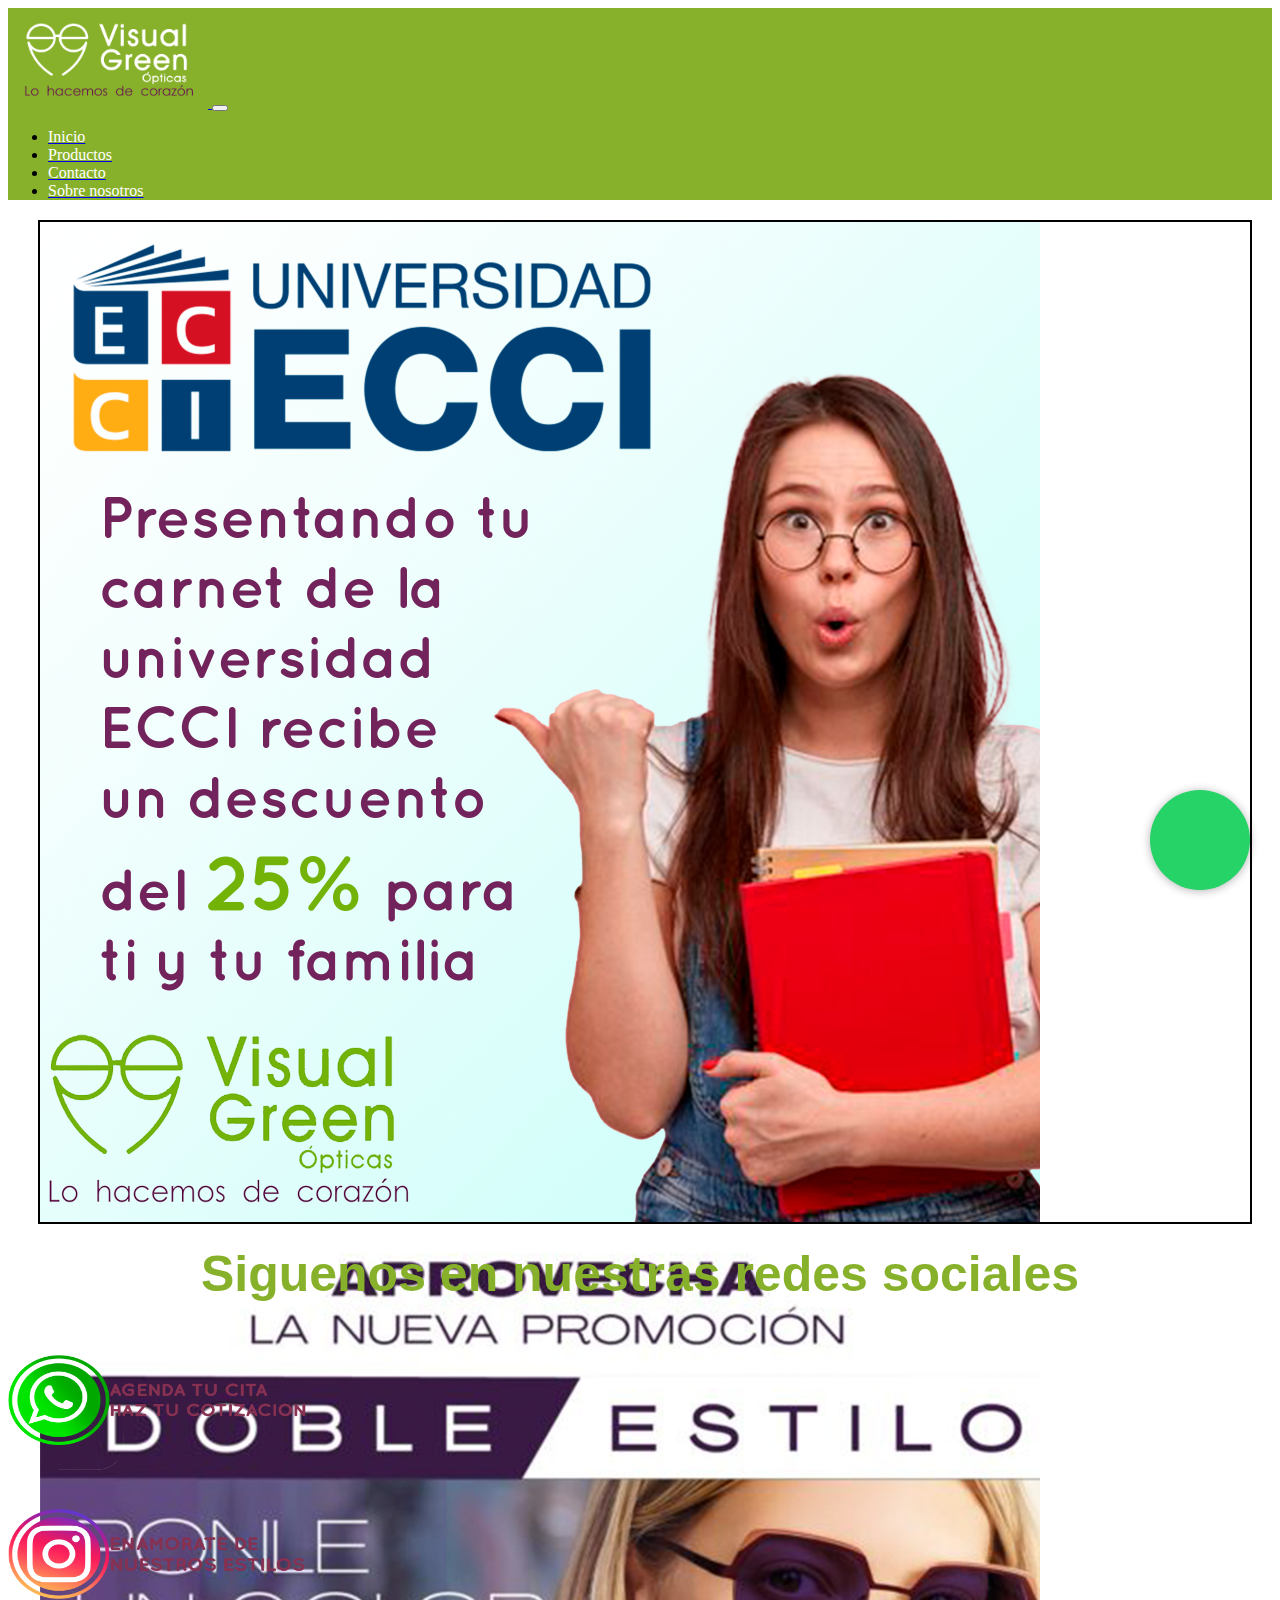
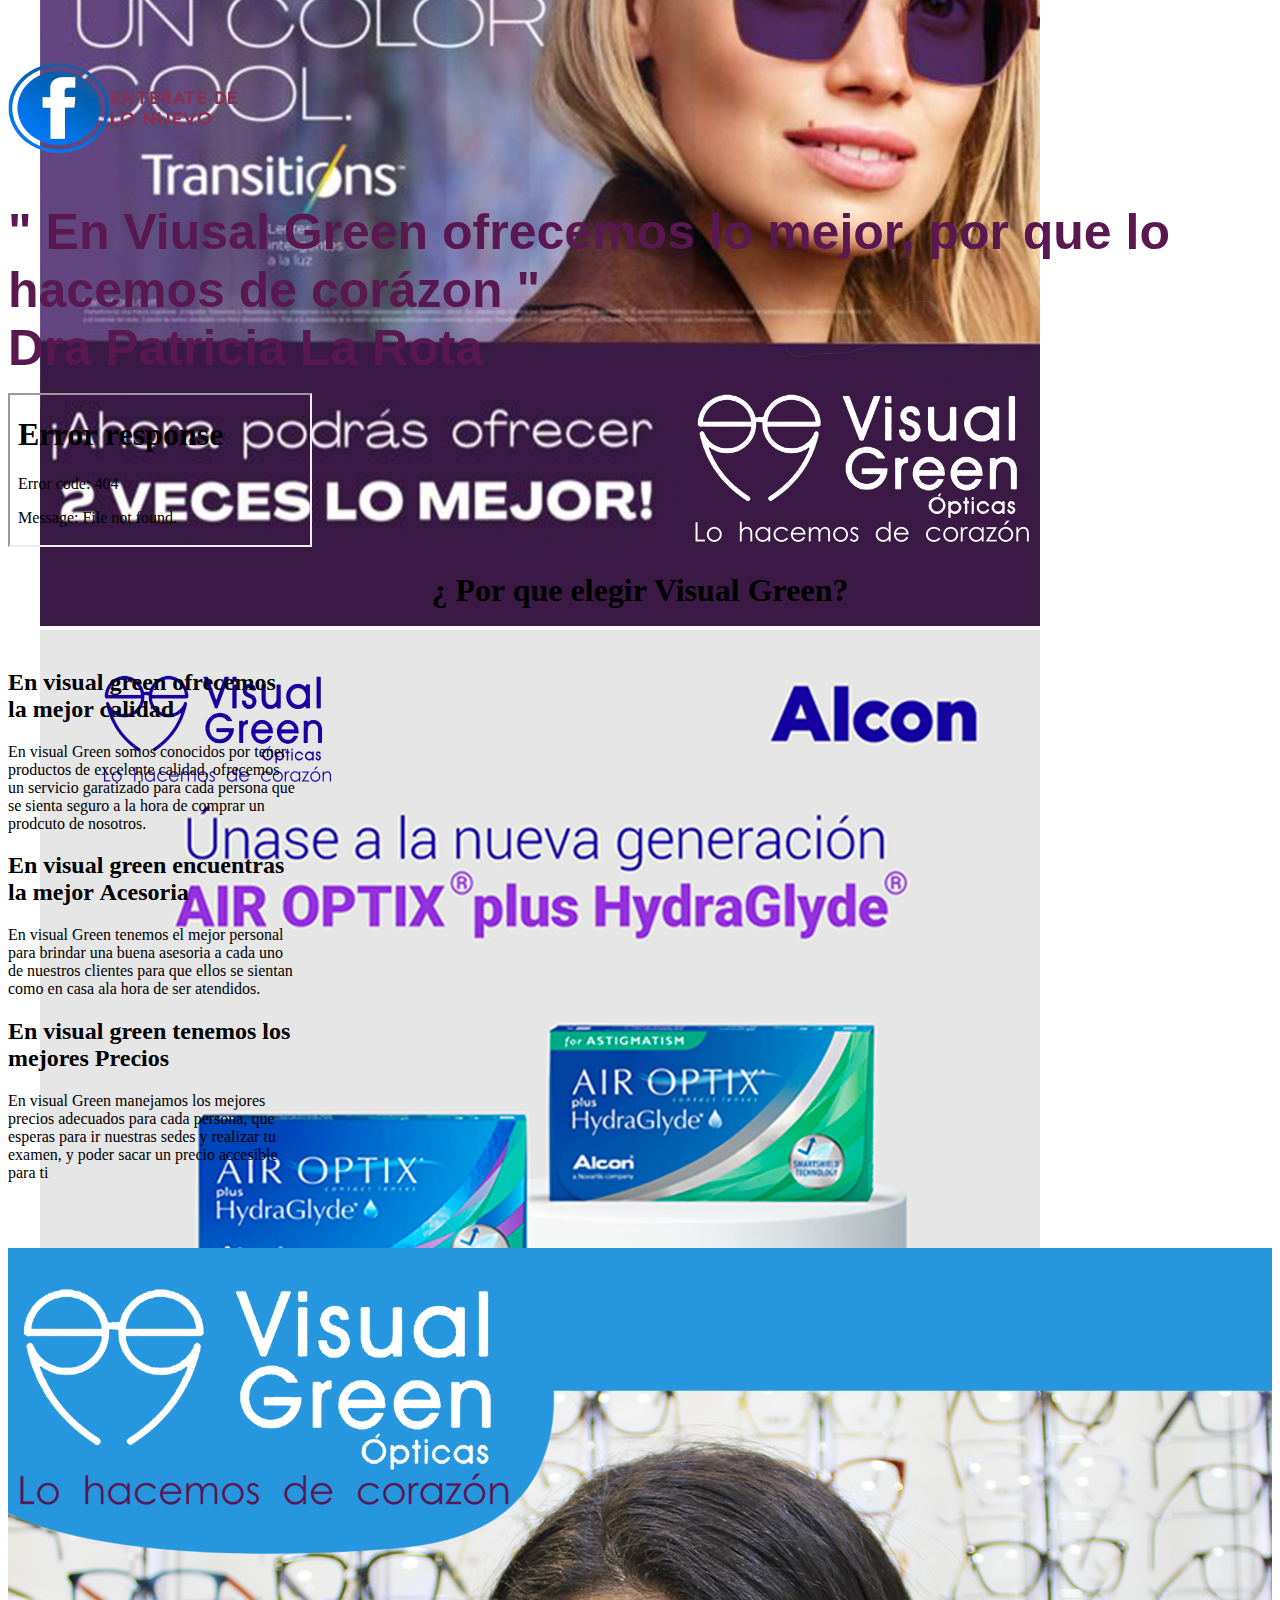
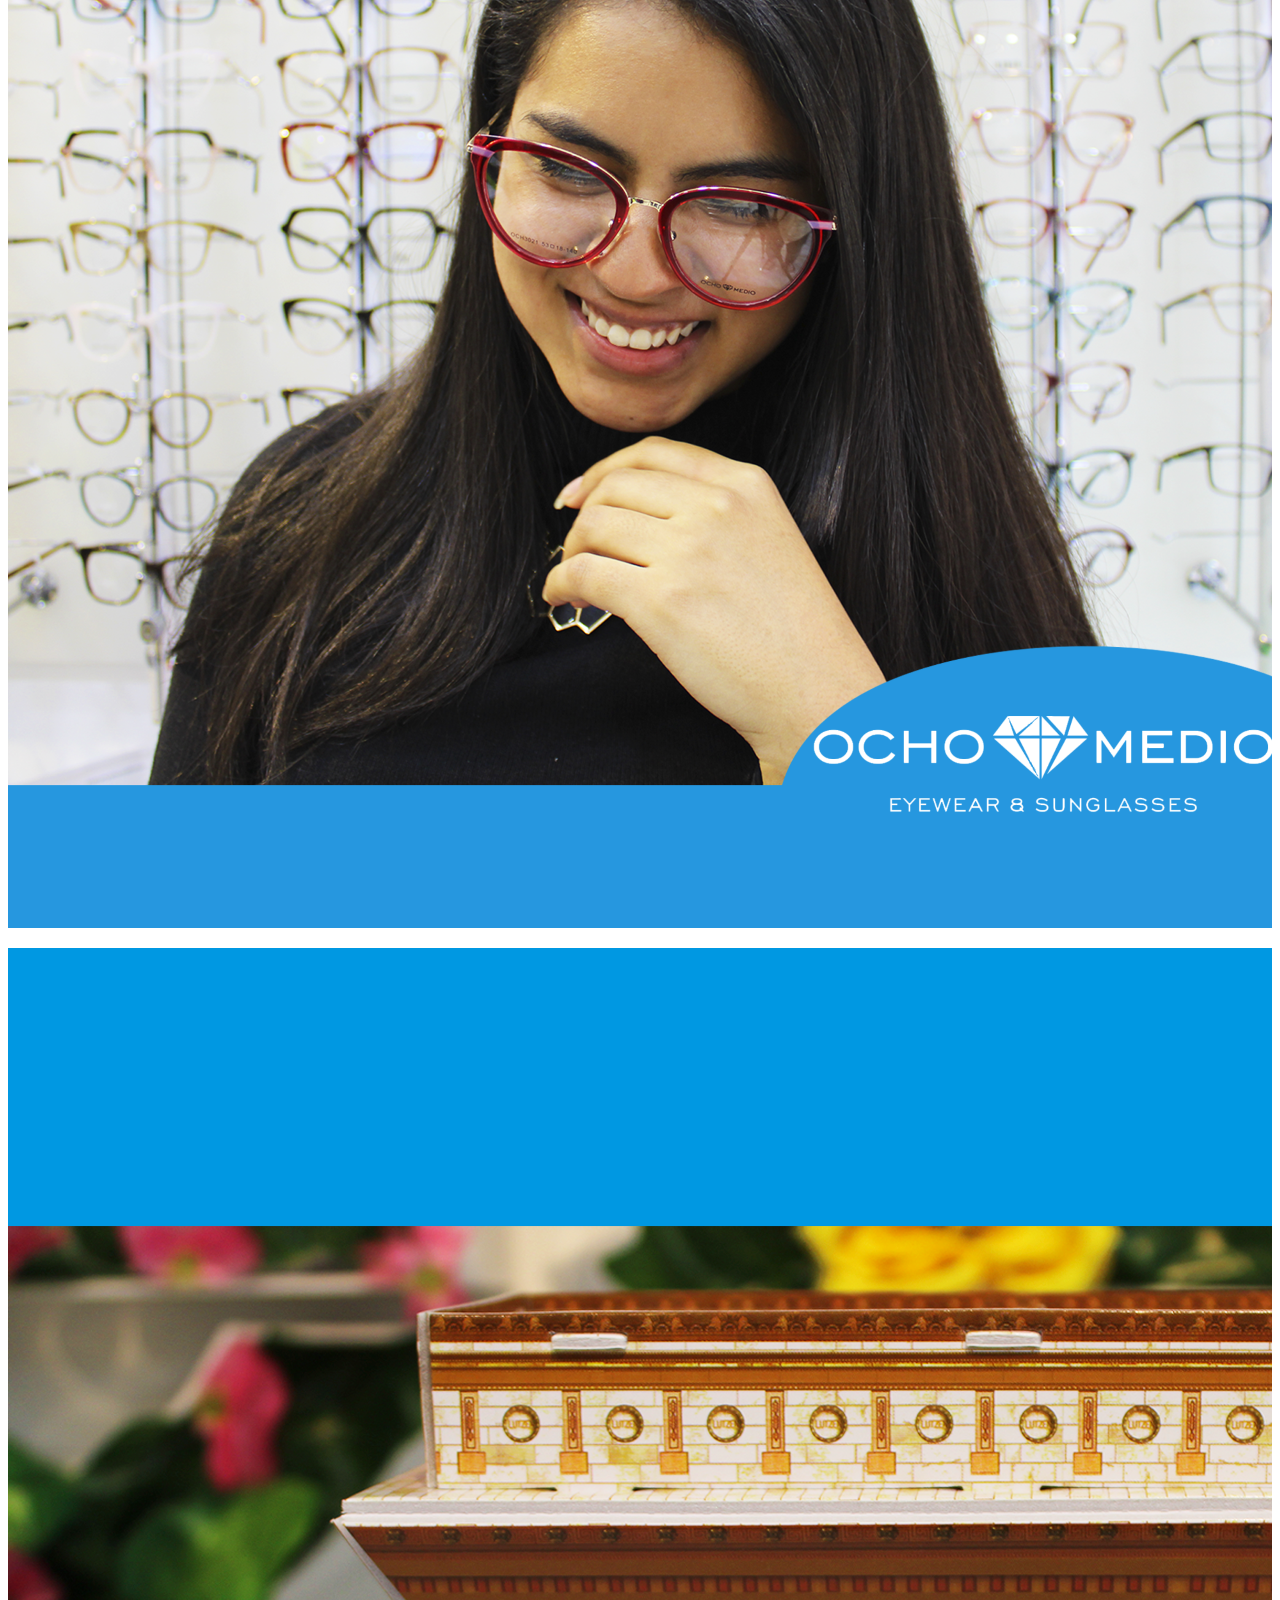
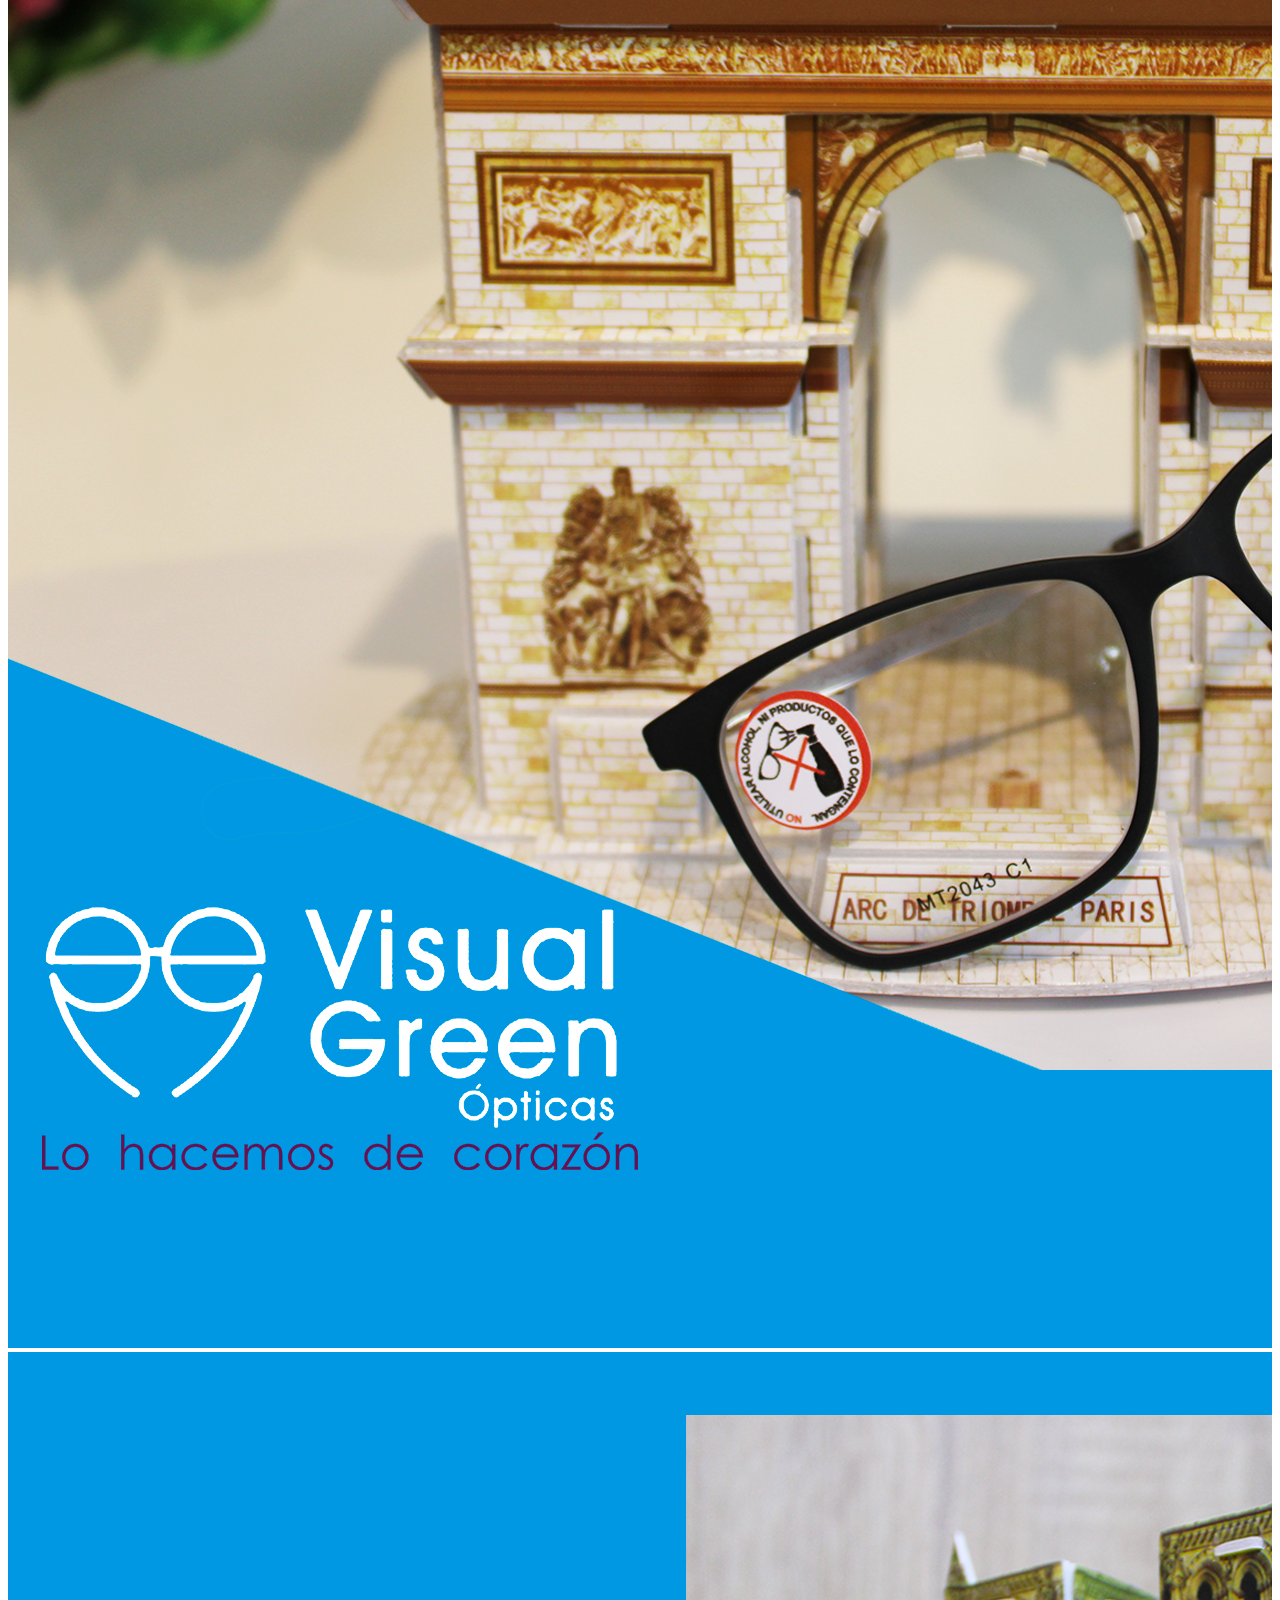
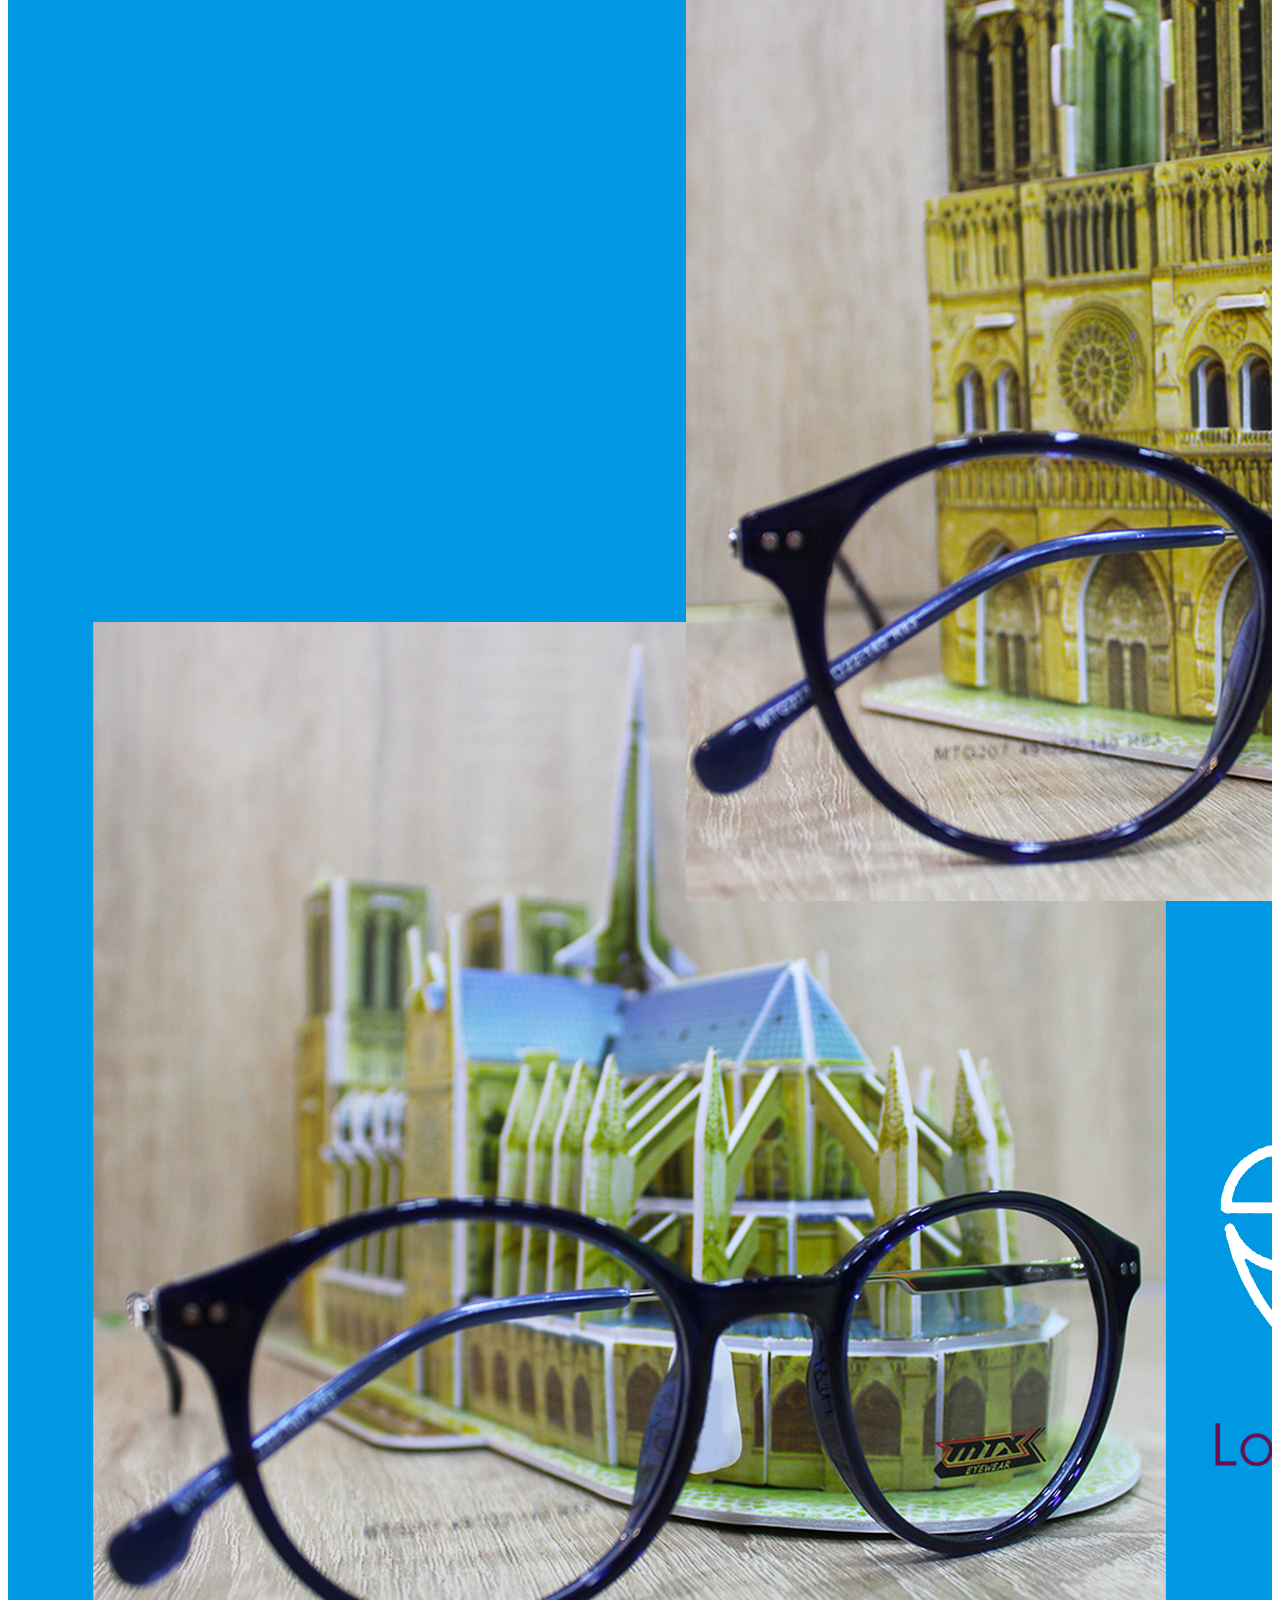
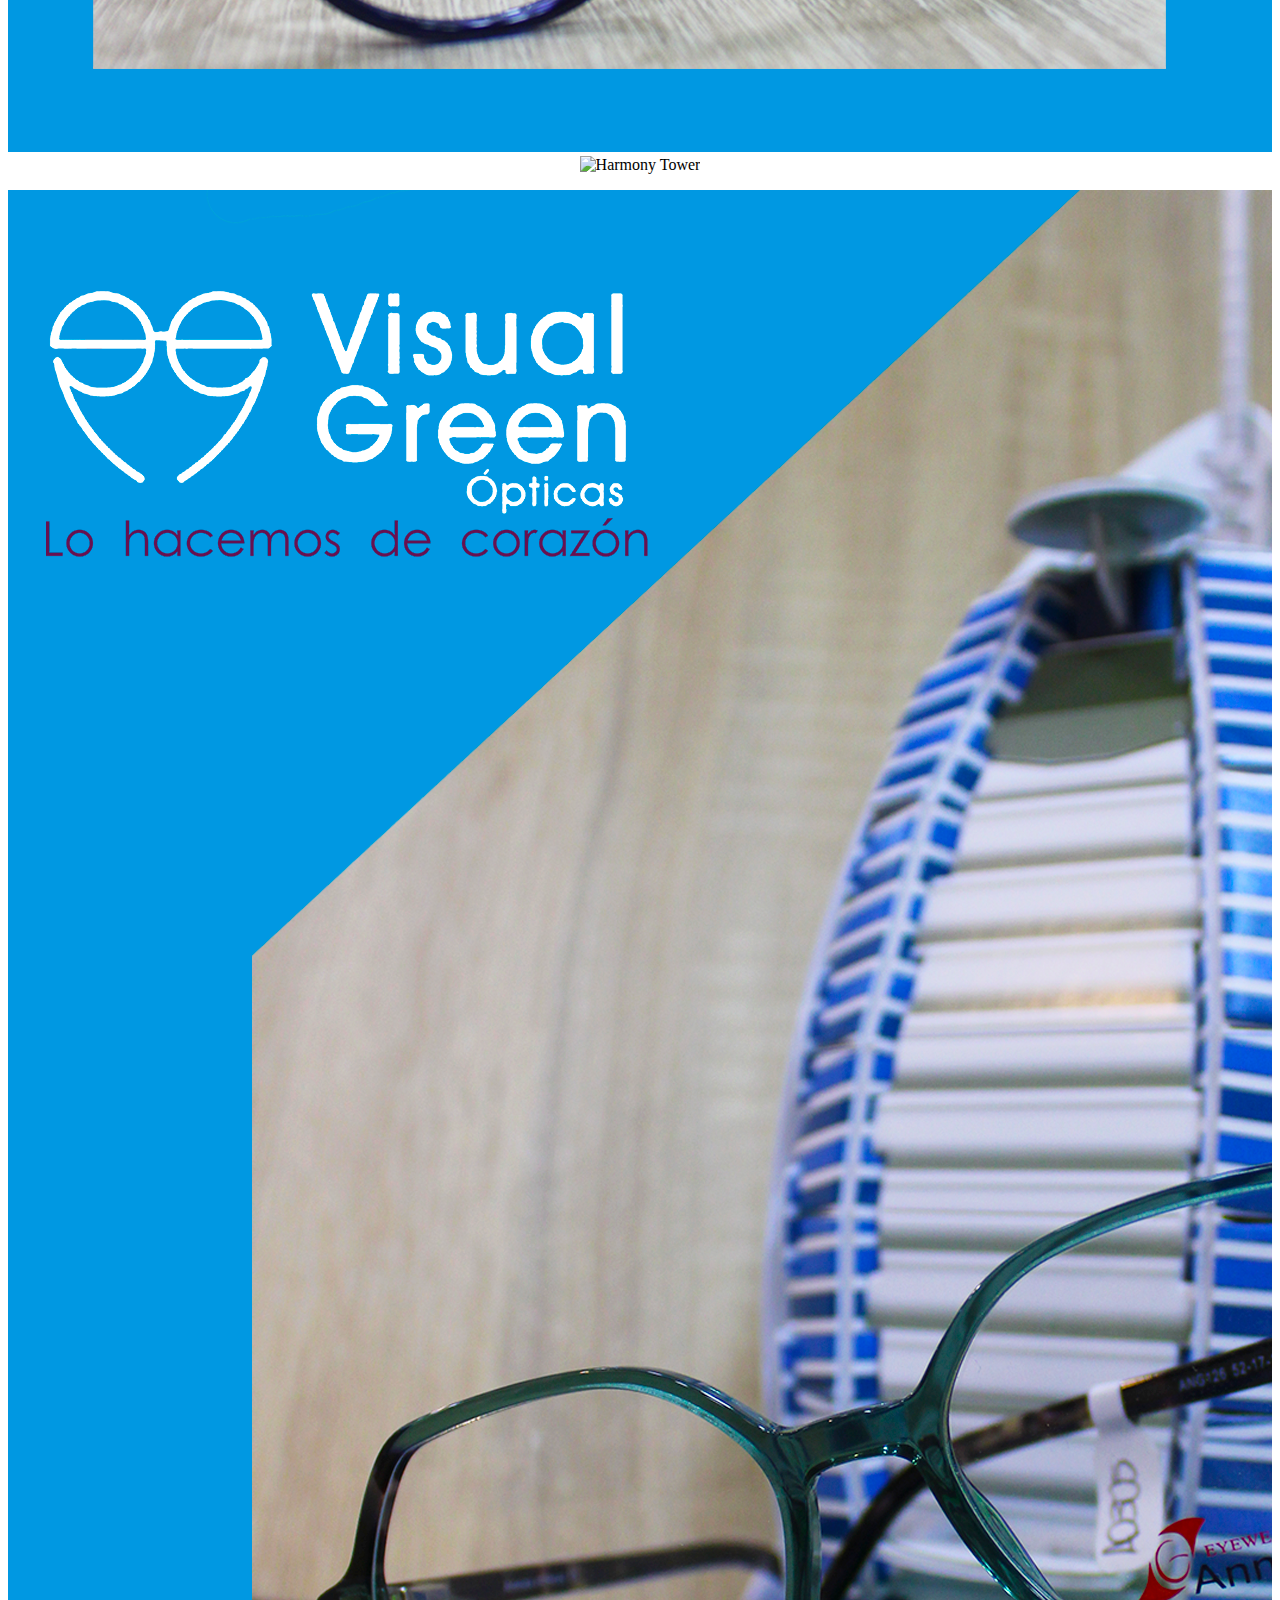
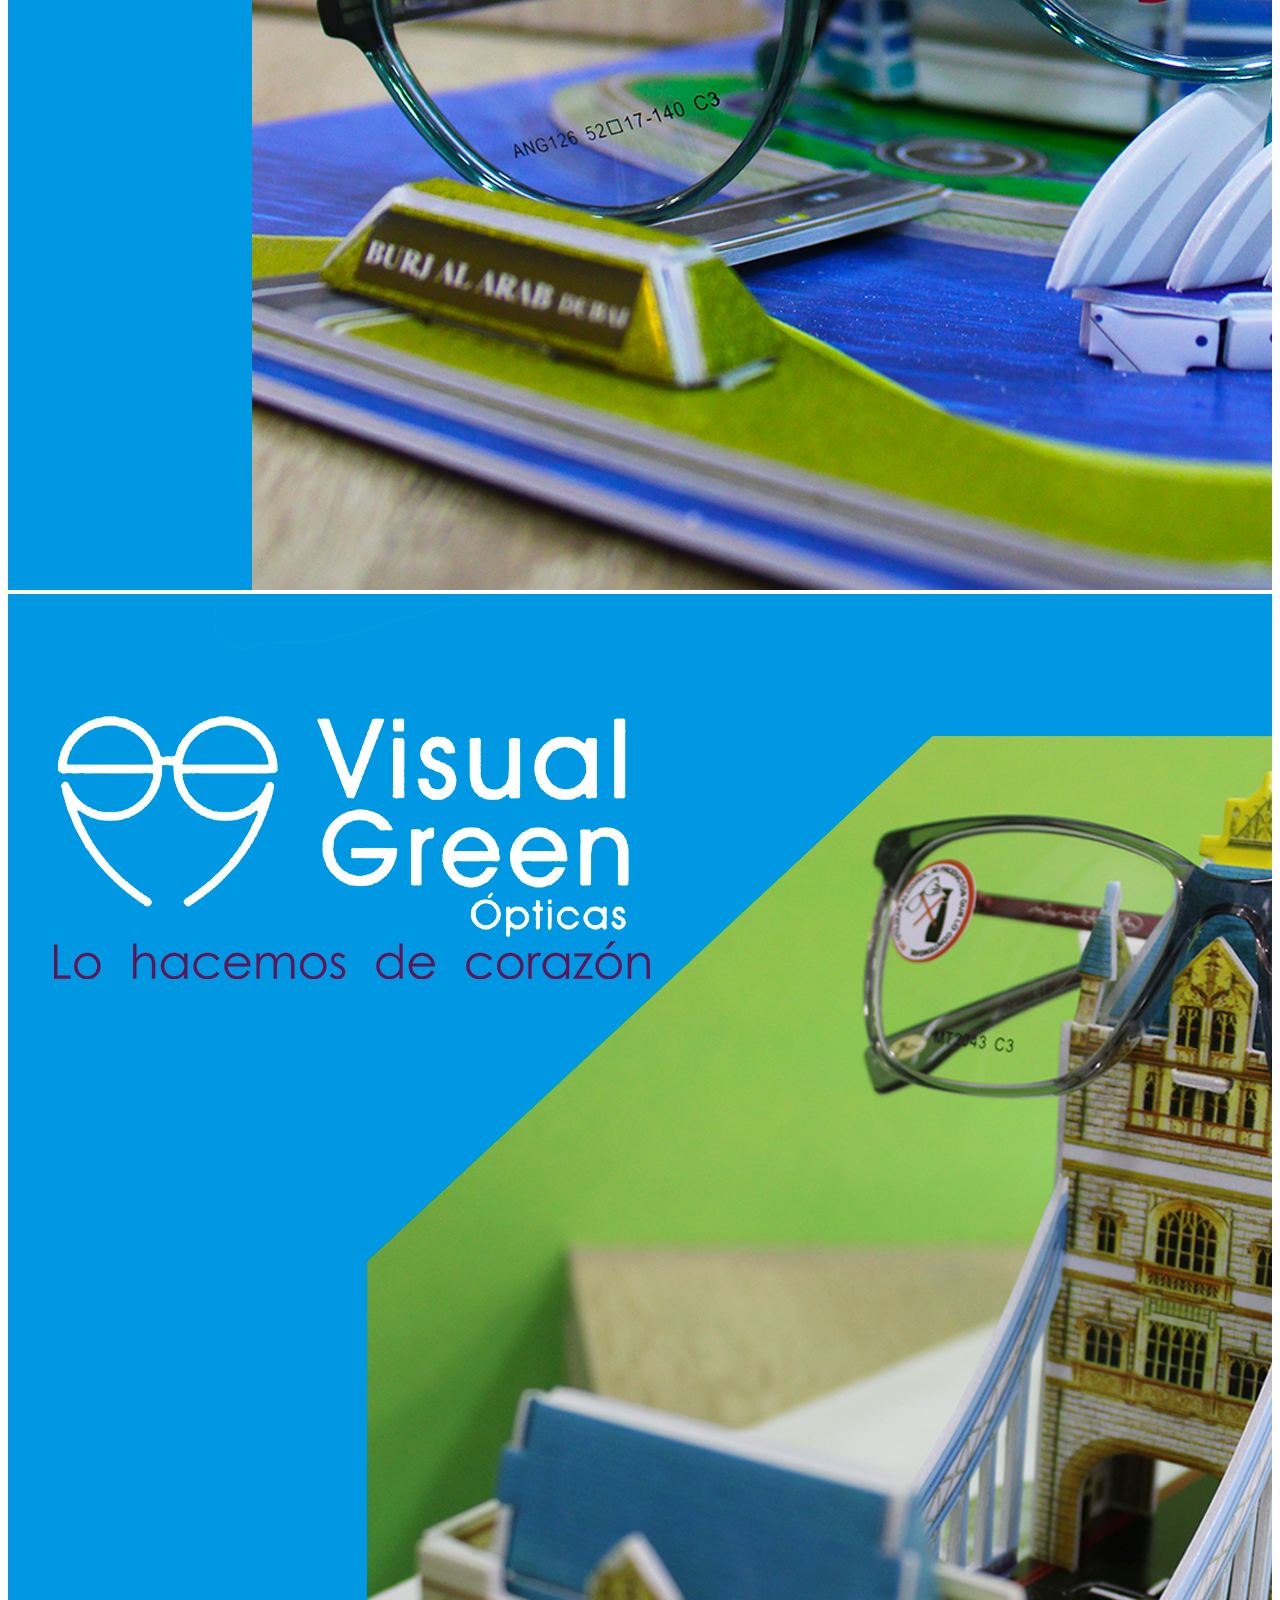
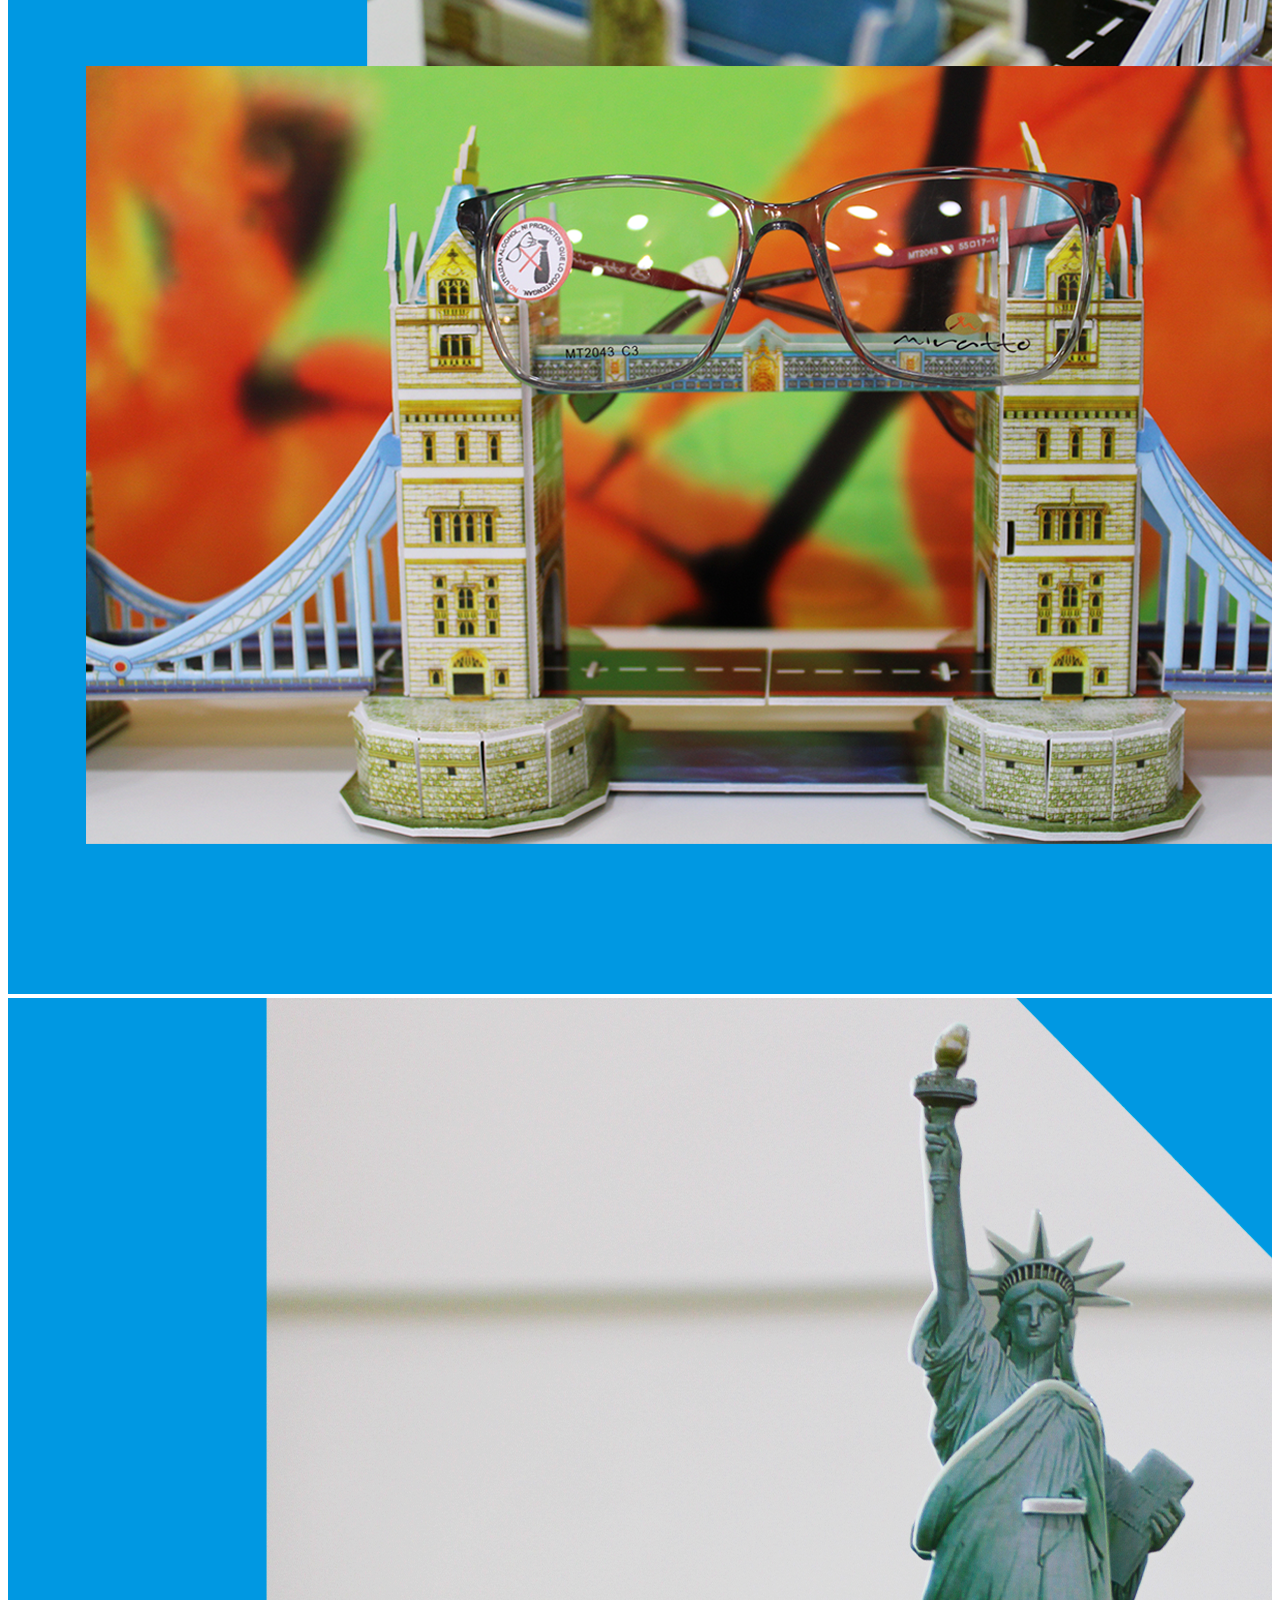
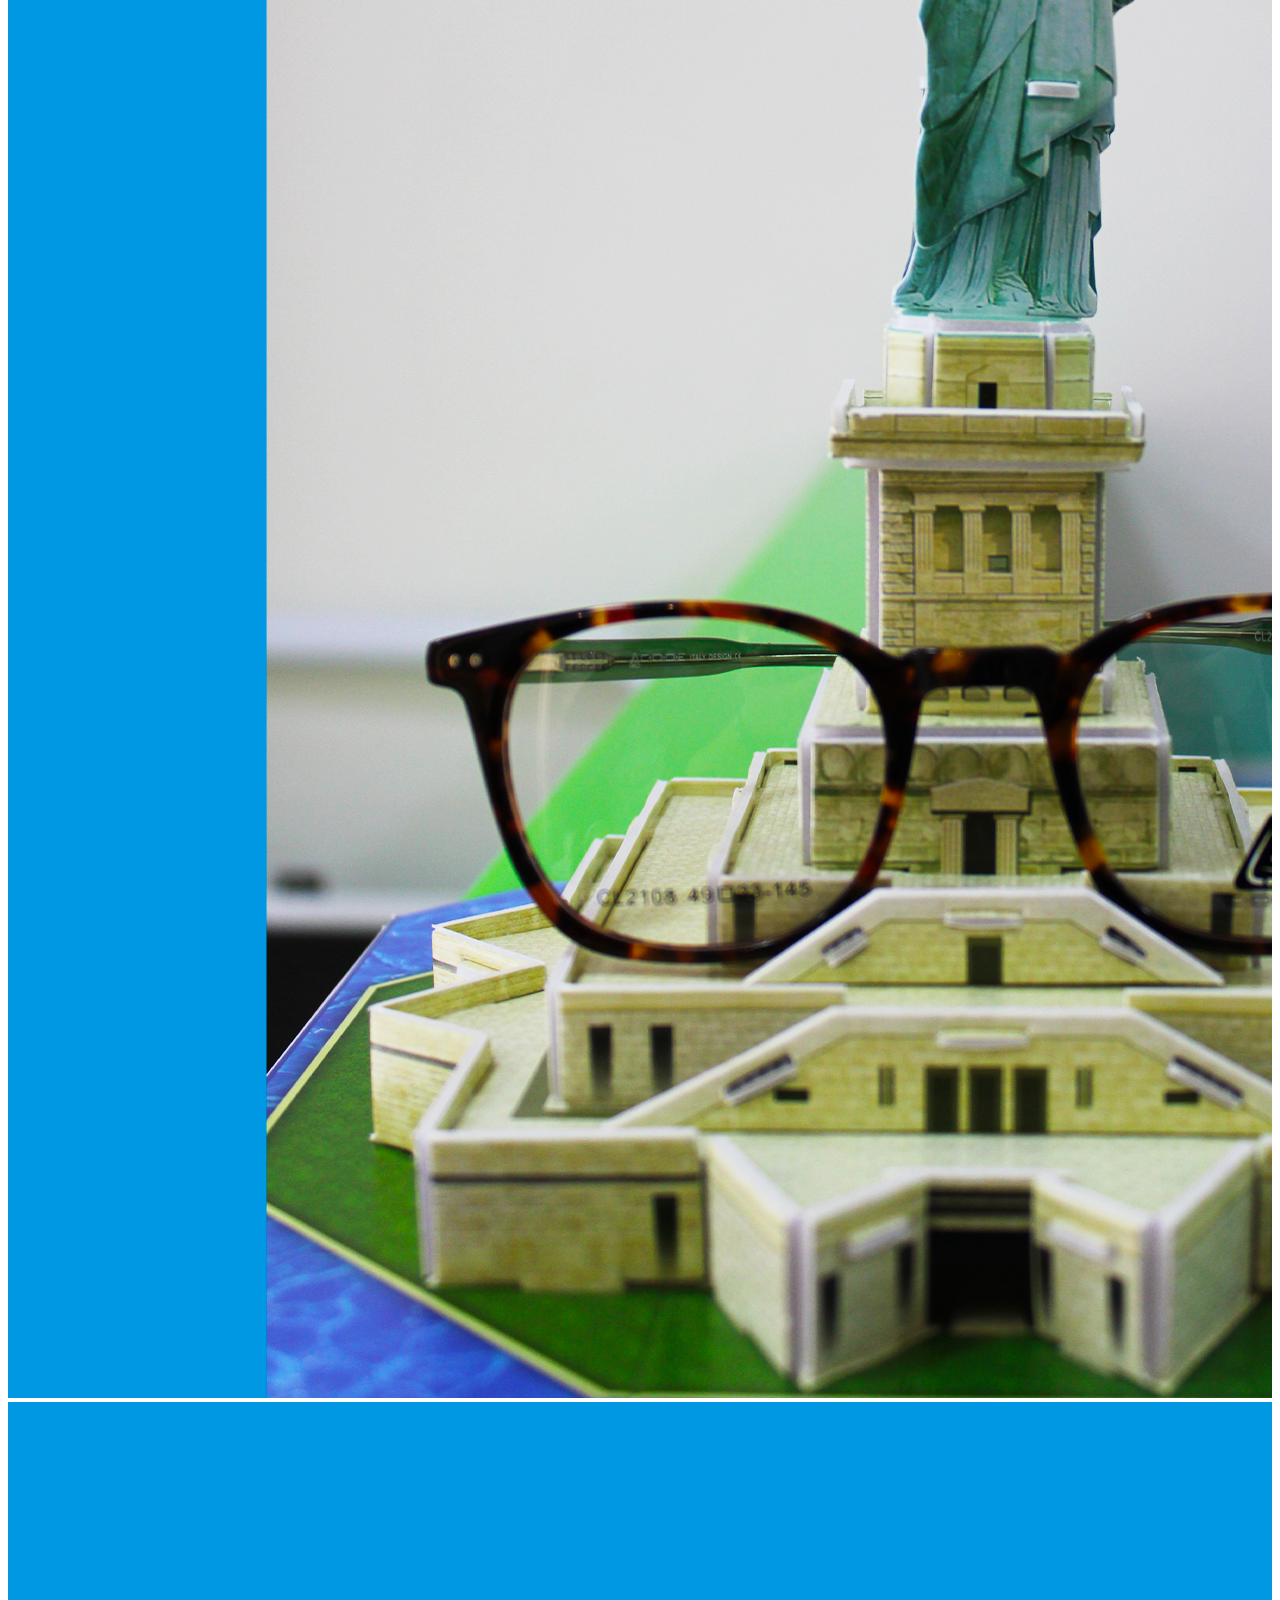
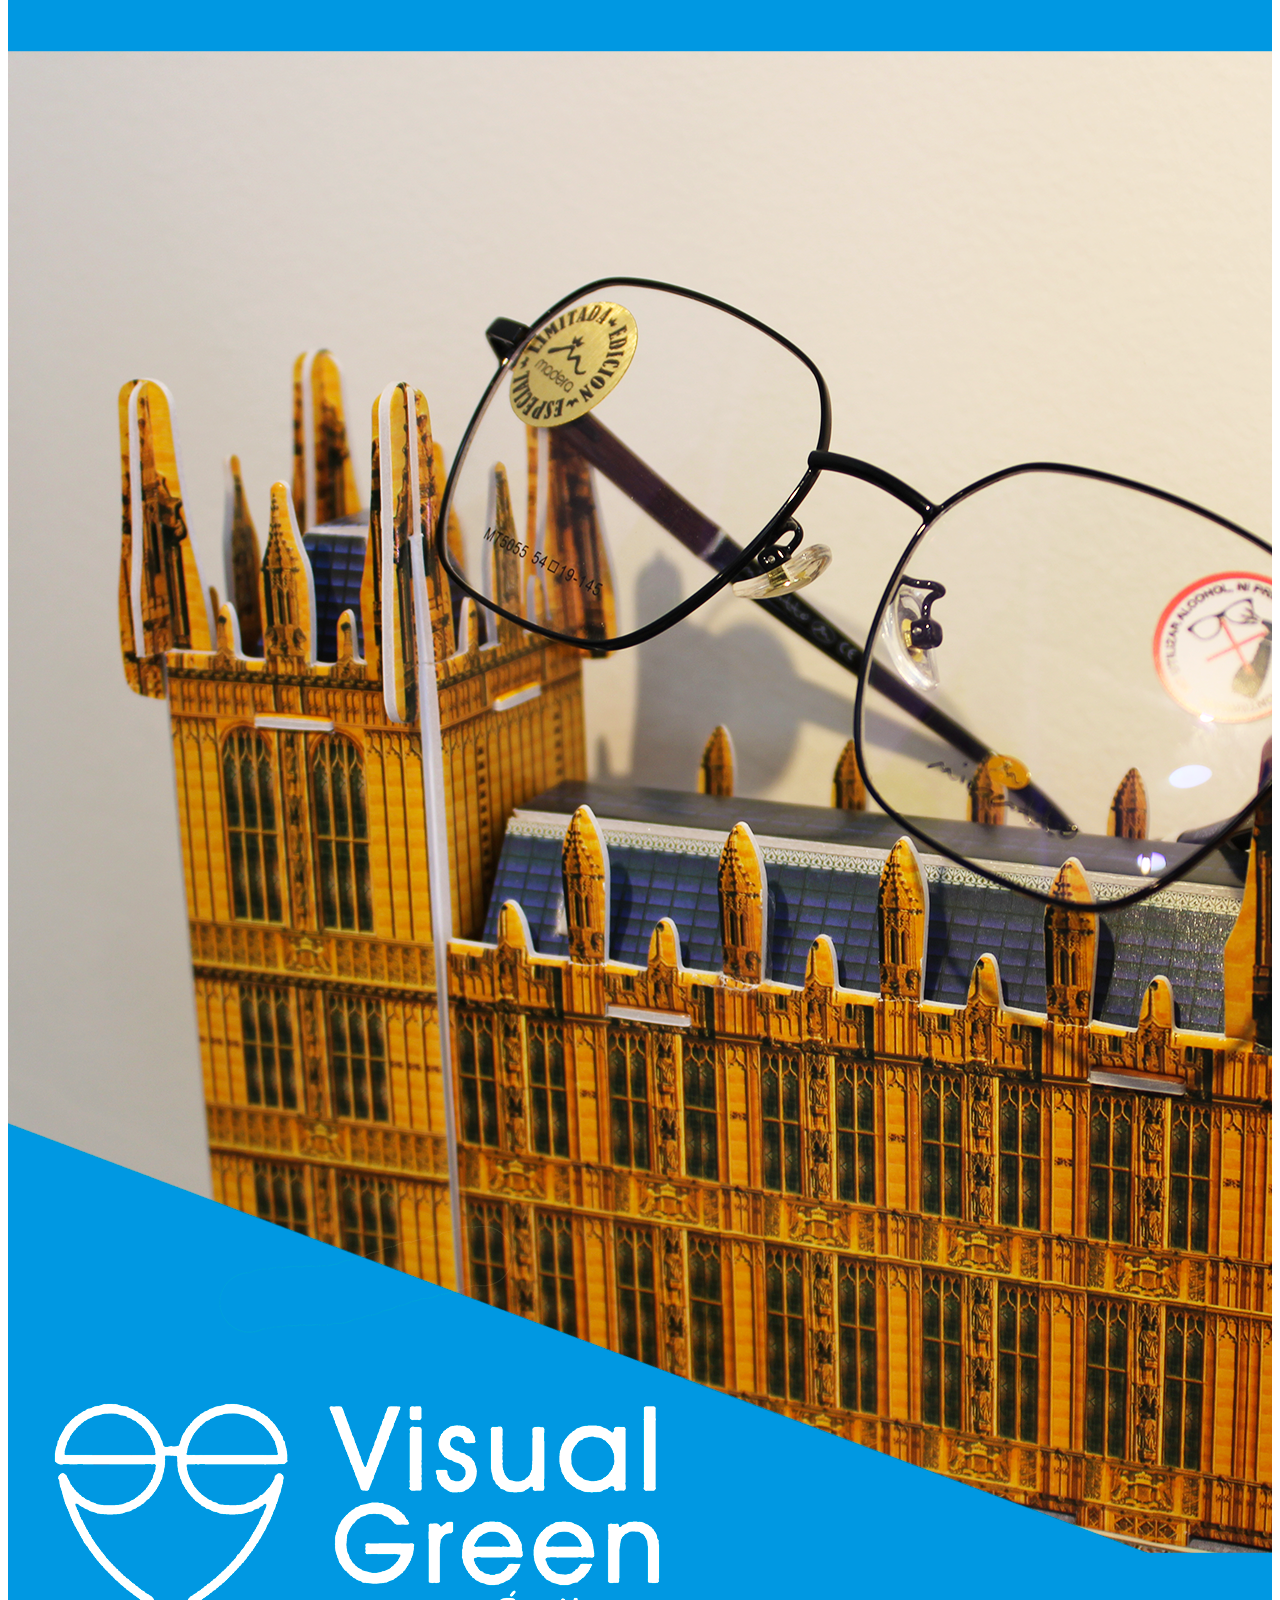
==== commit c3b35eab: "Add files via upload" ====
--- a/Index.html
+++ b/Index.html
@@ -81,26 +81,29 @@
          <h1 align="center"><span class="Titulo_Redes">Siguenos en nuestras redes sociales</span></h1>
          <div class="container">
           <div class="row">
-            <div class="col col-sm-12 col-md-6 col-lg-4">
+            <div class="col col-sm-12 col-md-6 col-lg-5">
               <a href="https://api.whatsapp.com/send/?phone=573112281609&text&app_absent=0"><img src="Boton Wha.png" alt="visualgreen" width="300px" height="150px"></a>
               </div>
             
-            <div class="col col-sm-12 col-md-6 col-lg-4">
+            <div class="col col-sm-12 col-md-6 col-lg-5">
               <a href="https://instagram.com/visualgreenopticas?igshid=YmMyMTA2M2Y="><img src="Boton Insta.png" alt="visualgreen" width="300px" height="150px"></a>
             </div>
-            <div class="col col-sm-12 col-md-6 col-lg-4">
+            <div class="col col-sm-12 col-md-6 col-lg-5">
               <a href="https://www.facebook.com/visualgreenopticas/"><img src="Boton Face.png" alt="visualgreen" width="300px" height="150px"></a>
             </div>
           </div>
         
             <div class="row">
-            <div class="col align-self-center">
-              
-            </div>
-            <div class="col align-self-center">
+           
+            <div class="col col-sm-12 col-md-6 col-lg-5">
               <p><span class="Texto_visual_Green"> " En Viusal Green ofrecemos lo mejor, por que lo hacemos de corázon
                  "<br>
                 Dra Patricia La Rota</span></p>
+            </div>
+            <div class="col col-sm-12 col-md-6 col-lg-4">
+              <div class="ratio ratio-4x3">
+                <iframe src="Mirrors.mp4" title="YouTube video" allowfullscreen></iframe>
+              </div>
             </div>
             </div>
            
@@ -200,9 +203,9 @@
           <h1 align="center"><span class="Titulo_Redes">Conoce nuestros canales de pago</span></h1>
         </div>
         <div class="col col-sm-12 col-md-6 col-lg-4">
-          <div class="border_metodos">
-          <img src="metodos de pago.png" class="img-fluid" alt="..." >
-          </div>
+          
+          <img src="metodos de pago.png" width="350px"> 
+          
         </div>
         <div class="col col-sm-12 col-md-6 col-lg-">
           <br>
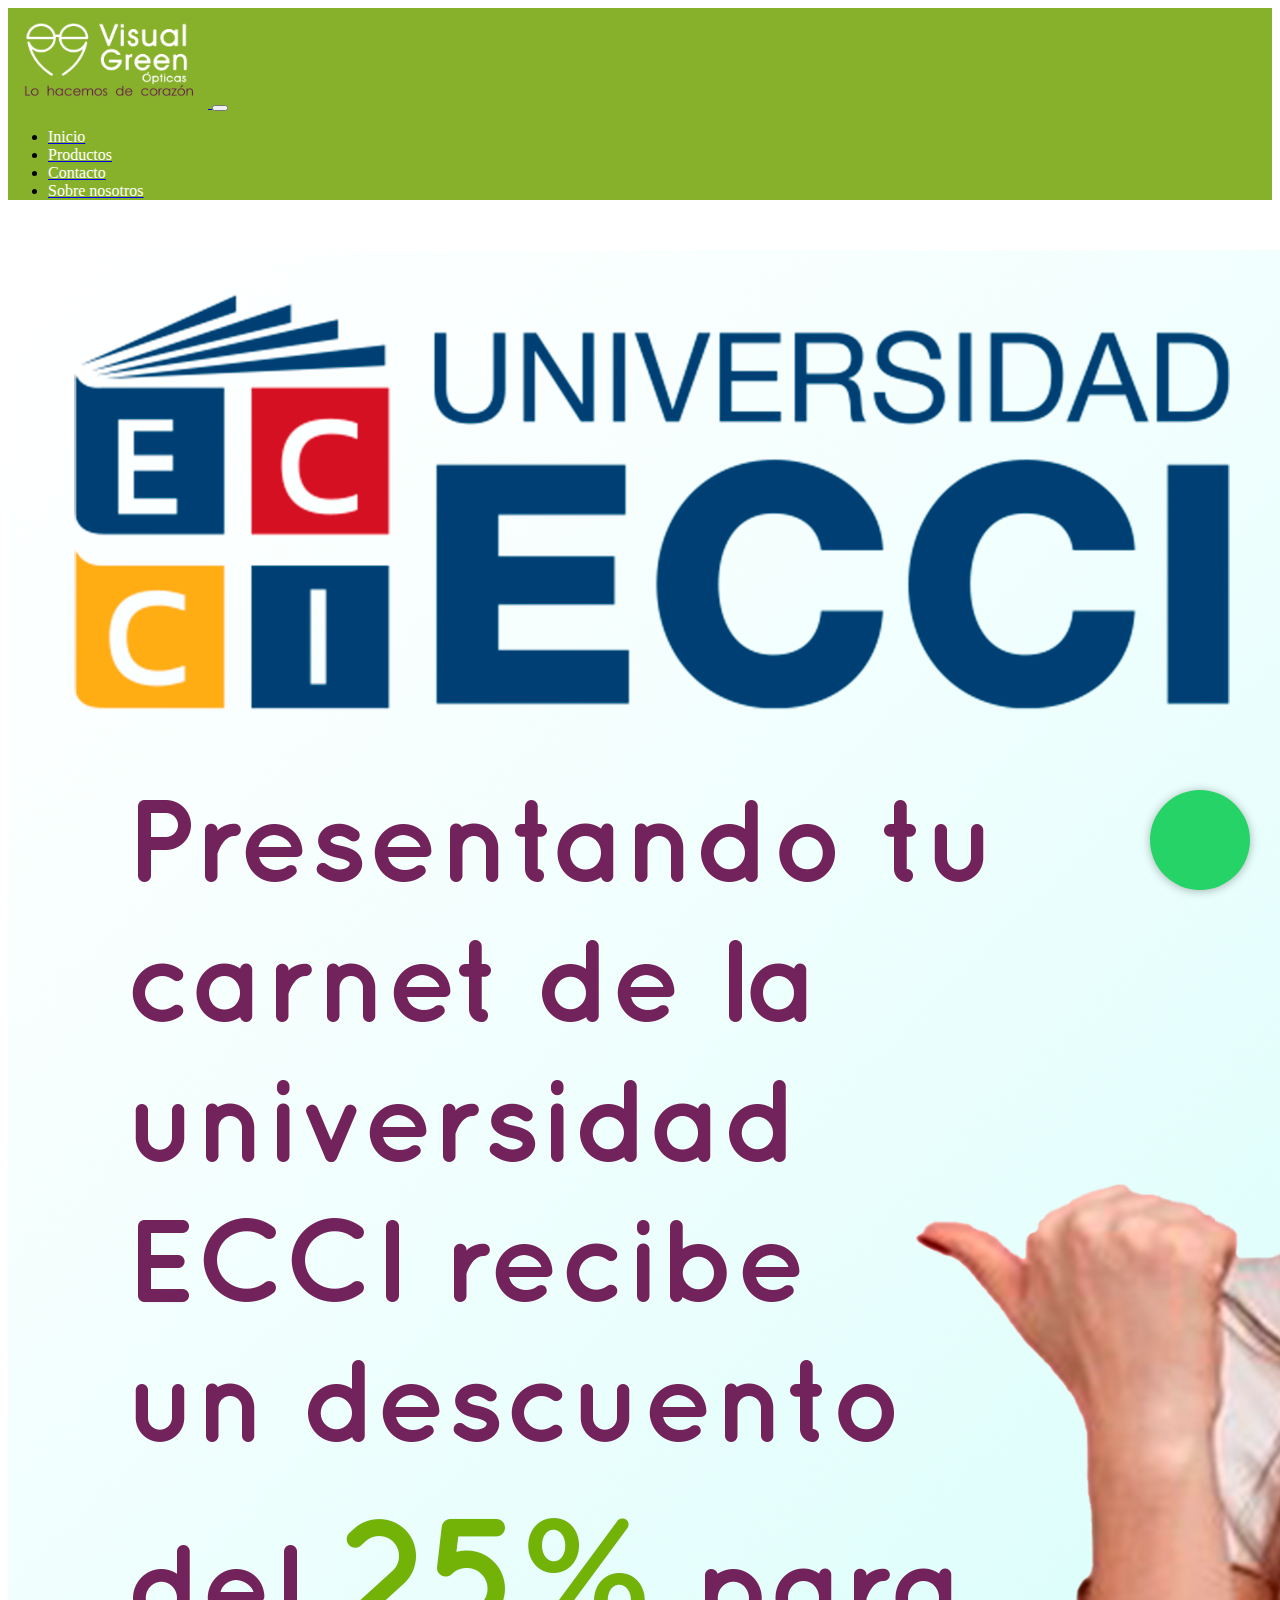
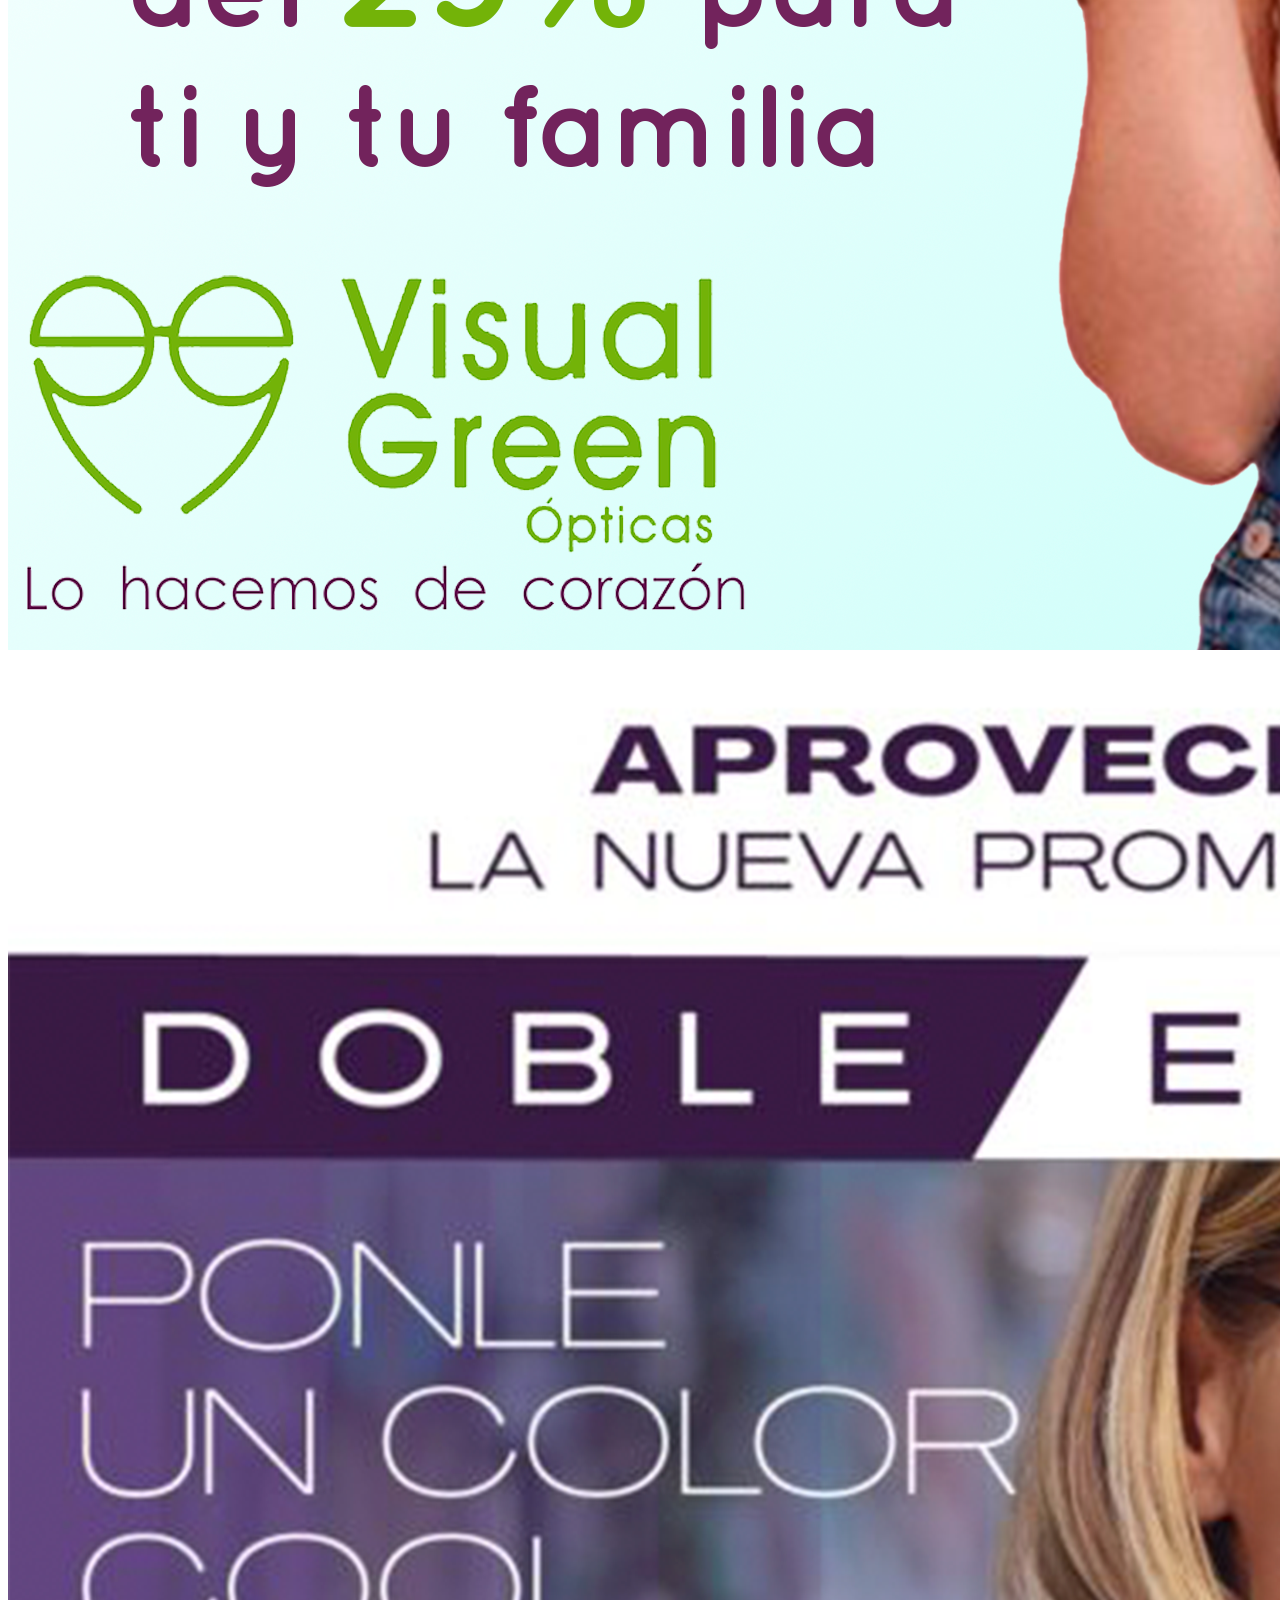
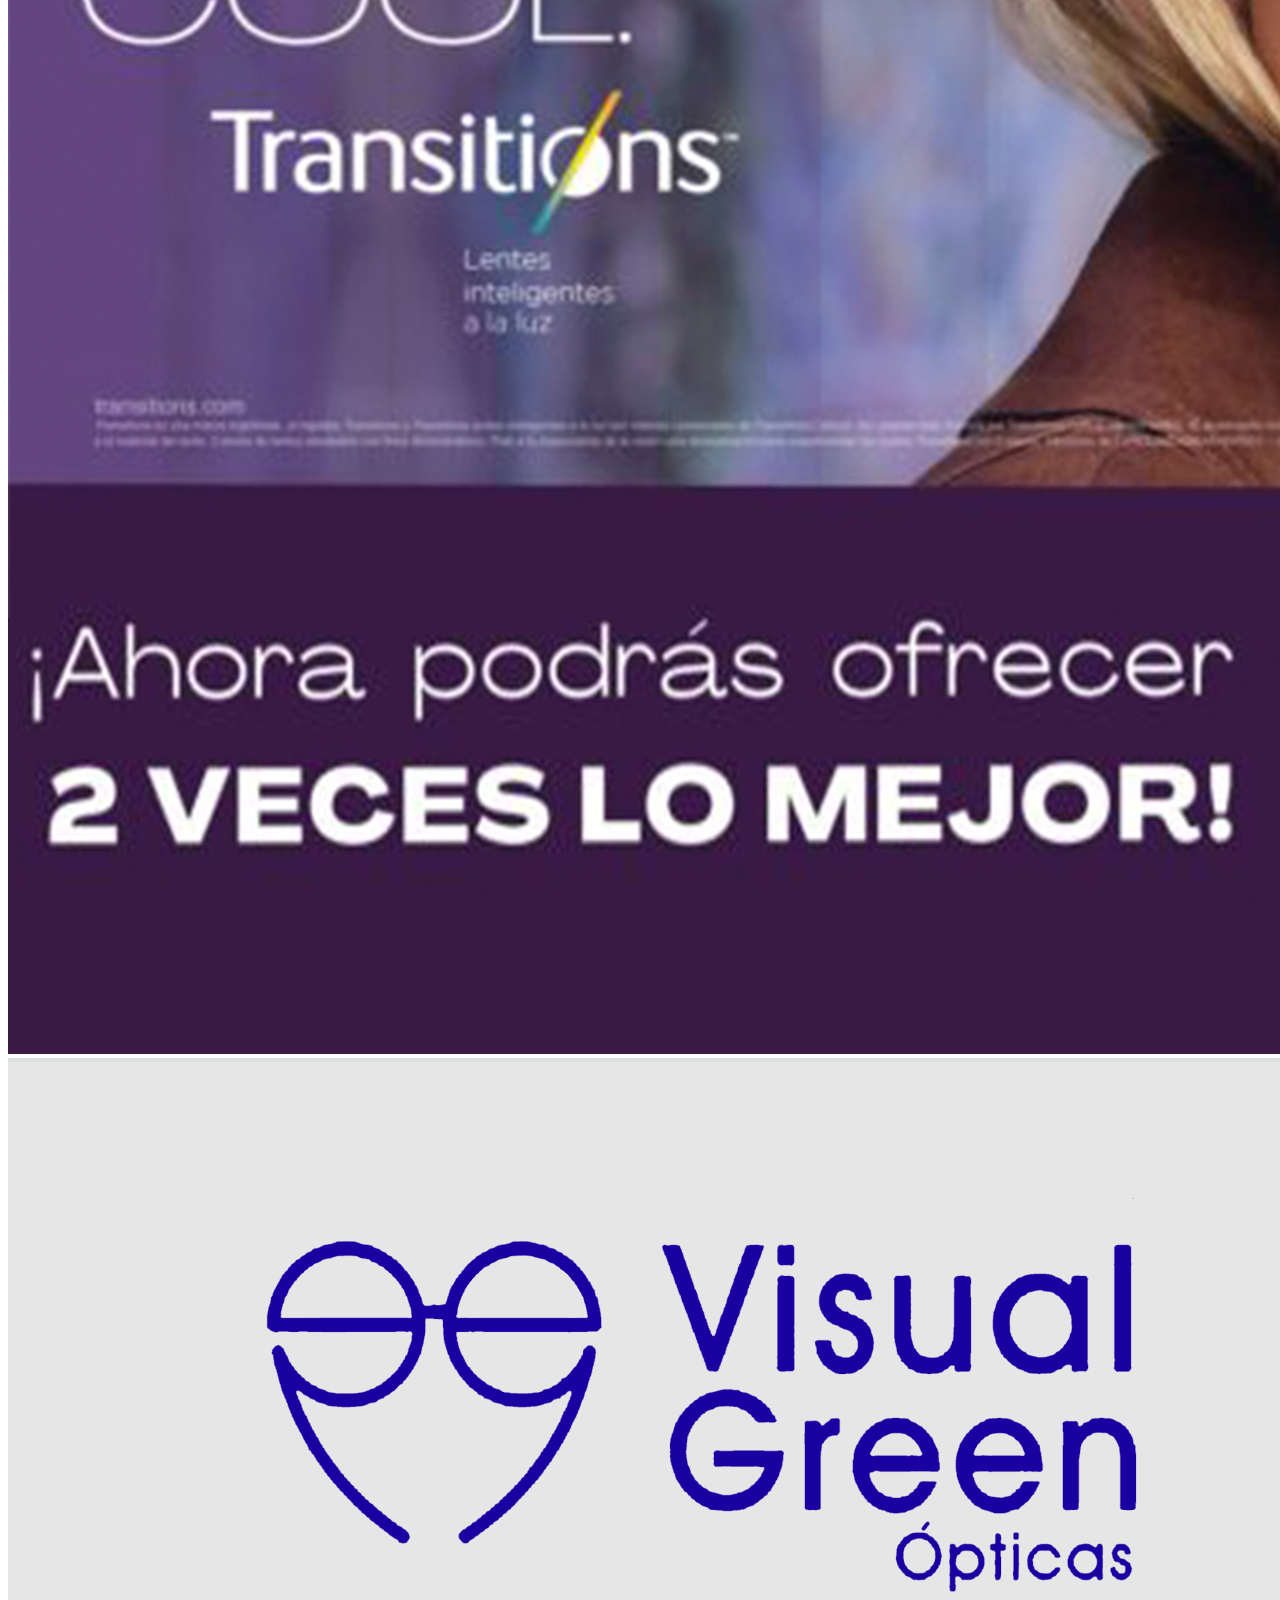
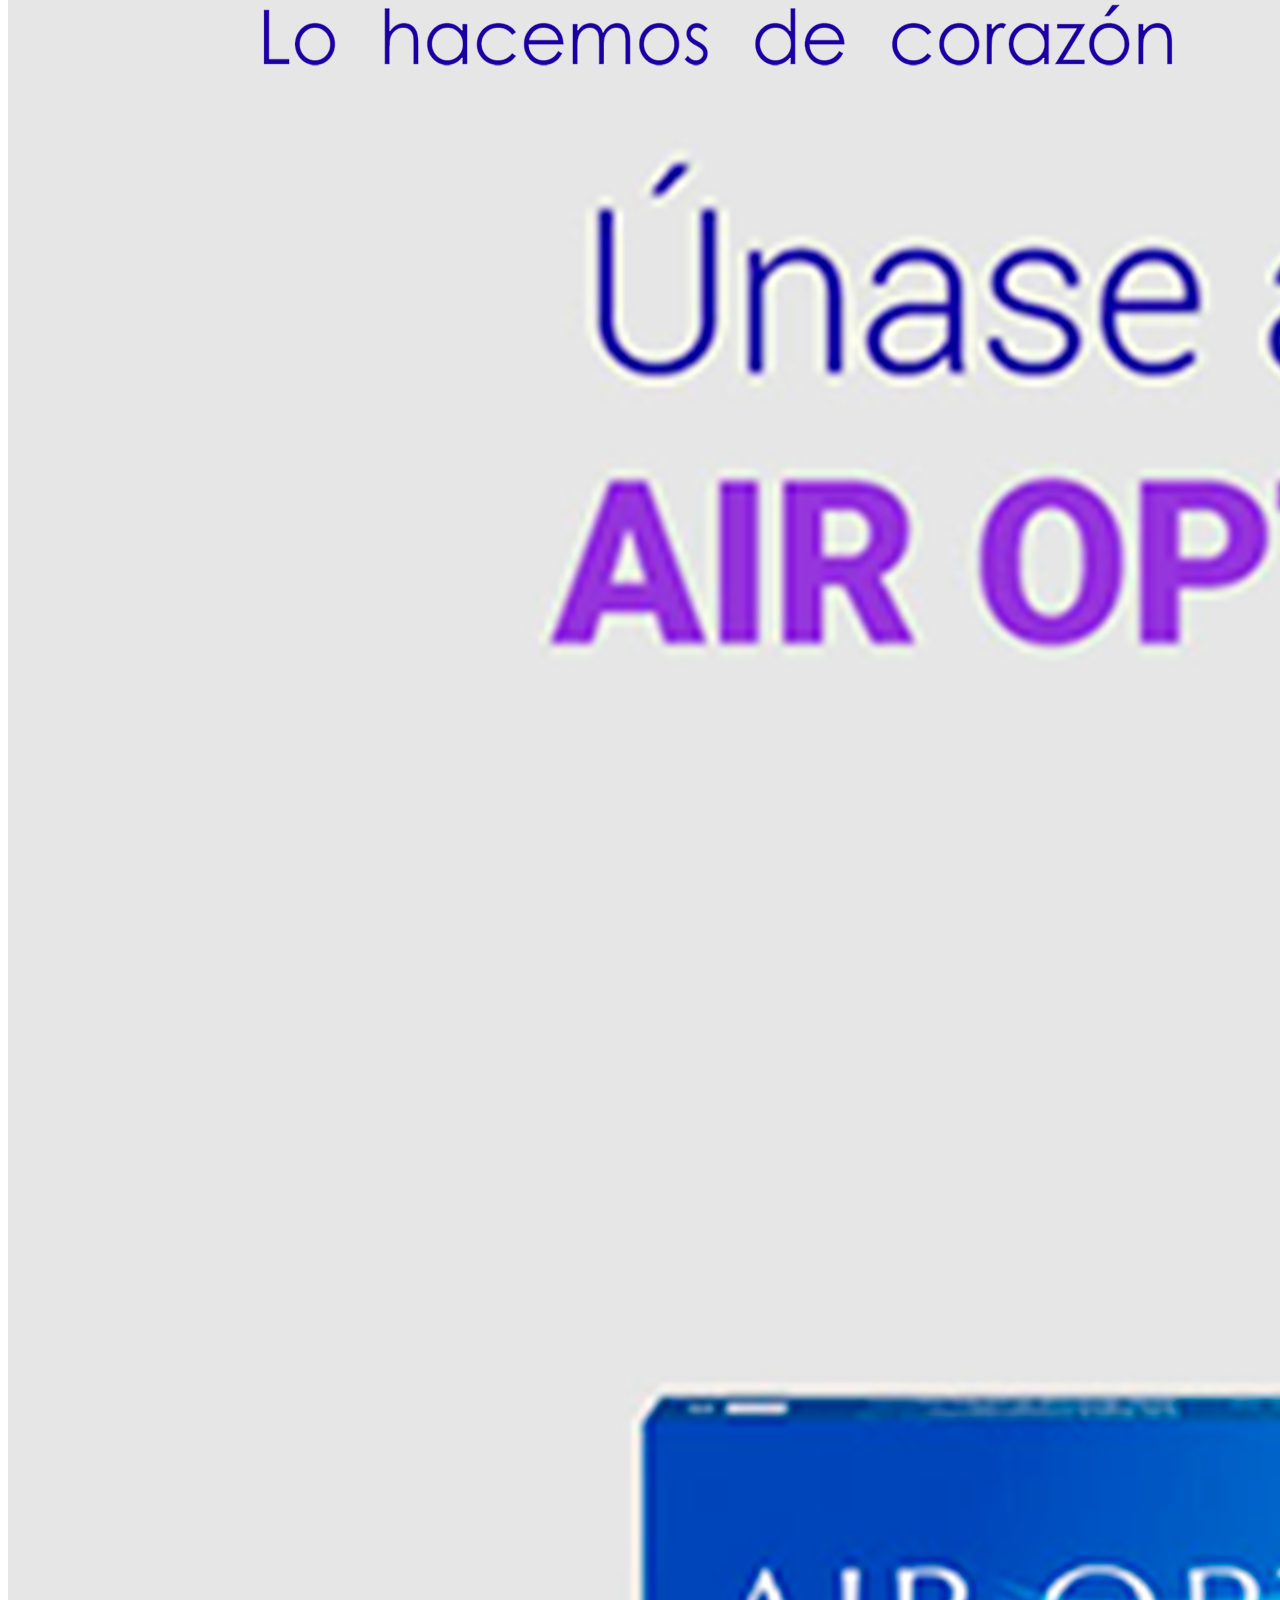
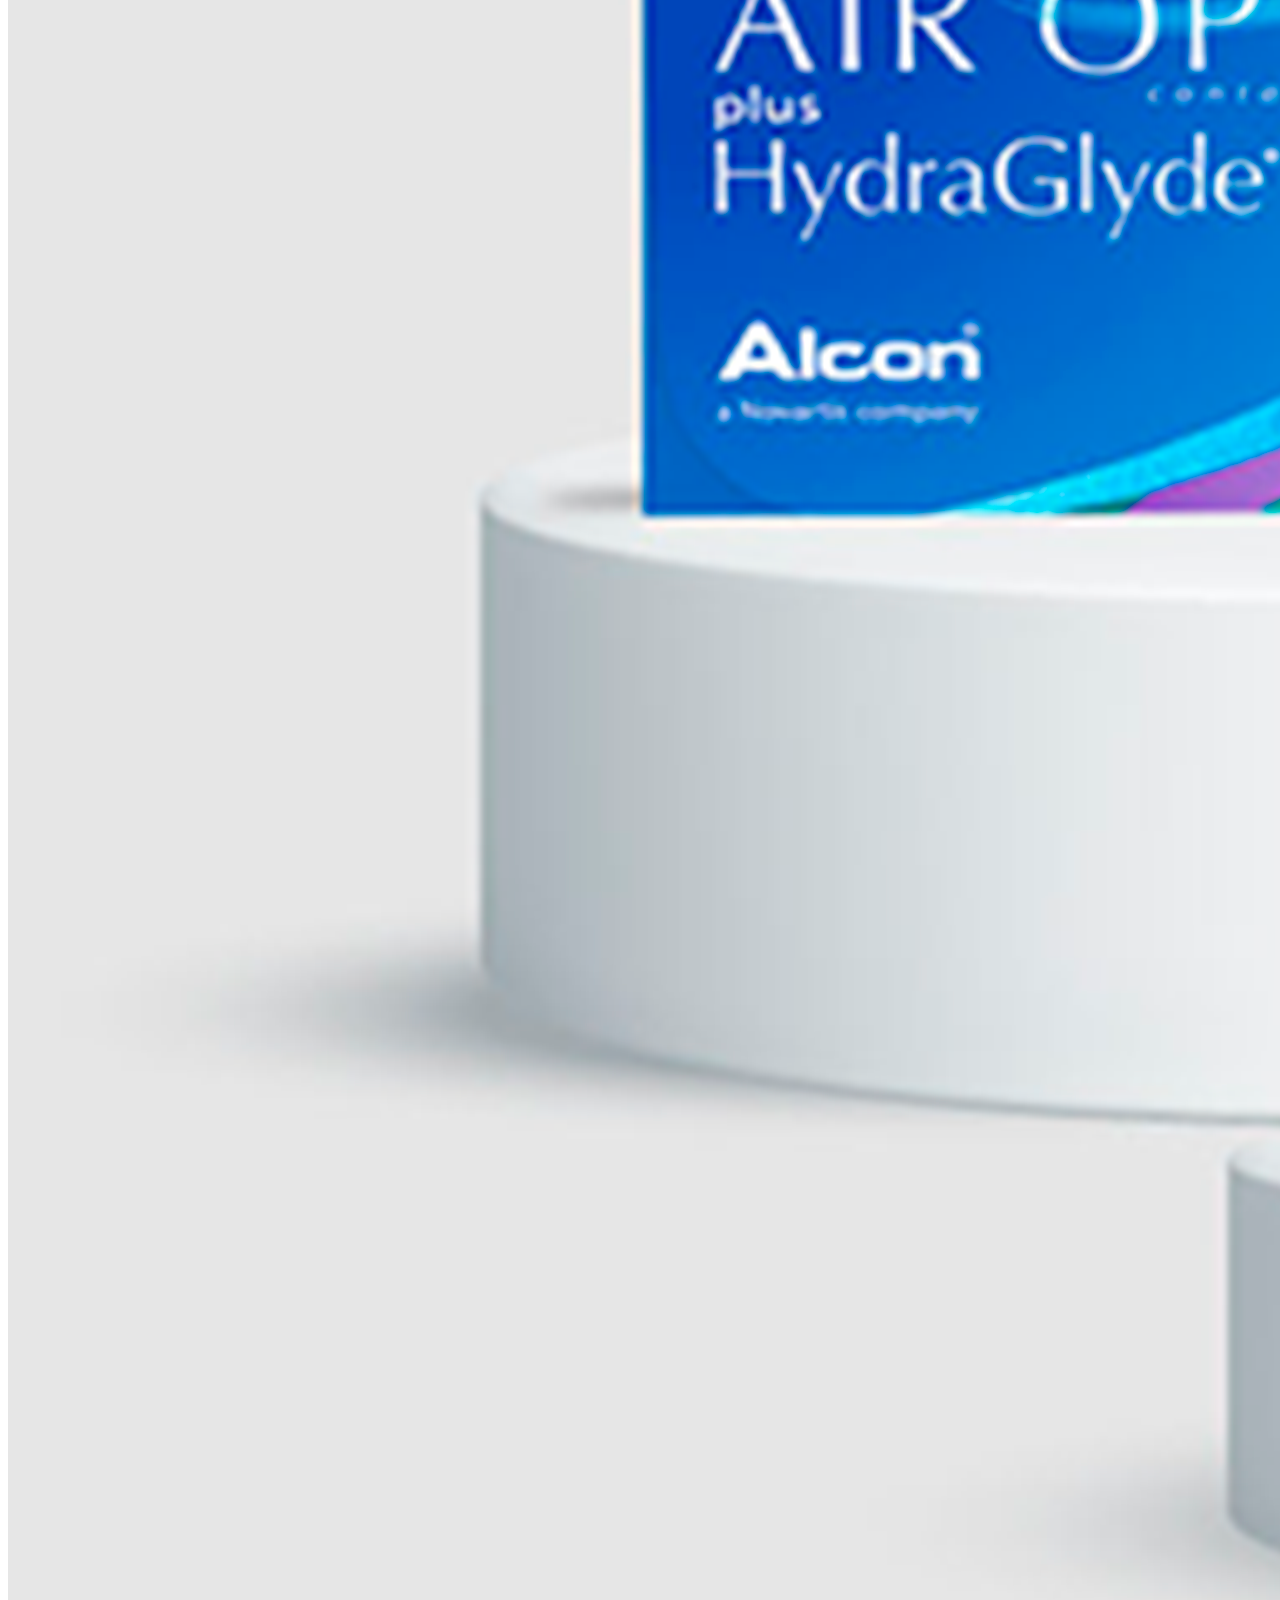
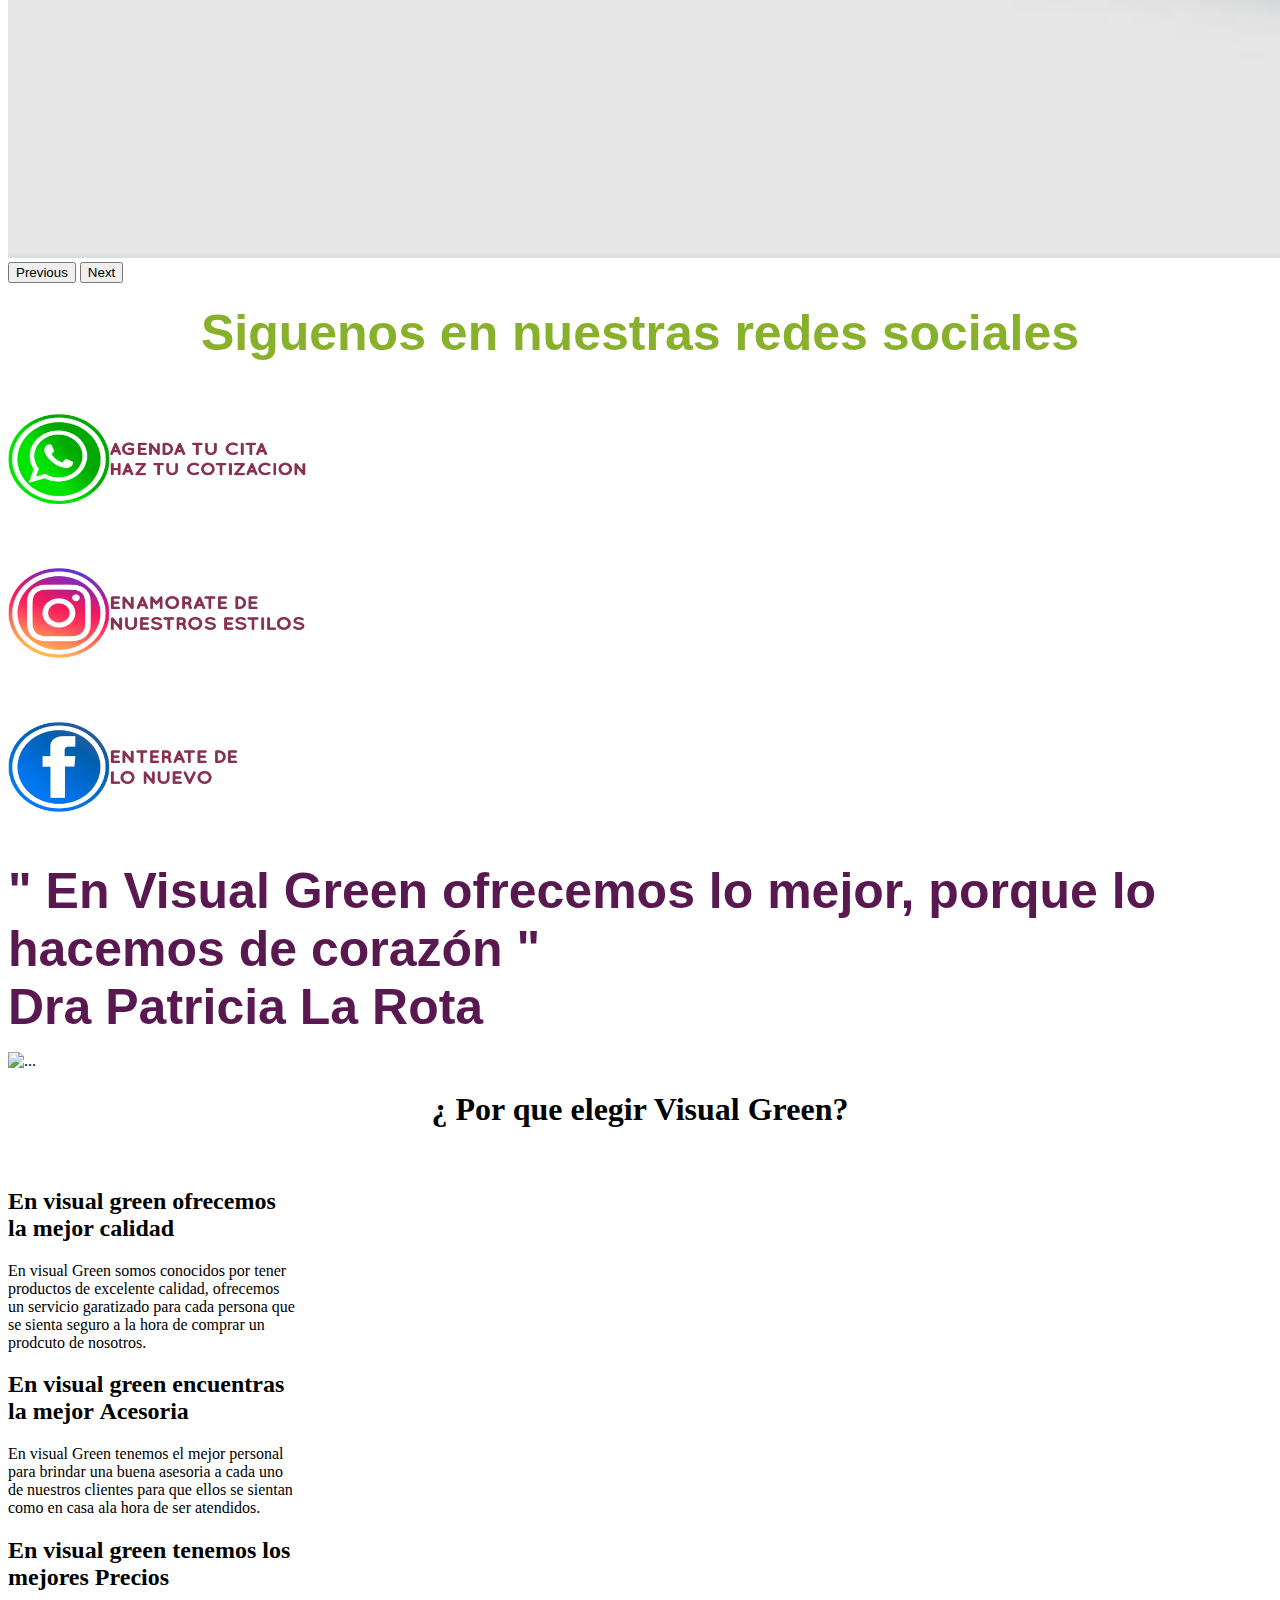
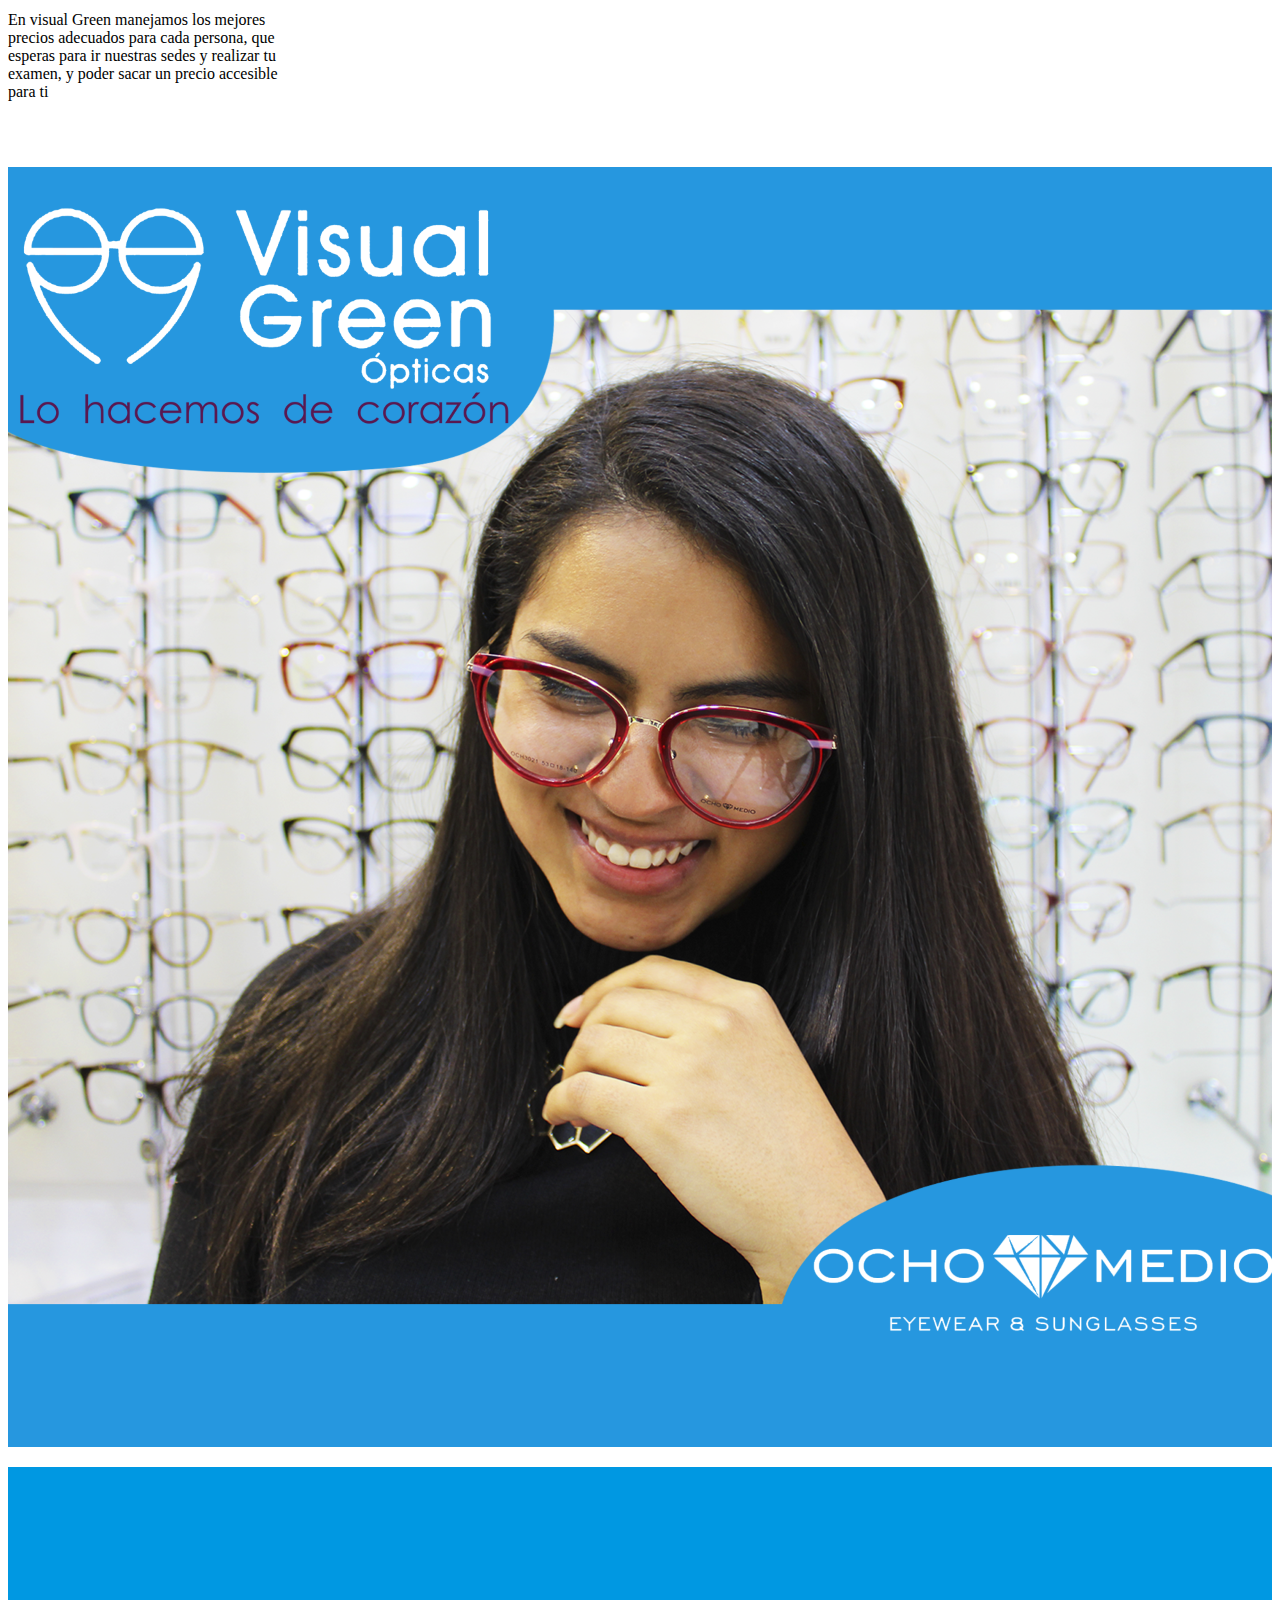
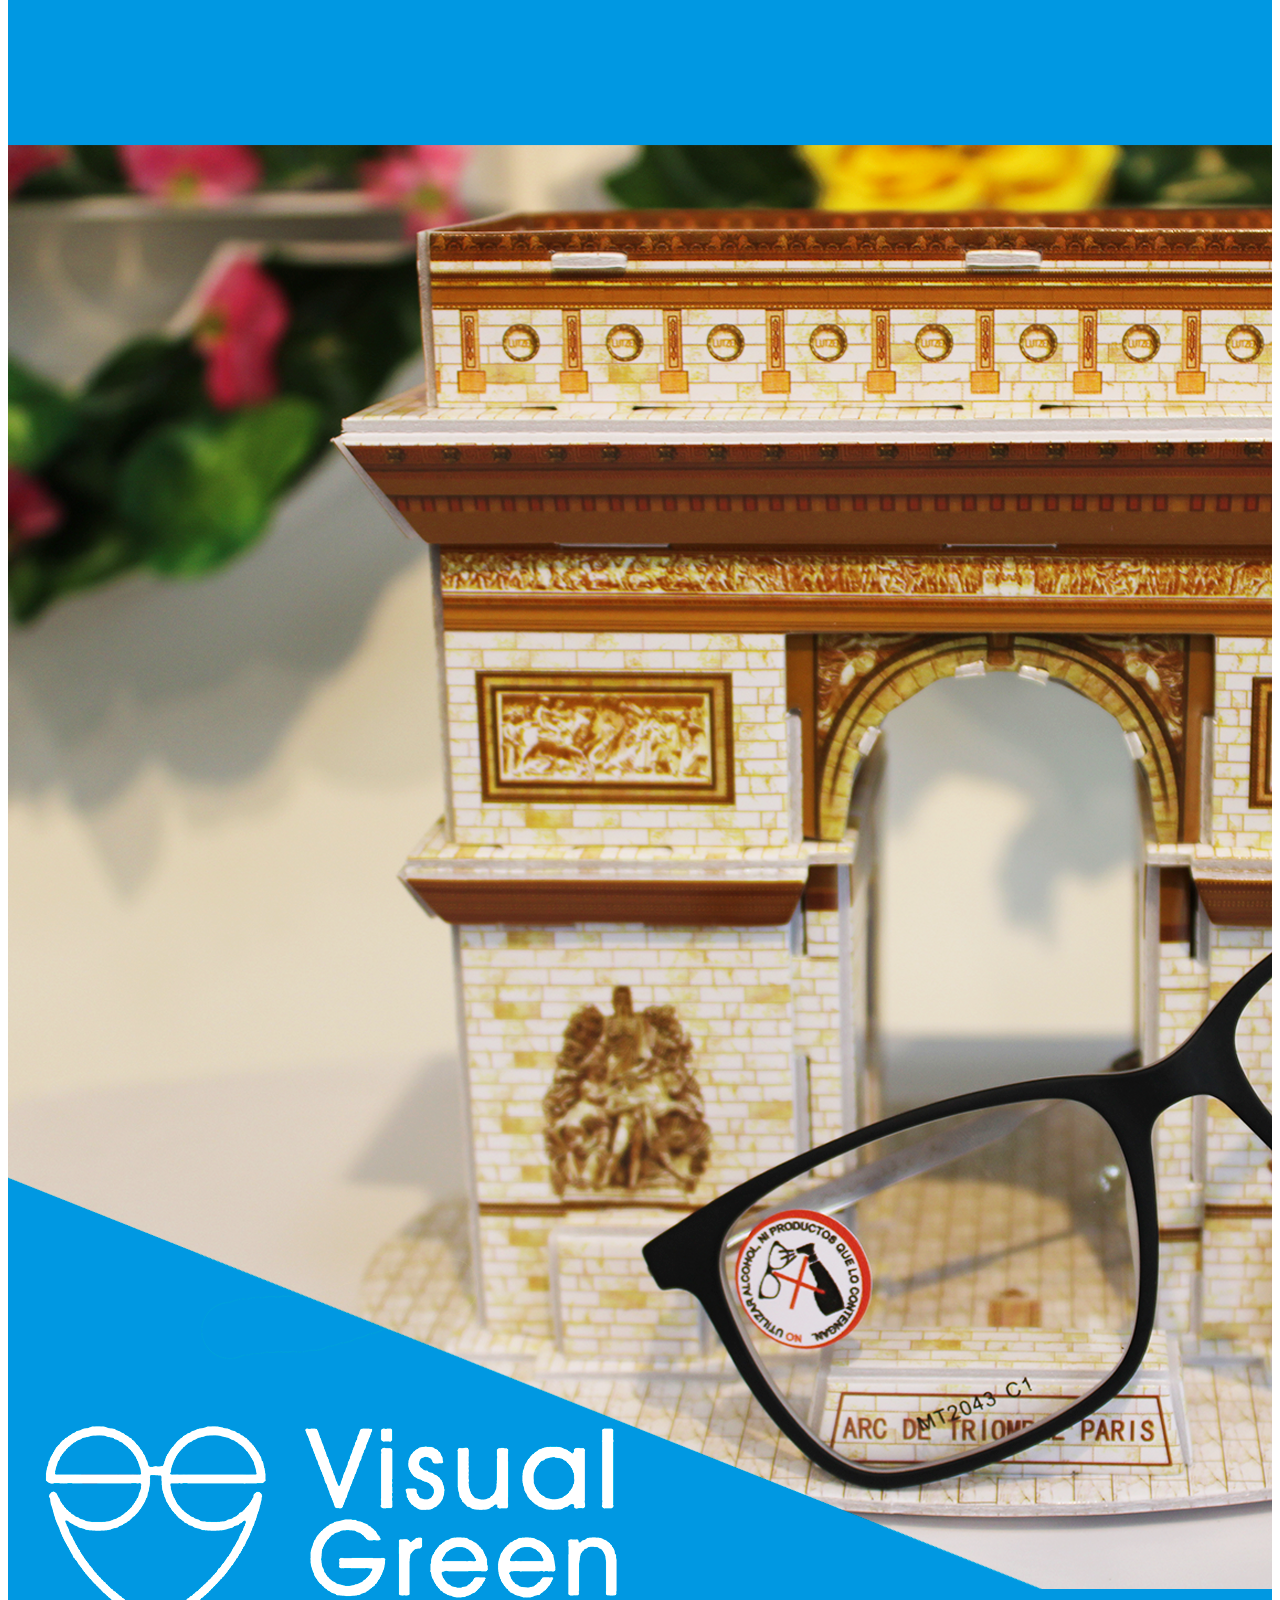
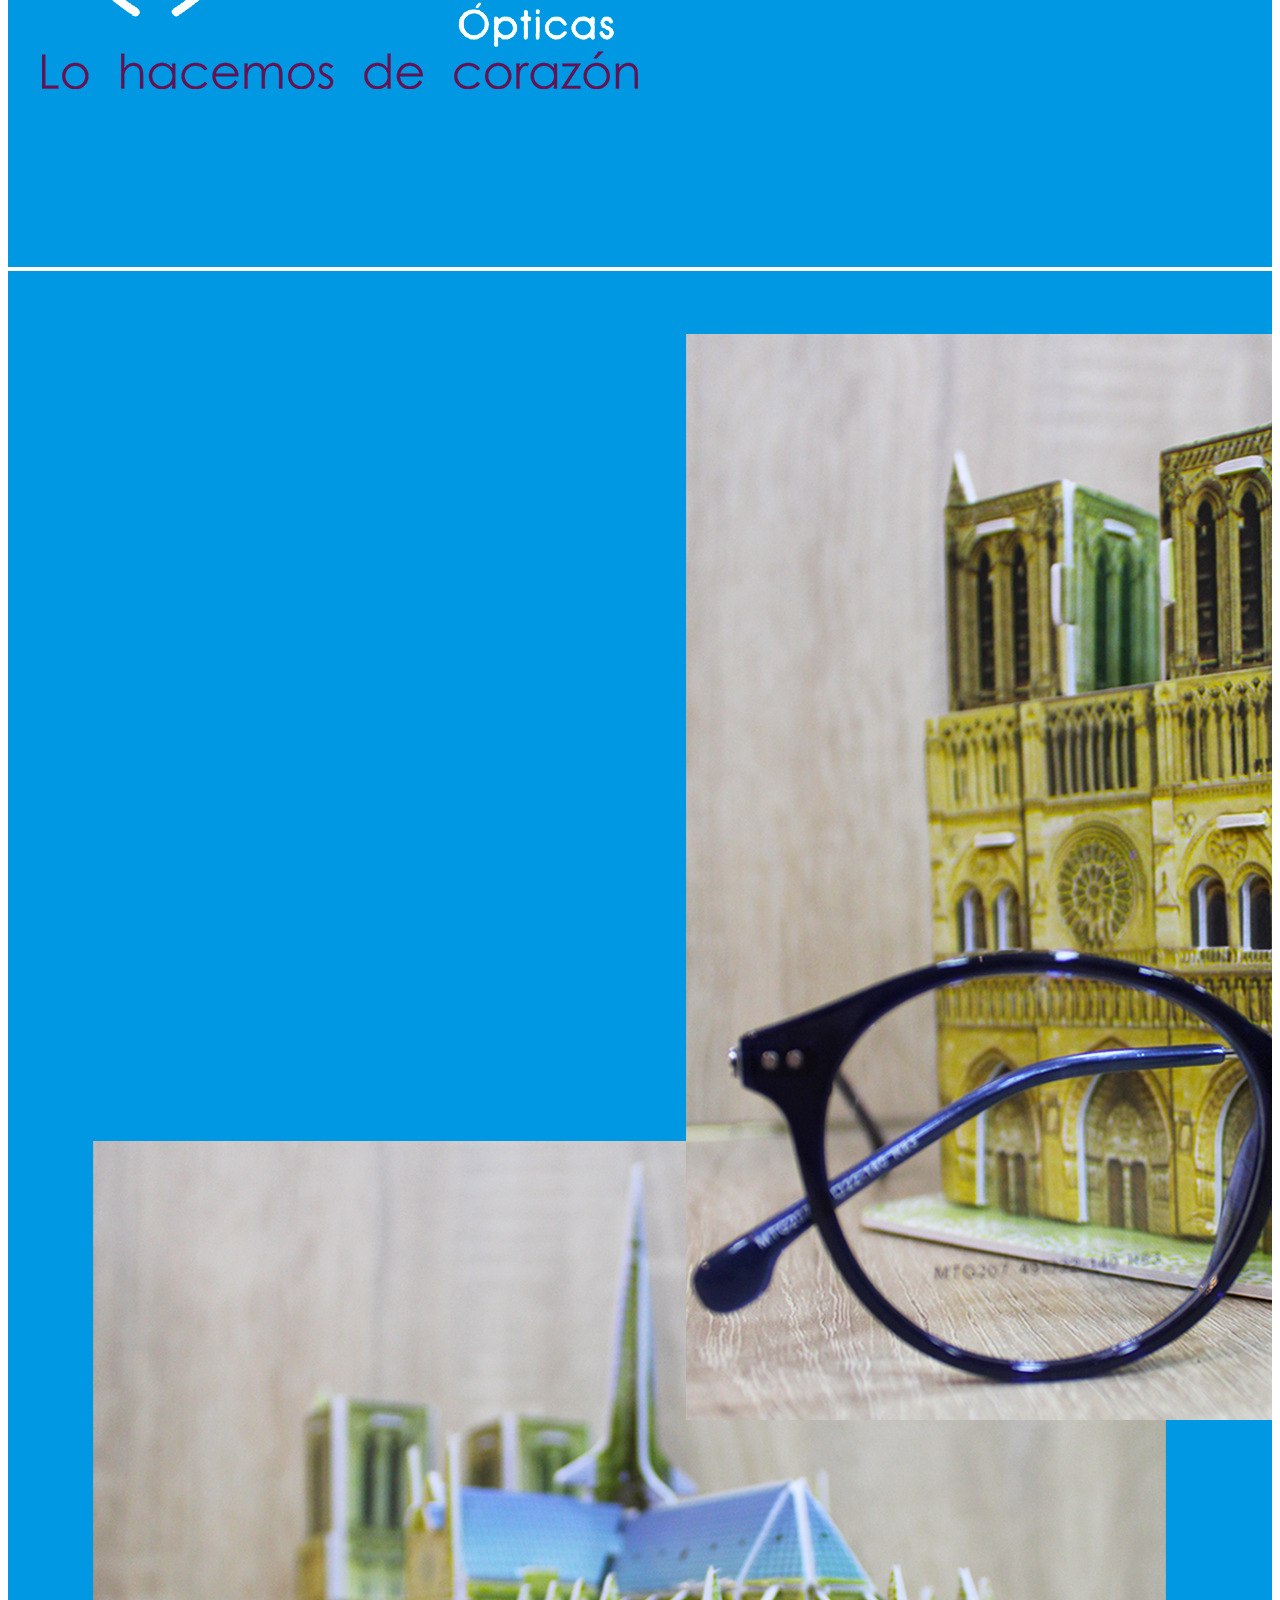
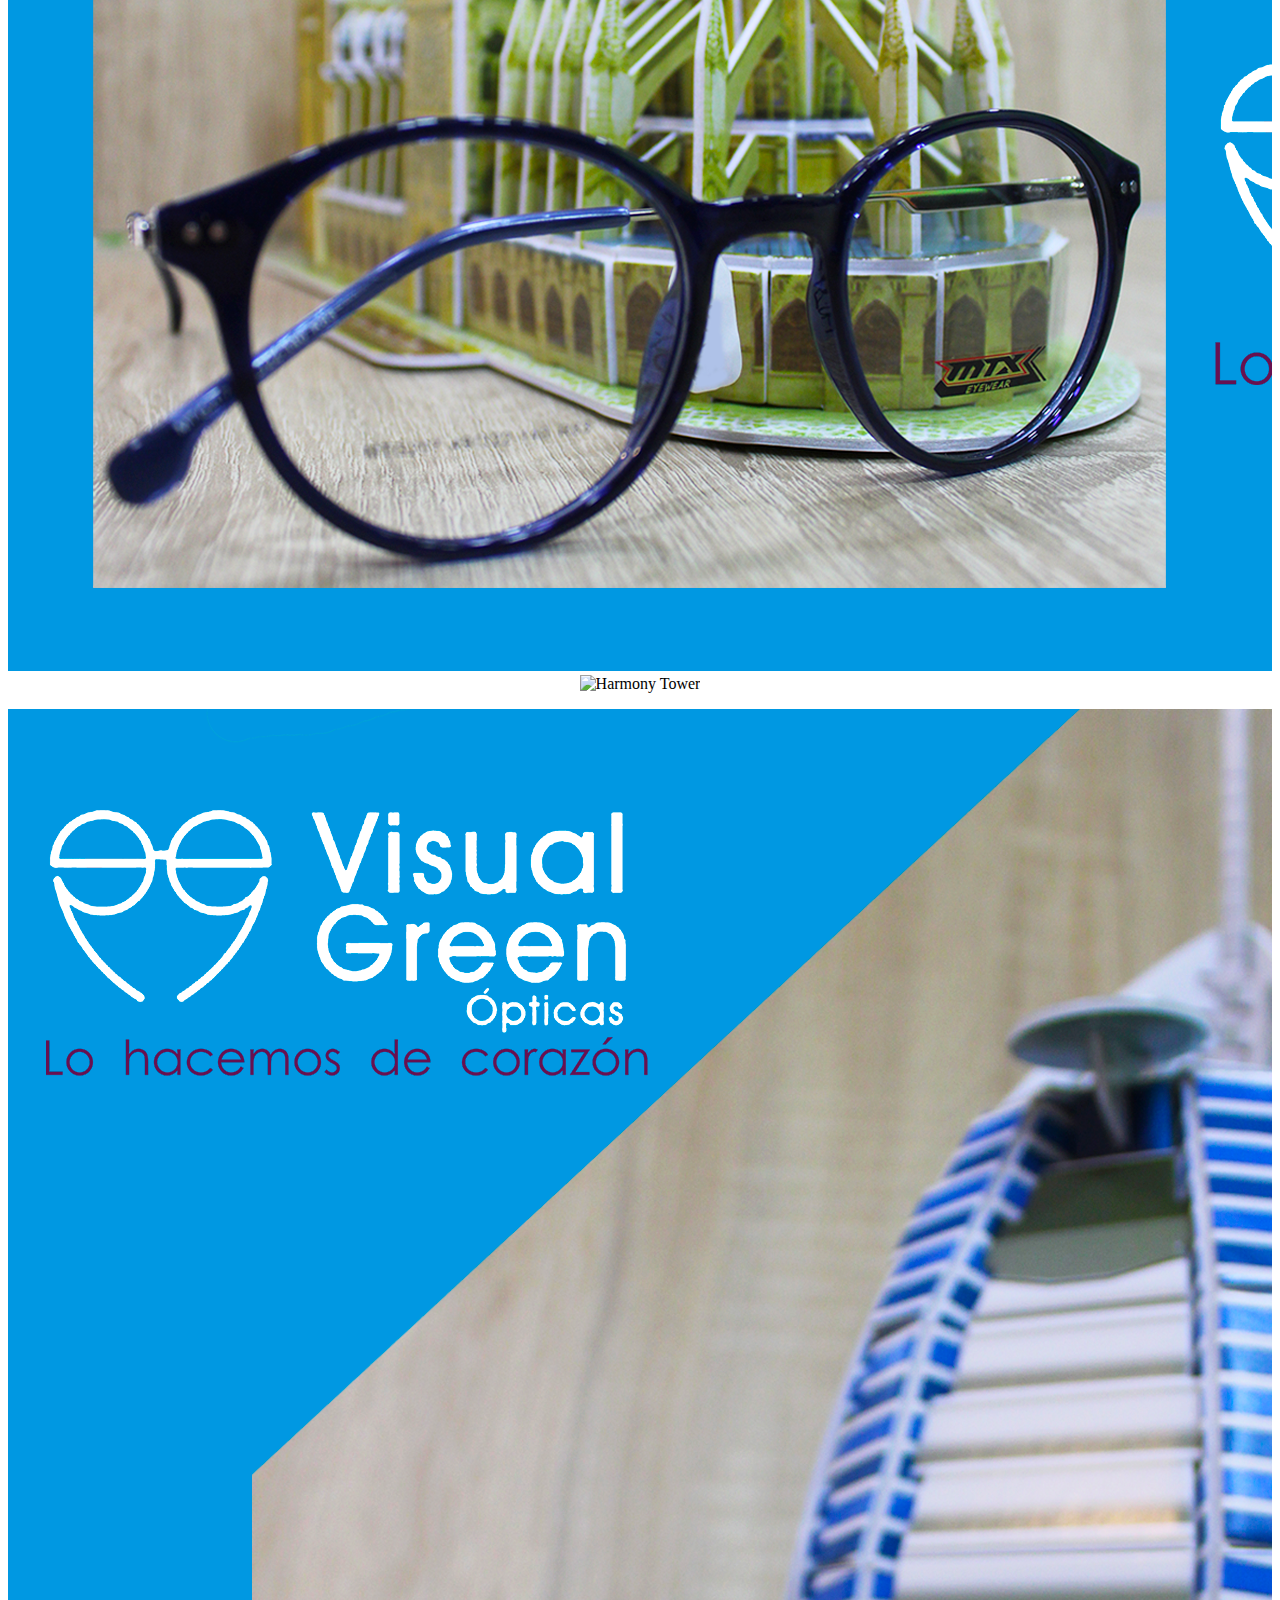
==== commit 4fcecdbe: "Add files via upload" ====
--- a/Index.html
+++ b/Index.html
@@ -51,17 +51,17 @@
         </div>
       </nav>
     <div class="container">
-        <div class="Border_Carrus">
+        <p><br></p>
             <div id="carouselExampleControls" class="carousel slide" data-bs-ride="carousel">
               <div class="carousel-inner">
                 <div class="carousel-item active">
-                  <img src="ECCI.png" class="d-block w-100" alt="..." width="1000px" height="1000px">
+                  <img src="ECCI.png" class="d-block w-100" alt="..."> 
                 </div>
                 <div class="carousel-item">
-                  <img src="Chica.png" class="d-block w-100" alt="..." width="1000px" height="1000px">
+                  <img src="Chica.png" class="d-block w-100" alt="..."> 
                 </div>
                 <div class="carousel-item">
-                  <img src="Air Optix.png" class="d-block w-100" alt="..." width="1000px" height="1000px">
+                  <img src="Air Optix.png" class="d-block w-100" alt="..."> 
                 </div>
              
                 
@@ -75,36 +75,45 @@
                 <span class="visually-hidden">Next</span>
               </button>
             </div>
-         </div>
+         
     </div>
           
          <h1 align="center"><span class="Titulo_Redes">Siguenos en nuestras redes sociales</span></h1>
          <div class="container">
           <div class="row">
-            <div class="col col-sm-12 col-md-6 col-lg-5">
+            <div class="col col-sm-12 col-md-6 col-lg-4">
               <a href="https://api.whatsapp.com/send/?phone=573112281609&text&app_absent=0"><img src="Boton Wha.png" alt="visualgreen" width="300px" height="150px"></a>
               </div>
             
-            <div class="col col-sm-12 col-md-6 col-lg-5">
+            <div class="col col-sm-12 col-md-6 col-lg-4">
               <a href="https://instagram.com/visualgreenopticas?igshid=YmMyMTA2M2Y="><img src="Boton Insta.png" alt="visualgreen" width="300px" height="150px"></a>
             </div>
-            <div class="col col-sm-12 col-md-6 col-lg-5">
+            <div class="col col-sm-12 col-md-6 col-lg-4">
               <a href="https://www.facebook.com/visualgreenopticas/"><img src="Boton Face.png" alt="visualgreen" width="300px" height="150px"></a>
             </div>
           </div>
         
             <div class="row">
+              <div class="col col-sm-12 col-md-6 col-lg-3"></div>
+           
+            <div class="col col-sm-12 col-md-6 col-lg-4">
+              <p><span class="Texto_visual_Green"> " En Visual Green ofrecemos lo mejor, porque lo hacemos de corazón
+                 "<br>
+                Dra Patricia La Rota</span></p>
+            </div>
+            <div class="col col-sm-12 col-md-6 col-lg-2">
+              <img src="mascota.jpeg" class="img-fluid" alt="..." width="300px">
+            </div>
+            
+            </div>
+            <div class="row">
+              
            
             <div class="col col-sm-12 col-md-6 col-lg-5">
-              <p><span class="Texto_visual_Green"> " En Viusal Green ofrecemos lo mejor, por que lo hacemos de corázon
-                 "<br>
-                Dra Patricia La Rota</span></p>
-            </div>
-            <div class="col col-sm-12 col-md-6 col-lg-4">
-              <div class="ratio ratio-4x3">
-                <iframe src="Mirrors.mp4" title="YouTube video" allowfullscreen></iframe>
-              </div>
-            </div>
+             
+            </div>
+            <div class="col col-sm-12 col-md-6 col-lg-4"></div>
+
             </div>
            
               <div class="row">
@@ -200,7 +209,7 @@
 
        <div class="row">
         <div class="col col-sm-12 col-md-6 col-lg-4">
-          <h1 align="center"><span class="Titulo_Redes">Conoce nuestros canales de pago</span></h1>
+          <h1 align="center"><span class="Titulo_Redes"></span></h1>
         </div>
         <div class="col col-sm-12 col-md-6 col-lg-4">
           
